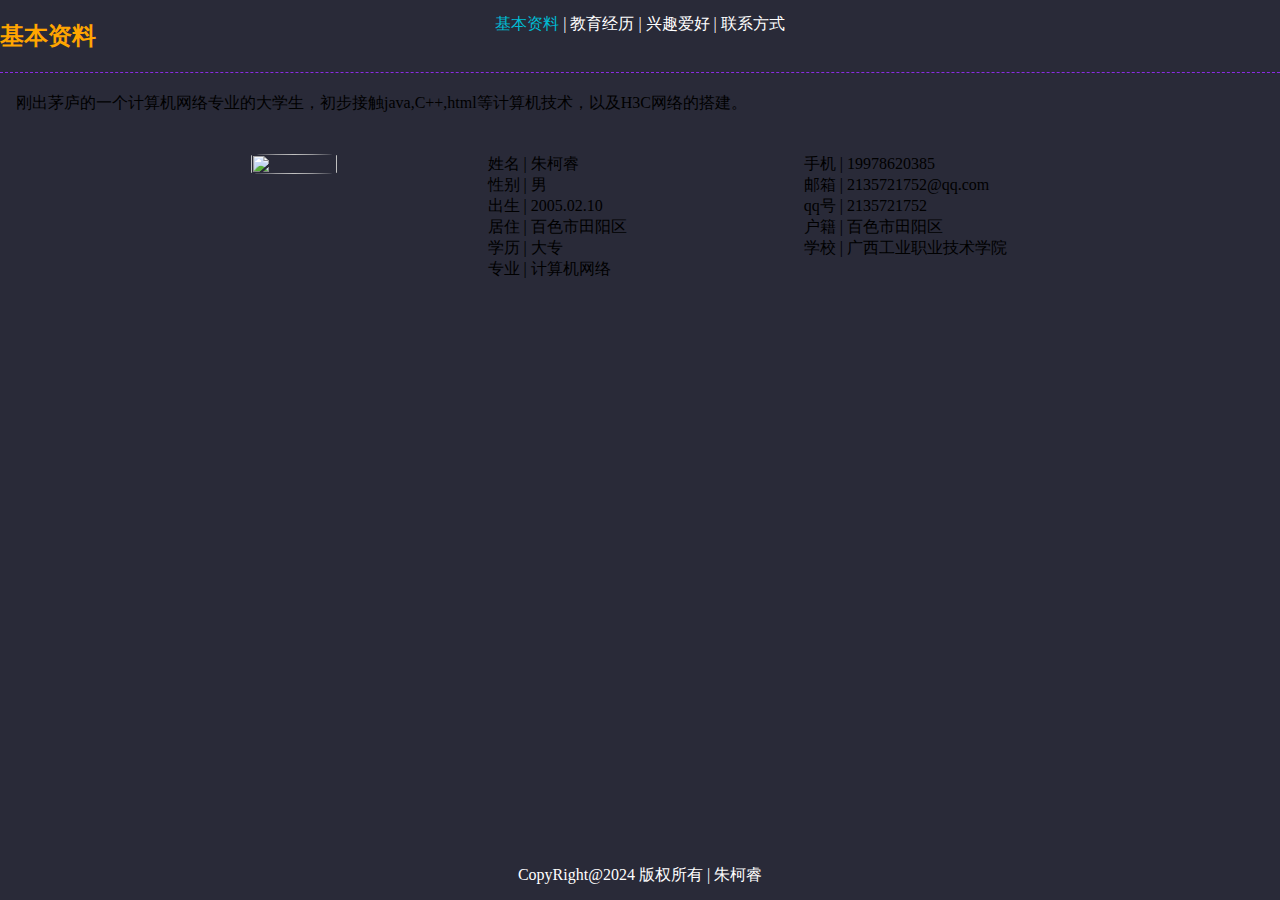
==== index.html @ fc802eac "Add files via upload" ====
<html lang="zh">
	<head>
		<meta charset="UTF-8">
		<meta name="viewport" content="width=device-width, initial-scale=1">
		<title>
			朱柯睿的个人简历
		</title>
		<link rel="stylesheet" href="css/index.css">
		<link rel="stylesheet" href="css/myself.css">
		<style>
			body{background-color:#292a38; overflow:hidden; font-family: 华文中宋;} 
		</style>
	</head>
	<body style="margin: 0px; padding: 0px;">
		<div id="app" style="position: absolute; width:100%;height: 100%;">
			<div style="position: absolute; left: 0px; top:0px; right: 0px; padding: 14px; color: white; text-align: center; z-index: 9999;">
				<span onclick="window.location.href='index.html'" class="myselfSpan" style="color: #00bcd4;">基本资料</span> |
				<span onclick="window.location.href='jyjl.html'" class="myselfSpan">教育经历</span> |
				<span onclick="window.location.href='xqah.html'" class="myselfSpan">兴趣爱好</span> |
				<span onclick="window.location.href='lxfs.html'" class="myselfSpan">联系方式</span> 
			</div>
			<!-- 基本资料 -->
			<div id="data1" style="position: absolute; width:100%;height: 100%; z-index: 999; ">
				<div class="box">
					<div class="content">
						<h2 style="color:orange;">基本资料</h2>
						<div style="border-top:1px dashed blueviolet;margin-bottom: 20px;"></div>
						<div>
							&nbsp;&nbsp;&nbsp;&nbsp;刚出茅庐的一个计算机网络专业的大学生，初步接触java,C++,html等计算机技术，以及H3C网络的搭建。
						</div>
						<div style="display:flex;width: calc(100% - 260px); padding: 40px 100px; justify-content: center; align-items: flex-start; align-content: center;">
							<div style="width:38%; text-align: center;">
								<img src="img/imgg.png" style="width:47%;height: 47%; border-radius: 50%;" />
							</div>
							<div style="width:31%;  text-align: left;">
								<div class="myselfDiv">
									姓名 | 朱柯睿
								</div>
								<div class="myselfDiv">
									性别 | 男
								</div>
								<div class="myselfDiv">
									出生 | 2005.02.10
								</div>
								<div class="myselfDiv">
									居住 | 百色市田阳区
								</div>
								<div class="myselfDiv">
									学历 | 大专
								</div>
								<div class="myselfDiv">
									专业 | 计算机网络
								</div>
							</div>
							<div style="width:31%; text-align: left;">
								<div class="myselfDiv">
									手机 | 19978620385
								</div>
								<div class="myselfDiv">
									邮箱 | 2135721752@qq.com
								</div>
								<div class="myselfDiv">
									qq号 | 2135721752
								</div>
								<div class="myselfDiv">
									户籍 | 百色市田阳区
								</div>
								<div class="myselfDiv">
									学校 | 广西工业职业技术学院
								</div>
							</div>
						</div>

							
					</div>
				</div>
			</div>
			
		</div>
		
		<div style="position: absolute; left: 0px; color: white; bottom:0px; right: 0px; padding: 14px; text-align: center;">
			 CopyRight@2024 版权所有 | 朱柯睿
		</div>
	</body>

</html>
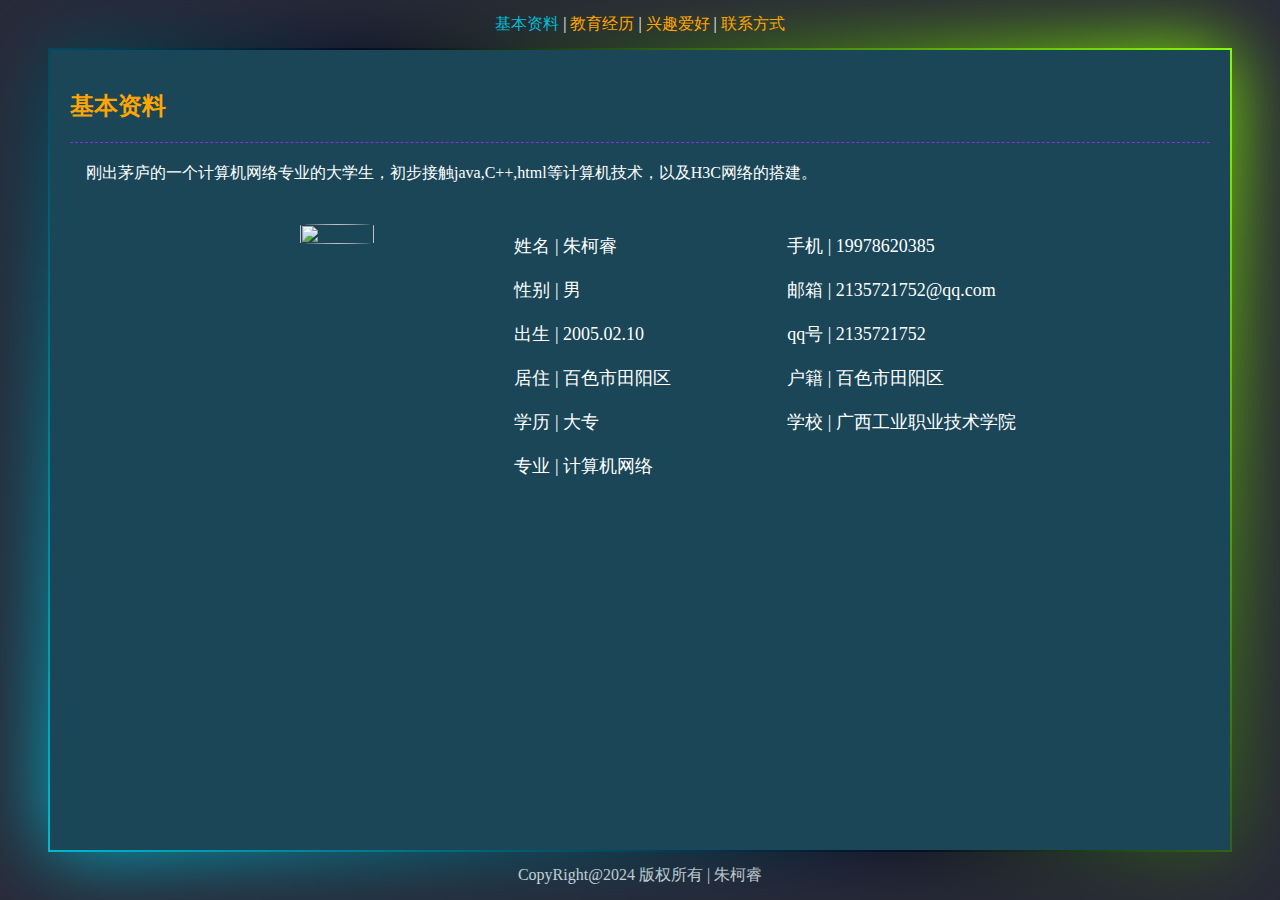
==== commit 43968daf: "Update index.html" ====
--- a/index.html
+++ b/index.html
@@ -5,8 +5,8 @@
 		<title>
 			朱柯睿的个人简历
 		</title>
-		<link rel="stylesheet" href="css/index.css">
-		<link rel="stylesheet" href="css/myself.css">
+		<link rel="stylesheet" href="index.css">
+		<link rel="stylesheet" href="myself.css">
 		<style>
 			body{background-color:#292a38; overflow:hidden; font-family: 华文中宋;} 
 		</style>
@@ -83,4 +83,4 @@
 		</div>
 	</body>
 
-</html>+</html>
--- a/index.css
+++ b/index.css
@@ -0,0 +1,12410 @@
+@charset "UTF-8";.el-pagination--small .arrow.disabled,.el-table .hidden-columns,.el-table td.is-hidden>*,.el-table th.is-hidden>*,.el-table--hidden {
+    visibility: hidden
+}
+
+@font-face {
+    font-family: element-icons;
+    src: url(fonts/element-icons.woff) format("woff"),url(fonts/element-icons.ttf) format("truetype");
+    font-weight: 400;
+    font-style: normal
+}
+
+[class*=" el-icon-"],[class^=el-icon-] {
+    font-family: element-icons!important;
+    speak: none;
+    font-style: normal;
+    font-weight: 400;
+    font-variant: normal;
+    text-transform: none;
+    line-height: 1;
+    vertical-align: baseline;
+    display: inline-block;
+    -webkit-font-smoothing: antialiased;
+    -moz-osx-font-smoothing: grayscale
+}
+
+.el-icon-info:before {
+    content: "\e61a"
+}
+
+.el-icon-error:before {
+    content: "\e62c"
+}
+
+.el-icon-success:before {
+    content: "\e62d"
+}
+
+.el-icon-warning:before {
+    content: "\e62e"
+}
+
+.el-icon-question:before {
+    content: "\e634"
+}
+
+.el-icon-back:before {
+    content: "\e606"
+}
+
+.el-icon-arrow-left:before {
+    content: "\e600"
+}
+
+.el-icon-arrow-down:before {
+    content: "\e603"
+}
+
+.el-icon-arrow-right:before {
+    content: "\e604"
+}
+
+.el-icon-arrow-up:before {
+    content: "\e605"
+}
+
+.el-icon-caret-left:before {
+    content: "\e60a"
+}
+
+.el-icon-caret-bottom:before {
+    content: "\e60b"
+}
+
+.el-icon-caret-top:before {
+    content: "\e60c"
+}
+
+.el-icon-caret-right:before {
+    content: "\e60e"
+}
+
+.el-icon-d-arrow-left:before {
+    content: "\e610"
+}
+
+.el-icon-d-arrow-right:before {
+    content: "\e613"
+}
+
+.el-icon-minus:before {
+    content: "\e621"
+}
+
+.el-icon-plus:before {
+    content: "\e62b"
+}
+
+.el-icon-remove:before {
+    content: "\e635"
+}
+
+.el-icon-circle-plus:before {
+    content: "\e601"
+}
+
+.el-icon-remove-outline:before {
+    content: "\e63c"
+}
+
+.el-icon-circle-plus-outline:before {
+    content: "\e602"
+}
+
+.el-icon-close:before {
+    content: "\e60f"
+}
+
+.el-icon-check:before {
+    content: "\e611"
+}
+
+.el-icon-circle-close:before {
+    content: "\e607"
+}
+
+.el-icon-circle-check:before {
+    content: "\e639"
+}
+
+.el-icon-circle-close-outline:before {
+    content: "\e609"
+}
+
+.el-icon-circle-check-outline:before {
+    content: "\e63e"
+}
+
+.el-icon-zoom-out:before {
+    content: "\e645"
+}
+
+.el-icon-zoom-in:before {
+    content: "\e641"
+}
+
+.el-icon-d-caret:before {
+    content: "\e615"
+}
+
+.el-icon-sort:before {
+    content: "\e640"
+}
+
+.el-icon-sort-down:before {
+    content: "\e630"
+}
+
+.el-icon-sort-up:before {
+    content: "\e631"
+}
+
+.el-icon-tickets:before {
+    content: "\e63f"
+}
+
+.el-icon-document:before {
+    content: "\e614"
+}
+
+.el-icon-goods:before {
+    content: "\e618"
+}
+
+.el-icon-sold-out:before {
+    content: "\e63b"
+}
+
+.el-icon-news:before {
+    content: "\e625"
+}
+
+.el-icon-message:before {
+    content: "\e61b"
+}
+
+.el-icon-date:before {
+    content: "\e608"
+}
+
+.el-icon-printer:before {
+    content: "\e62f"
+}
+
+.el-icon-time:before {
+    content: "\e642"
+}
+
+.el-icon-bell:before {
+    content: "\e622"
+}
+
+.el-icon-mobile-phone:before {
+    content: "\e624"
+}
+
+.el-icon-service:before {
+    content: "\e63a"
+}
+
+.el-icon-view:before {
+    content: "\e643"
+}
+
+.el-icon-menu:before {
+    content: "\e620"
+}
+
+.el-icon-more:before {
+    content: "\e646"
+}
+
+.el-icon-more-outline:before {
+    content: "\e626"
+}
+
+.el-icon-star-on:before {
+    content: "\e637"
+}
+
+.el-icon-star-off:before {
+    content: "\e63d"
+}
+
+.el-icon-location:before {
+    content: "\e61d"
+}
+
+.el-icon-location-outline:before {
+    content: "\e61f"
+}
+
+.el-icon-phone:before {
+    content: "\e627"
+}
+
+.el-icon-phone-outline:before {
+    content: "\e628"
+}
+
+.el-icon-picture:before {
+    content: "\e629"
+}
+
+.el-icon-picture-outline:before {
+    content: "\e62a"
+}
+
+.el-icon-delete:before {
+    content: "\e612"
+}
+
+.el-icon-search:before {
+    content: "\e619"
+}
+
+.el-icon-edit:before {
+    content: "\e61c"
+}
+
+.el-icon-edit-outline:before {
+    content: "\e616"
+}
+
+.el-icon-rank:before {
+    content: "\e632"
+}
+
+.el-icon-refresh:before {
+    content: "\e633"
+}
+
+.el-icon-share:before {
+    content: "\e636"
+}
+
+.el-icon-setting:before {
+    content: "\e638"
+}
+
+.el-icon-upload:before {
+    content: "\e60d"
+}
+
+.el-icon-upload2:before {
+    content: "\e644"
+}
+
+.el-icon-download:before {
+    content: "\e617"
+}
+
+.el-icon-loading:before {
+    content: "\e61e"
+}
+
+.el-icon-loading {
+    -webkit-animation: rotating 2s linear infinite;
+    animation: rotating 2s linear infinite
+}
+
+.el-icon--right {
+    margin-left: 5px
+}
+
+.el-icon--left {
+    margin-right: 5px
+}
+
+@-webkit-keyframes rotating {
+    0% {
+        -webkit-transform: rotateZ(0);
+        transform: rotateZ(0)
+    }
+
+    100% {
+        -webkit-transform: rotateZ(360deg);
+        transform: rotateZ(360deg)
+    }
+}
+
+@keyframes rotating {
+    0% {
+        -webkit-transform: rotateZ(0);
+        transform: rotateZ(0)
+    }
+
+    100% {
+        -webkit-transform: rotateZ(360deg);
+        transform: rotateZ(360deg)
+    }
+}
+
+.el-pagination {
+    white-space: nowrap;
+    padding: 2px 5px;
+    color: #303133;
+    font-weight: 700
+}
+
+.el-pagination::after,.el-pagination::before {
+    display: table;
+    content: ""
+}
+
+.el-pagination::after {
+    clear: both
+}
+
+.el-pagination button,.el-pagination span:not([class*=suffix]) {
+    display: inline-block;
+    font-size: 13px;
+    min-width: 35.5px;
+    height: 28px;
+    line-height: 28px;
+    vertical-align: top;
+    -webkit-box-sizing: border-box;
+    box-sizing: border-box
+}
+
+.el-pager li,.el-pagination__editor {
+    -webkit-box-sizing: border-box;
+    text-align: center
+}
+
+.el-pagination .el-input__inner {
+    text-align: center;
+    -moz-appearance: textfield
+}
+
+.el-pagination .el-input__suffix {
+    right: 0;
+    -webkit-transform: scale(.8);
+    transform: scale(.8)
+}
+
+.el-pagination .el-select .el-input {
+    width: 100px;
+    margin: 0 5px
+}
+
+.el-pagination .el-select .el-input .el-input__inner {
+    padding-right: 25px;
+    border-radius: 3px;
+    height: 28px
+}
+
+.el-pagination button {
+    border: none;
+    padding: 0 6px;
+    background: 0 0
+}
+
+.el-pagination button:focus {
+    outline: 0
+}
+
+.el-pagination button:hover {
+    color: #409EFF
+}
+
+.el-pagination button.disabled {
+    color: #c0c4cc;
+    background-color: #fff;
+    cursor: not-allowed
+}
+
+.el-pager li,.el-pager li.btn-quicknext:hover,.el-pager li.btn-quickprev:hover {
+    cursor: pointer
+}
+
+.el-pagination .btn-next,.el-pagination .btn-prev {
+    background: center center no-repeat #fff;
+    background-size: 16px;
+    cursor: pointer;
+    margin: 0;
+    color: #303133
+}
+
+.el-pagination .btn-next .el-icon,.el-pagination .btn-prev .el-icon {
+    display: block;
+    font-size: 12px;
+    font-weight: 700
+}
+
+.el-pagination .btn-prev {
+    padding-right: 12px
+}
+
+.el-pagination .btn-next {
+    padding-left: 12px
+}
+
+.el-pagination--small .btn-next,.el-pagination--small .btn-prev,.el-pagination--small .el-pager li,.el-pagination--small .el-pager li:last-child {
+    border-color: transparent;
+    font-size: 12px;
+    line-height: 22px;
+    height: 22px;
+    min-width: 22px
+}
+
+.el-pagination__sizes {
+    margin: 0 10px 0 0;
+    font-weight: 400;
+    color: #606266
+}
+
+.el-pagination__sizes .el-input .el-input__inner {
+    font-size: 13px;
+    padding-left: 8px
+}
+
+.el-pagination__sizes .el-input .el-input__inner:hover {
+    border-color: #409EFF
+}
+
+.el-pagination__total {
+    margin-right: 10px;
+    font-weight: 400;
+    color: #606266
+}
+
+.el-pagination__jump {
+    margin-left: 24px;
+    font-weight: 400;
+    color: #606266
+}
+
+.el-pagination__jump .el-input__inner {
+    padding: 0 3px
+}
+
+.el-pagination__rightwrapper {
+    float: right
+}
+
+.el-pagination__editor {
+    line-height: 18px;
+    padding: 0 2px;
+    height: 28px;
+    margin: 0 2px;
+    box-sizing: border-box;
+    border-radius: 3px
+}
+
+.el-pager,.el-pagination.is-background .btn-next,.el-pagination.is-background .btn-prev {
+    padding: 0
+}
+
+.el-pagination__editor.el-input {
+    width: 50px
+}
+
+.el-pagination__editor.el-input .el-input__inner {
+    height: 28px
+}
+
+.el-pagination__editor .el-input__inner::-webkit-inner-spin-button,.el-pagination__editor .el-input__inner::-webkit-outer-spin-button {
+    -webkit-appearance: none;
+    margin: 0
+}
+
+.el-pagination.is-background .btn-next,.el-pagination.is-background .btn-prev,.el-pagination.is-background .el-pager li {
+    margin: 0 5px;
+    background-color: #f4f4f5;
+    color: #606266;
+    min-width: 30px;
+    border-radius: 2px
+}
+
+.el-pagination.is-background .btn-next.disabled,.el-pagination.is-background .btn-prev.disabled {
+    color: #c0c4cc
+}
+
+.el-pagination.is-background .el-pager li:hover {
+    color: #409EFF
+}
+
+.el-pagination.is-background .el-pager li.active {
+    background-color: #409EFF;
+    color: #fff
+}
+
+.el-pagination.is-background.el-pagination--small .btn-next,.el-pagination.is-background.el-pagination--small .btn-prev,.el-pagination.is-background.el-pagination--small .el-pager li {
+    margin: 0 3px;
+    min-width: 22px
+}
+
+.el-pager,.el-pager li {
+    vertical-align: top;
+    margin: 0;
+    display: inline-block
+}
+
+.el-pager {
+    -webkit-user-select: none;
+    -moz-user-select: none;
+    -ms-user-select: none;
+    user-select: none;
+    list-style: none;
+    font-size: 0
+}
+
+.el-radio,.el-table th {
+    -webkit-user-select: none;
+    -moz-user-select: none;
+    -ms-user-select: none
+}
+
+.el-pager .more::before {
+    line-height: 30px
+}
+
+.el-pager li {
+    padding: 0 4px;
+    background: #fff;
+    font-size: 13px;
+    min-width: 35.5px;
+    height: 28px;
+    line-height: 28px;
+    box-sizing: border-box
+}
+
+.el-menu--collapse .el-menu .el-submenu,.el-menu--popup {
+    min-width: 200px
+}
+
+.el-dialog,.el-dialog__footer {
+    -webkit-box-sizing: border-box
+}
+
+.el-pager li.btn-quicknext,.el-pager li.btn-quickprev {
+    line-height: 28px;
+    color: #303133
+}
+
+.el-pager li.active+li {
+    border-left: 0
+}
+
+.el-pager li:hover {
+    color: #409EFF
+}
+
+.el-pager li.active {
+    color: #409EFF;
+    cursor: default
+}
+
+@-webkit-keyframes v-modal-in {
+    0% {
+        opacity: 0
+    }
+}
+
+@-webkit-keyframes v-modal-out {
+    100% {
+        opacity: 0
+    }
+}
+
+.el-dialog {
+    position: relative;
+    margin: 0 auto 50px;
+    background: #fff;
+    border-radius: 2px;
+    -webkit-box-shadow: 0 1px 3px rgba(0,0,0,.3);
+    box-shadow: 0 1px 3px rgba(0,0,0,.3);
+    box-sizing: border-box;
+    width: 50%
+}
+
+.el-dialog.is-fullscreen {
+    width: 100%;
+    margin-top: 0;
+    margin-bottom: 0;
+    height: 100%;
+    overflow: auto
+}
+
+.el-dialog__wrapper {
+    position: fixed;
+    top: 0;
+    right: 0;
+    bottom: 0;
+    left: 0;
+    overflow: auto;
+    margin: 0
+}
+
+.el-dialog__header {
+    padding: 20px 20px 10px
+}
+
+.el-dialog__headerbtn {
+    position: absolute;
+    top: 20px;
+    right: 20px;
+    padding: 0;
+    background: 0 0;
+    border: none;
+    outline: 0;
+    cursor: pointer;
+    font-size: 16px
+}
+
+.el-dialog__headerbtn .el-dialog__close {
+    color: #909399
+}
+
+.el-dialog__headerbtn:focus .el-dialog__close,.el-dialog__headerbtn:hover .el-dialog__close {
+    color: #409EFF
+}
+
+.el-dialog__title {
+    line-height: 24px;
+    font-size: 18px;
+    color: #303133
+}
+
+.el-dialog__body {
+    padding: 30px 20px;
+    color: #606266;
+    line-height: 24px;
+    font-size: 14px
+}
+
+.el-dialog__footer {
+    padding: 10px 20px 20px;
+    text-align: right;
+    box-sizing: border-box
+}
+
+.el-dialog--center {
+    text-align: center
+}
+
+.el-dialog--center .el-dialog__body {
+    text-align: initial;
+    padding: 25px 25px 30px
+}
+
+.el-dialog--center .el-dialog__footer {
+    text-align: inherit
+}
+
+.dialog-fade-enter-active {
+    -webkit-animation: dialog-fade-in .3s;
+    animation: dialog-fade-in .3s
+}
+
+.dialog-fade-leave-active {
+    -webkit-animation: dialog-fade-out .3s;
+    animation: dialog-fade-out .3s
+}
+
+@-webkit-keyframes dialog-fade-in {
+    0% {
+        -webkit-transform: translate3d(0,-20px,0);
+        transform: translate3d(0,-20px,0);
+        opacity: 0
+    }
+
+    100% {
+        -webkit-transform: translate3d(0,0,0);
+        transform: translate3d(0,0,0);
+        opacity: 1
+    }
+}
+
+@keyframes dialog-fade-in {
+    0% {
+        -webkit-transform: translate3d(0,-20px,0);
+        transform: translate3d(0,-20px,0);
+        opacity: 0
+    }
+
+    100% {
+        -webkit-transform: translate3d(0,0,0);
+        transform: translate3d(0,0,0);
+        opacity: 1
+    }
+}
+
+@-webkit-keyframes dialog-fade-out {
+    0% {
+        -webkit-transform: translate3d(0,0,0);
+        transform: translate3d(0,0,0);
+        opacity: 1
+    }
+
+    100% {
+        -webkit-transform: translate3d(0,-20px,0);
+        transform: translate3d(0,-20px,0);
+        opacity: 0
+    }
+}
+
+@keyframes dialog-fade-out {
+    0% {
+        -webkit-transform: translate3d(0,0,0);
+        transform: translate3d(0,0,0);
+        opacity: 1
+    }
+
+    100% {
+        -webkit-transform: translate3d(0,-20px,0);
+        transform: translate3d(0,-20px,0);
+        opacity: 0
+    }
+}
+
+.el-autocomplete {
+    position: relative;
+    display: inline-block
+}
+
+.el-autocomplete-suggestion {
+    margin: 5px 0;
+    -webkit-box-shadow: 0 2px 12px 0 rgba(0,0,0,.1);
+    box-shadow: 0 2px 12px 0 rgba(0,0,0,.1);
+    border-radius: 4px
+}
+
+.el-dropdown-menu,.el-menu--collapse .el-submenu .el-menu {
+    z-index: 10;
+    -webkit-box-shadow: 0 2px 12px 0 rgba(0,0,0,.1)
+}
+
+.el-autocomplete-suggestion__wrap {
+    max-height: 280px;
+    padding: 10px 0;
+    -webkit-box-sizing: border-box;
+    box-sizing: border-box;
+    overflow: auto;
+    background-color: #fff;
+    border: 1px solid #e4e7ed;
+    border-radius: 4px
+}
+
+.el-autocomplete-suggestion__list {
+    margin: 0;
+    padding: 0
+}
+
+.el-autocomplete-suggestion li {
+    padding: 0 20px;
+    margin: 0;
+    line-height: 34px;
+    cursor: pointer;
+    color: #606266;
+    font-size: 14px;
+    list-style: none;
+    white-space: nowrap;
+    overflow: hidden;
+    text-overflow: ellipsis
+}
+
+.el-autocomplete-suggestion li.highlighted,.el-autocomplete-suggestion li:hover {
+    background-color: #f5f7fa
+}
+
+.el-autocomplete-suggestion li.divider {
+    margin-top: 6px;
+    border-top: 1px solid #000
+}
+
+.el-autocomplete-suggestion li.divider:last-child {
+    margin-bottom: -6px
+}
+
+.el-autocomplete-suggestion.is-loading li {
+    text-align: center;
+    height: 100px;
+    line-height: 100px;
+    font-size: 20px;
+    color: #999
+}
+
+.el-autocomplete-suggestion.is-loading li::after {
+    display: inline-block;
+    content: "";
+    height: 100%;
+    vertical-align: middle
+}
+
+.el-autocomplete-suggestion.is-loading li:hover {
+    background-color: #fff
+}
+
+.el-autocomplete-suggestion.is-loading .el-icon-loading {
+    vertical-align: middle
+}
+
+.el-dropdown {
+    display: inline-block;
+    position: relative;
+    color: #606266;
+    font-size: 14px
+}
+
+.el-dropdown .el-button-group {
+    display: block
+}
+
+.el-dropdown .el-button-group .el-button {
+    float: none
+}
+
+.el-dropdown .el-dropdown__caret-button {
+    padding-left: 5px;
+    padding-right: 5px;
+    position: relative;
+    border-left: none
+}
+
+.el-dropdown .el-dropdown__caret-button::before {
+    content: '';
+    position: absolute;
+    display: block;
+    width: 1px;
+    top: 5px;
+    bottom: 5px;
+    left: 0;
+    background: rgba(255,255,255,.5)
+}
+
+.el-dropdown .el-dropdown__caret-button:hover::before {
+    top: 0;
+    bottom: 0
+}
+
+.el-dropdown .el-dropdown__caret-button .el-dropdown__icon {
+    padding-left: 0
+}
+
+.el-dropdown__icon {
+    font-size: 12px;
+    margin: 0 3px
+}
+
+.el-dropdown .el-dropdown-selfdefine:focus:active,.el-dropdown .el-dropdown-selfdefine:focus:not(.focusing) {
+    outline-width: 0
+}
+
+.el-dropdown-menu {
+    position: absolute;
+    top: 0;
+    left: 0;
+    padding: 10px 0;
+    margin: 5px 0;
+    background-color: #fff;
+    border: 1px solid #ebeef5;
+    border-radius: 4px;
+    box-shadow: 0 2px 12px 0 rgba(0,0,0,.1)
+}
+
+.el-dropdown-menu__item {
+    list-style: none;
+    line-height: 36px;
+    padding: 0 20px;
+    margin: 0;
+    font-size: 14px;
+    color: #606266;
+    cursor: pointer;
+    outline: 0
+}
+
+.el-dropdown-menu__item:focus,.el-dropdown-menu__item:not(.is-disabled):hover {
+    background-color: #ecf5ff;
+    color: #66b1ff
+}
+
+.el-dropdown-menu__item--divided:before,.el-menu,.el-menu--horizontal>.el-menu-item:not(.is-disabled):focus,.el-menu--horizontal>.el-menu-item:not(.is-disabled):hover,.el-menu--horizontal>.el-submenu .el-submenu__title:hover {
+    background-color: #fff
+}
+
+.el-dropdown-menu__item--divided {
+    position: relative;
+    margin-top: 6px;
+    border-top: 1px solid #ebeef5
+}
+
+.el-dropdown-menu__item--divided:before {
+    content: '';
+    height: 6px;
+    display: block;
+    margin: 0 -20px
+}
+
+.el-dropdown-menu__item.is-disabled {
+    cursor: default;
+    color: #bbb;
+    pointer-events: none
+}
+
+.el-dropdown-menu--medium {
+    padding: 6px 0
+}
+
+.el-dropdown-menu--medium .el-dropdown-menu__item {
+    line-height: 30px;
+    padding: 0 17px;
+    font-size: 14px
+}
+
+.el-dropdown-menu--medium .el-dropdown-menu__item.el-dropdown-menu__item--divided {
+    margin-top: 6px
+}
+
+.el-dropdown-menu--medium .el-dropdown-menu__item.el-dropdown-menu__item--divided:before {
+    height: 6px;
+    margin: 0 -17px
+}
+
+.el-dropdown-menu--small {
+    padding: 6px 0
+}
+
+.el-dropdown-menu--small .el-dropdown-menu__item {
+    line-height: 27px;
+    padding: 0 15px;
+    font-size: 13px
+}
+
+.el-dropdown-menu--small .el-dropdown-menu__item.el-dropdown-menu__item--divided {
+    margin-top: 4px
+}
+
+.el-dropdown-menu--small .el-dropdown-menu__item.el-dropdown-menu__item--divided:before {
+    height: 4px;
+    margin: 0 -15px
+}
+
+.el-dropdown-menu--mini {
+    padding: 3px 0
+}
+
+.el-dropdown-menu--mini .el-dropdown-menu__item {
+    line-height: 24px;
+    padding: 0 10px;
+    font-size: 12px
+}
+
+.el-dropdown-menu--mini .el-dropdown-menu__item.el-dropdown-menu__item--divided {
+    margin-top: 3px
+}
+
+.el-dropdown-menu--mini .el-dropdown-menu__item.el-dropdown-menu__item--divided:before {
+    height: 3px;
+    margin: 0 -10px
+}
+
+.el-menu {
+    border-right: solid 1px #e6e6e6;
+    list-style: none;
+    position: relative;
+    margin: 0;
+    padding-left: 0
+}
+
+.el-menu::after,.el-menu::before {
+    display: table;
+    content: ""
+}
+
+.el-menu::after {
+    clear: both
+}
+
+.el-menu--horizontal {
+    border-right: none;
+    border-bottom: solid 1px #e6e6e6
+}
+
+.el-menu--horizontal>.el-menu-item {
+    float: left;
+    height: 60px;
+    line-height: 60px;
+    margin: 0;
+    border-bottom: 2px solid transparent;
+    color: #909399
+}
+
+.el-menu--horizontal>.el-menu-item a,.el-menu--horizontal>.el-menu-item a:hover {
+    color: inherit
+}
+
+.el-menu--horizontal>.el-submenu {
+    float: left
+}
+
+.el-menu--horizontal>.el-submenu:focus,.el-menu--horizontal>.el-submenu:hover {
+    outline: 0
+}
+
+.el-menu--horizontal>.el-submenu:focus .el-submenu__title,.el-menu--horizontal>.el-submenu:hover .el-submenu__title {
+    color: #303133
+}
+
+.el-menu--horizontal>.el-submenu.is-active .el-submenu__title {
+    border-bottom: 2px solid #409EFF;
+    color: #303133
+}
+
+.el-menu--horizontal>.el-submenu .el-submenu__title {
+    height: 60px;
+    line-height: 60px;
+    border-bottom: 2px solid transparent;
+    color: #909399
+}
+
+.el-menu--horizontal>.el-submenu .el-submenu__icon-arrow {
+    position: static;
+    vertical-align: middle;
+    margin-left: 8px;
+    margin-top: -3px
+}
+
+.el-menu--horizontal .el-menu .el-menu-item,.el-menu--horizontal .el-menu .el-submenu__title {
+    background-color: #fff;
+    float: none;
+    height: 36px;
+    line-height: 36px;
+    padding: 0 10px;
+    color: #909399
+}
+
+.el-menu--horizontal .el-menu .el-menu-item.is-active,.el-menu--horizontal .el-menu .el-submenu__title.is-active {
+    color: #303133
+}
+
+.el-menu--horizontal .el-menu-item:not(.is-disabled):focus,.el-menu--horizontal .el-menu-item:not(.is-disabled):hover {
+    outline: 0;
+    color: #303133
+}
+
+.el-menu--horizontal>.el-menu-item.is-active {
+    border-bottom: 2px solid #409EFF;
+    color: #303133
+}
+
+.el-menu--collapse {
+    width: 64px
+}
+
+.el-menu--collapse>.el-menu-item [class^=el-icon-],.el-menu--collapse>.el-submenu>.el-submenu__title [class^=el-icon-] {
+    margin: 0;
+    vertical-align: middle;
+    width: 24px;
+    text-align: center
+}
+
+.el-menu--collapse>.el-menu-item .el-submenu__icon-arrow,.el-menu--collapse>.el-submenu>.el-submenu__title .el-submenu__icon-arrow {
+    display: none
+}
+
+.el-menu--collapse>.el-menu-item span,.el-menu--collapse>.el-submenu>.el-submenu__title span {
+    height: 0;
+    width: 0;
+    overflow: hidden;
+    visibility: hidden;
+    display: inline-block
+}
+
+.el-menu--collapse>.el-menu-item.is-active i {
+    color: inherit
+}
+
+.el-menu--collapse .el-submenu {
+    position: relative
+}
+
+.el-menu--collapse .el-submenu .el-menu {
+    position: absolute;
+    margin-left: 5px;
+    top: 0;
+    left: 100%;
+    border: 1px solid #e4e7ed;
+    border-radius: 2px;
+    box-shadow: 0 2px 12px 0 rgba(0,0,0,.1)
+}
+
+.el-menu-item,.el-submenu__title {
+    height: 56px;
+    line-height: 56px;
+    position: relative;
+    -webkit-box-sizing: border-box;
+    white-space: nowrap;
+    list-style: none
+}
+
+.el-menu--collapse .el-submenu.is-opened>.el-submenu__title .el-submenu__icon-arrow {
+    -webkit-transform: none;
+    transform: none
+}
+
+.el-menu--popup {
+    z-index: 100;
+    border: none;
+    padding: 5px 0;
+    border-radius: 2px;
+    -webkit-box-shadow: 0 2px 12px 0 rgba(0,0,0,.1);
+    box-shadow: 0 2px 12px 0 rgba(0,0,0,.1)
+}
+
+.el-menu--popup-bottom-start {
+    margin-top: 5px
+}
+
+.el-menu--popup-right-start {
+    margin-left: 5px
+}
+
+.el-menu-item {
+    font-size: 14px;
+    color: #303133;
+    padding: 0 20px;
+    cursor: pointer;
+    -webkit-transition: border-color .3s,background-color .3s,color .3s;
+    transition: border-color .3s,background-color .3s,color .3s;
+    box-sizing: border-box
+}
+
+.el-menu-item * {
+    vertical-align: middle
+}
+
+.el-menu-item i {
+    color: #909399
+}
+
+.el-menu-item:focus,.el-menu-item:hover {
+    outline: 0;
+    background-color: #ecf5ff
+}
+
+.el-menu-item.is-disabled {
+    opacity: .25;
+    cursor: not-allowed;
+    background: 0 0!important
+}
+
+.el-menu-item [class^=el-icon-] {
+    margin-right: 5px;
+    width: 24px;
+    text-align: center;
+    font-size: 18px;
+    vertical-align: middle
+}
+
+.el-menu-item.is-active {
+    color: #409EFF
+}
+
+.el-menu-item.is-active i {
+    color: inherit
+}
+
+.el-submenu {
+    list-style: none;
+    margin: 0;
+    padding-left: 0
+}
+
+.el-submenu__title {
+    font-size: 14px;
+    color: #303133;
+    padding: 0 20px;
+    cursor: pointer;
+    -webkit-transition: border-color .3s,background-color .3s,color .3s;
+    transition: border-color .3s,background-color .3s,color .3s;
+    box-sizing: border-box
+}
+
+.el-submenu__title * {
+    vertical-align: middle
+}
+
+.el-submenu__title i {
+    color: #909399
+}
+
+.el-submenu__title:focus,.el-submenu__title:hover {
+    outline: 0;
+    background-color: #ecf5ff
+}
+
+.el-submenu__title.is-disabled {
+    opacity: .25;
+    cursor: not-allowed;
+    background: 0 0!important
+}
+
+.el-submenu__title:hover {
+    background-color: #ecf5ff
+}
+
+.el-submenu .el-menu {
+    border: none
+}
+
+.el-submenu .el-menu-item {
+    height: 50px;
+    line-height: 50px;
+    padding: 0 45px;
+    min-width: 200px
+}
+
+.el-submenu__icon-arrow {
+    position: absolute;
+    top: 50%;
+    right: 20px;
+    margin-top: -7px;
+    -webkit-transition: -webkit-transform .3s;
+    transition: -webkit-transform .3s;
+    transition: transform .3s;
+    transition: transform .3s,-webkit-transform .3s;
+    font-size: 12px
+}
+
+.el-radio,.el-radio__inner,.el-radio__input {
+    position: relative;
+    display: inline-block
+}
+
+.el-submenu.is-active .el-submenu__title {
+    border-bottom-color: #409EFF
+}
+
+.el-submenu.is-opened>.el-submenu__title .el-submenu__icon-arrow {
+    -webkit-transform: rotateZ(180deg);
+    transform: rotateZ(180deg)
+}
+
+.el-submenu.is-disabled .el-menu-item,.el-submenu.is-disabled .el-submenu__title {
+    opacity: .25;
+    cursor: not-allowed;
+    background: 0 0!important
+}
+
+.el-submenu [class^=el-icon-] {
+    vertical-align: middle;
+    margin-right: 5px;
+    width: 24px;
+    text-align: center;
+    font-size: 18px
+}
+
+.el-menu-item-group>ul {
+    padding: 0
+}
+
+.el-menu-item-group__title {
+    padding: 7px 0 7px 20px;
+    line-height: normal;
+    font-size: 12px;
+    color: #909399
+}
+
+.el-radio,.el-radio--medium.is-bordered .el-radio__label {
+    font-size: 14px
+}
+
+.horizontal-collapse-transition .el-submenu__title .el-submenu__icon-arrow {
+    -webkit-transition: .2s;
+    transition: .2s;
+    opacity: 0
+}
+
+.el-radio {
+    color: #606266;
+    font-weight: 500;
+    line-height: 1;
+    cursor: pointer;
+    white-space: nowrap;
+    outline: 0
+}
+
+.el-radio.is-bordered {
+    padding: 12px 20px 0 10px;
+    border-radius: 4px;
+    border: 1px solid #dcdfe6;
+    -webkit-box-sizing: border-box;
+    box-sizing: border-box;
+    height: 40px
+}
+
+.el-radio.is-bordered.is-checked {
+    border-color: #409EFF
+}
+
+.el-radio.is-bordered.is-disabled {
+    cursor: not-allowed;
+    border-color: #ebeef5
+}
+
+.el-radio__input.is-disabled .el-radio__inner,.el-radio__input.is-disabled.is-checked .el-radio__inner {
+    background-color: #f5f7fa;
+    border-color: #e4e7ed
+}
+
+.el-radio.is-bordered+.el-radio.is-bordered {
+    margin-left: 10px
+}
+
+.el-radio--medium.is-bordered {
+    padding: 10px 20px 0 10px;
+    border-radius: 4px;
+    height: 36px
+}
+
+.el-radio--mini.is-bordered .el-radio__label,.el-radio--small.is-bordered .el-radio__label {
+    font-size: 12px
+}
+
+.el-radio--medium.is-bordered .el-radio__inner {
+    height: 14px;
+    width: 14px
+}
+
+.el-radio--small.is-bordered {
+    padding: 8px 15px 0 10px;
+    border-radius: 3px;
+    height: 32px
+}
+
+.el-radio--small.is-bordered .el-radio__inner {
+    height: 12px;
+    width: 12px
+}
+
+.el-radio--mini.is-bordered {
+    padding: 6px 15px 0 10px;
+    border-radius: 3px;
+    height: 28px
+}
+
+.el-radio--mini.is-bordered .el-radio__inner {
+    height: 12px;
+    width: 12px
+}
+
+.el-radio+.el-radio {
+    margin-left: 30px
+}
+
+.el-radio__input {
+    white-space: nowrap;
+    cursor: pointer;
+    outline: 0;
+    line-height: 1;
+    vertical-align: middle
+}
+
+.el-radio__input.is-disabled .el-radio__inner {
+    cursor: not-allowed
+}
+
+.el-radio__input.is-disabled .el-radio__inner::after {
+    cursor: not-allowed;
+    background-color: #f5f7fa
+}
+
+.el-radio__input.is-disabled .el-radio__inner+.el-radio__label {
+    cursor: not-allowed
+}
+
+.el-radio__input.is-disabled.is-checked .el-radio__inner::after {
+    background-color: #c0c4cc
+}
+
+.el-radio__input.is-disabled+span.el-radio__label {
+    color: #c0c4cc;
+    cursor: not-allowed
+}
+
+.el-radio__input.is-checked .el-radio__inner {
+    border-color: #409EFF;
+    background: #409EFF
+}
+
+.el-radio__input.is-checked .el-radio__inner::after {
+    -webkit-transform: translate(-50%,-50%) scale(1);
+    transform: translate(-50%,-50%) scale(1)
+}
+
+.el-radio__input.is-checked+.el-radio__label {
+    color: #409EFF
+}
+
+.el-radio__input.is-focus .el-radio__inner {
+    border-color: #409EFF
+}
+
+.el-radio__inner {
+    border: 1px solid #dcdfe6;
+    border-radius: 100%;
+    width: 14px;
+    height: 14px;
+    background-color: #fff;
+    cursor: pointer;
+    -webkit-box-sizing: border-box;
+    box-sizing: border-box
+}
+
+.el-radio-button__inner,.el-switch__core {
+    -webkit-box-sizing: border-box;
+    vertical-align: middle
+}
+
+.el-radio__inner:hover {
+    border-color: #409EFF
+}
+
+.el-radio__inner::after {
+    width: 4px;
+    height: 4px;
+    border-radius: 100%;
+    background-color: #fff;
+    content: "";
+    position: absolute;
+    left: 50%;
+    top: 50%;
+    -webkit-transform: translate(-50%,-50%) scale(0);
+    transform: translate(-50%,-50%) scale(0);
+    -webkit-transition: -webkit-transform .15s cubic-bezier(.71,-.46,.88,.6);
+    transition: -webkit-transform .15s cubic-bezier(.71,-.46,.88,.6);
+    transition: transform .15s cubic-bezier(.71,-.46,.88,.6);
+    transition: transform .15s cubic-bezier(.71,-.46,.88,.6),-webkit-transform .15s cubic-bezier(.71,-.46,.88,.6)
+}
+
+.el-radio__original {
+    opacity: 0;
+    outline: 0;
+    position: absolute;
+    z-index: -1;
+    top: 0;
+    left: 0;
+    right: 0;
+    bottom: 0;
+    margin: 0
+}
+
+.el-radio-button,.el-radio-button__inner {
+    display: inline-block;
+    position: relative;
+    outline: 0
+}
+
+.el-radio:focus:not(.is-focus):not(:active) .el-radio__inner {
+    -webkit-box-shadow: 0 0 2px 2px #409EFF;
+    box-shadow: 0 0 2px 2px #409EFF
+}
+
+.el-radio__label {
+    font-size: 14px;
+    padding-left: 10px
+}
+
+.el-radio-group {
+    display: inline-block;
+    line-height: 1;
+    vertical-align: middle;
+    font-size: 0
+}
+
+.el-radio-button__inner {
+    line-height: 1;
+    white-space: nowrap;
+    background: #fff;
+    border: 1px solid #dcdfe6;
+    font-weight: 500;
+    border-left: 0;
+    color: #606266;
+    -webkit-appearance: none;
+    text-align: center;
+    box-sizing: border-box;
+    margin: 0;
+    cursor: pointer;
+    -webkit-transition: all .3s cubic-bezier(.645,.045,.355,1);
+    transition: all .3s cubic-bezier(.645,.045,.355,1);
+    padding: 12px 20px;
+    font-size: 14px;
+    border-radius: 0
+}
+
+.el-radio-button__inner.is-round {
+    padding: 12px 20px
+}
+
+.el-radio-button__inner:hover {
+    color: #409EFF
+}
+
+.el-radio-button__inner [class*=el-icon-] {
+    line-height: .9
+}
+
+.el-radio-button__inner [class*=el-icon-]+span {
+    margin-left: 5px
+}
+
+.el-radio-button__orig-radio {
+    opacity: 0;
+    outline: 0;
+    position: absolute;
+    z-index: -1;
+    left: -999px
+}
+
+.el-radio-button__orig-radio:checked+.el-radio-button__inner {
+    color: #fff;
+    background-color: #409EFF;
+    border-color: #409EFF;
+    -webkit-box-shadow: -1px 0 0 0 #409EFF;
+    box-shadow: -1px 0 0 0 #409EFF
+}
+
+.el-radio-button__orig-radio:disabled+.el-radio-button__inner {
+    color: #c0c4cc;
+    cursor: not-allowed;
+    background-image: none;
+    background-color: #fff;
+    border-color: #ebeef5;
+    -webkit-box-shadow: none;
+    box-shadow: none
+}
+
+.el-radio-button__orig-radio:disabled:checked+.el-radio-button__inner {
+    background-color: #f2f6fc
+}
+
+.el-radio-button:first-child .el-radio-button__inner {
+    border-left: 1px solid #dcdfe6;
+    border-radius: 4px 0 0 4px;
+    -webkit-box-shadow: none!important;
+    box-shadow: none!important
+}
+
+.el-radio-button:last-child .el-radio-button__inner {
+    border-radius: 0 4px 4px 0
+}
+
+.el-popover,.el-radio-button:first-child:last-child .el-radio-button__inner {
+    border-radius: 4px
+}
+
+.el-radio-button--medium .el-radio-button__inner {
+    padding: 10px 20px;
+    font-size: 14px;
+    border-radius: 0
+}
+
+.el-radio-button--medium .el-radio-button__inner.is-round {
+    padding: 10px 20px
+}
+
+.el-radio-button--small .el-radio-button__inner {
+    padding: 9px 15px;
+    font-size: 12px;
+    border-radius: 0
+}
+
+.el-radio-button--small .el-radio-button__inner.is-round {
+    padding: 9px 15px
+}
+
+.el-radio-button--mini .el-radio-button__inner {
+    padding: 7px 15px;
+    font-size: 12px;
+    border-radius: 0
+}
+
+.el-radio-button--mini .el-radio-button__inner.is-round {
+    padding: 7px 15px
+}
+
+.el-radio-button:focus:not(.is-focus):not(:active) {
+    -webkit-box-shadow: 0 0 2px 2px #409EFF;
+    box-shadow: 0 0 2px 2px #409EFF
+}
+
+.el-switch {
+    display: -webkit-inline-box;
+    display: -ms-inline-flexbox;
+    display: inline-flex;
+    -webkit-box-align: center;
+    -ms-flex-align: center;
+    align-items: center;
+    position: relative;
+    font-size: 14px;
+    line-height: 20px;
+    height: 20px;
+    vertical-align: middle
+}
+
+.el-switch__core,.el-switch__label {
+    display: inline-block;
+    cursor: pointer
+}
+
+.el-switch.is-disabled .el-switch__core,.el-switch.is-disabled .el-switch__label {
+    cursor: not-allowed
+}
+
+.el-switch__label {
+    -webkit-transition: .2s;
+    transition: .2s;
+    height: 20px;
+    font-size: 14px;
+    font-weight: 500;
+    vertical-align: middle;
+    color: #303133
+}
+
+.el-switch__label.is-active {
+    color: #409EFF
+}
+
+.el-switch__label--left {
+    margin-right: 10px
+}
+
+.el-switch__label--right {
+    margin-left: 10px
+}
+
+.el-switch__label * {
+    line-height: 1;
+    font-size: 14px;
+    display: inline-block
+}
+
+.el-switch__input {
+    position: absolute;
+    width: 0;
+    height: 0;
+    opacity: 0;
+    margin: 0
+}
+
+.el-switch__input:focus~.el-switch__core {
+    outline: #409EFF solid 1px
+}
+
+.el-message__closeBtn:focus,.el-message__content:focus,.el-popover:focus,.el-popover:focus:active,.el-popover__reference:focus:hover,.el-popover__reference:focus:not(.focusing),.el-rate:active,.el-rate:focus,.el-tooltip:focus:hover,.el-tooltip:focus:not(.focusing),.el-upload-list__item.is-success:active,.el-upload-list__item.is-success:not(.focusing):focus {
+    outline-width: 0
+}
+
+.el-switch__core {
+    margin: 0;
+    position: relative;
+    width: 40px;
+    height: 20px;
+    border: 1px solid #dcdfe6;
+    outline: 0;
+    border-radius: 10px;
+    box-sizing: border-box;
+    background: #dcdfe6;
+    -webkit-transition: border-color .3s,background-color .3s;
+    transition: border-color .3s,background-color .3s
+}
+
+.el-switch__core .el-switch__button {
+    position: absolute;
+    top: 1px;
+    left: 1px;
+    border-radius: 100%;
+    -webkit-transition: -webkit-transform .3s;
+    transition: -webkit-transform .3s;
+    transition: transform .3s;
+    transition: transform .3s,-webkit-transform .3s;
+    width: 16px;
+    height: 16px;
+    background-color: #fff
+}
+
+.el-switch.is-checked .el-switch__core {
+    border-color: #409EFF;
+    background-color: #409EFF
+}
+
+.el-switch.is-disabled {
+    opacity: .6
+}
+
+.el-switch--wide .el-switch__label.el-switch__label--left span {
+    left: 10px
+}
+
+.el-switch--wide .el-switch__label.el-switch__label--right span {
+    right: 10px
+}
+
+.el-switch .label-fade-enter,.el-switch .label-fade-leave-active {
+    opacity: 0
+}
+
+.el-select-dropdown {
+    position: absolute;
+    z-index: 1001;
+    border: 1px solid #e4e7ed;
+    border-radius: 4px;
+    background-color: #fff;
+    -webkit-box-shadow: 0 2px 12px 0 rgba(0,0,0,.1);
+    box-shadow: 0 2px 12px 0 rgba(0,0,0,.1);
+    -webkit-box-sizing: border-box;
+    box-sizing: border-box;
+    margin: 5px 0
+}
+
+.el-select-dropdown.is-multiple .el-select-dropdown__item.selected {
+    color: #409EFF;
+    background-color: #fff
+}
+
+.el-select-dropdown.is-multiple .el-select-dropdown__item.selected.hover {
+    background-color: #f5f7fa
+}
+
+.el-select-dropdown.is-multiple .el-select-dropdown__item.selected::after {
+    position: absolute;
+    right: 20px;
+    font-family: element-icons;
+    content: "\E611";
+    font-size: 12px;
+    font-weight: 700;
+    -webkit-font-smoothing: antialiased;
+    -moz-osx-font-smoothing: grayscale
+}
+
+.el-select-dropdown .el-scrollbar.is-empty .el-select-dropdown__list {
+    padding: 0
+}
+
+.el-select-dropdown__empty {
+    padding: 10px 0;
+    margin: 0;
+    text-align: center;
+    color: #999;
+    font-size: 14px
+}
+
+.el-select-dropdown__wrap {
+    max-height: 274px
+}
+
+.el-select-dropdown__list {
+    list-style: none;
+    padding: 6px 0;
+    margin: 0;
+    -webkit-box-sizing: border-box;
+    box-sizing: border-box
+}
+
+.el-select-dropdown__item {
+    font-size: 14px;
+    padding: 0 20px;
+    position: relative;
+    white-space: nowrap;
+    overflow: hidden;
+    text-overflow: ellipsis;
+    color: #606266;
+    height: 34px;
+    line-height: 34px;
+    -webkit-box-sizing: border-box;
+    box-sizing: border-box;
+    cursor: pointer
+}
+
+.el-select-dropdown__item.is-disabled {
+    color: #c0c4cc;
+    cursor: not-allowed
+}
+
+.el-select-dropdown__item.is-disabled:hover {
+    background-color: #fff
+}
+
+.el-select-dropdown__item.hover,.el-select-dropdown__item:hover {
+    background-color: #f5f7fa
+}
+
+.el-select-dropdown__item.selected {
+    color: #409EFF;
+    font-weight: 700
+}
+
+.el-select-dropdown__item span {
+    line-height: 34px!important
+}
+
+.el-select-group {
+    margin: 0;
+    padding: 0
+}
+
+.el-select-group__wrap {
+    position: relative;
+    list-style: none;
+    margin: 0;
+    padding: 0
+}
+
+.el-select-group__wrap:not(:last-of-type) {
+    padding-bottom: 24px
+}
+
+.el-select-group__wrap:not(:last-of-type)::after {
+    content: '';
+    position: absolute;
+    display: block;
+    left: 20px;
+    right: 20px;
+    bottom: 12px;
+    height: 1px;
+    background: #e4e7ed
+}
+
+.el-select-group__title {
+    padding-left: 20px;
+    font-size: 12px;
+    color: #909399;
+    line-height: 30px
+}
+
+.el-select-group .el-select-dropdown__item {
+    padding-left: 20px
+}
+
+.el-select {
+    display: inline-block;
+    position: relative
+}
+
+.el-select:hover .el-input__inner {
+    border-color: #c0c4cc
+}
+
+.el-select .el-input__inner {
+    cursor: pointer;
+    padding-right: 35px
+}
+
+.el-select .el-input__inner:focus {
+    border-color: #409EFF
+}
+
+.el-select .el-input .el-select__caret {
+    color: #c0c4cc;
+    font-size: 14px;
+    -webkit-transition: -webkit-transform .3s;
+    transition: -webkit-transform .3s;
+    transition: transform .3s;
+    transition: transform .3s,-webkit-transform .3s;
+    -webkit-transform: rotateZ(180deg);
+    transform: rotateZ(180deg);
+    line-height: 16px;
+    cursor: pointer
+}
+
+.el-select .el-input .el-select__caret.is-reverse {
+    -webkit-transform: rotateZ(0);
+    transform: rotateZ(0)
+}
+
+.el-select .el-input .el-select__caret.is-show-close {
+    font-size: 14px;
+    text-align: center;
+    -webkit-transform: rotateZ(180deg);
+    transform: rotateZ(180deg);
+    border-radius: 100%;
+    color: #c0c4cc;
+    -webkit-transition: color .2s cubic-bezier(.645,.045,.355,1);
+    transition: color .2s cubic-bezier(.645,.045,.355,1)
+}
+
+.el-select .el-input .el-select__caret.is-show-close:hover {
+    color: #909399
+}
+
+.el-select .el-input.is-disabled .el-input__inner {
+    cursor: not-allowed
+}
+
+.el-select .el-input.is-disabled .el-input__inner:hover {
+    border-color: #e4e7ed
+}
+
+.el-select .el-input.is-focus .el-input__inner {
+    border-color: #409EFF
+}
+
+.el-select>.el-input {
+    display: block
+}
+
+.el-select__input {
+    border: none;
+    outline: 0;
+    padding: 0;
+    margin-left: 15px;
+    color: #666;
+    font-size: 14px;
+    -webkit-appearance: none;
+    -moz-appearance: none;
+    appearance: none;
+    height: 28px;
+    background-color: transparent
+}
+
+.el-select__input.is-mini {
+    height: 14px
+}
+
+.el-select__close {
+    cursor: pointer;
+    position: absolute;
+    top: 8px;
+    z-index: 1000;
+    right: 25px;
+    color: #c0c4cc;
+    line-height: 18px;
+    font-size: 14px
+}
+
+.el-select__close:hover {
+    color: #909399
+}
+
+.el-select__tags {
+    position: absolute;
+    line-height: normal;
+    white-space: normal;
+    z-index: 1;
+    top: 50%;
+    -webkit-transform: translateY(-50%);
+    transform: translateY(-50%);
+    display: -webkit-box;
+    display: -ms-flexbox;
+    display: flex;
+    -webkit-box-align: center;
+    -ms-flex-align: center;
+    align-items: center;
+    -ms-flex-wrap: wrap;
+    flex-wrap: wrap
+}
+
+.el-select .el-tag__close {
+    margin-top: -2px
+}
+
+.el-select .el-tag {
+    -webkit-box-sizing: border-box;
+    box-sizing: border-box;
+    border-color: transparent;
+    margin: 2px 0 2px 6px;
+    background-color: #f0f2f5
+}
+
+.el-select .el-tag__close.el-icon-close {
+    background-color: #c0c4cc;
+    right: -7px;
+    top: 0;
+    color: #fff
+}
+
+.el-select .el-tag__close.el-icon-close:hover {
+    background-color: #909399
+}
+
+.el-table,.el-table__expanded-cell {
+    background-color: #fff
+}
+
+.el-select .el-tag__close.el-icon-close::before {
+    display: block;
+    -webkit-transform: translate(0,.5px);
+    transform: translate(0,.5px)
+}
+
+.el-select .el-select-dropdown__wrap {
+    margin-bottom: 0!important
+}
+
+.el-table {
+    position: relative;
+    overflow: hidden;
+    -webkit-box-sizing: border-box;
+    box-sizing: border-box;
+    -webkit-box-flex: 1;
+    -ms-flex: 1;
+    flex: 1;
+    width: 100%;
+    max-width: 100%;
+    font-size: 14px;
+    color: #606266
+}
+
+.el-table--mini,.el-table--small,.el-table__expand-icon {
+    font-size: 12px
+}
+
+.el-table__empty-block {
+    position: relative;
+    min-height: 60px;
+    text-align: center;
+    width: 100%;
+    height: 100%
+}
+
+.el-table__empty-text {
+    position: absolute;
+    left: 50%;
+    top: 50%;
+    -webkit-transform: translate(-50%,-50%);
+    transform: translate(-50%,-50%);
+    color: #909399
+}
+
+.el-table__expand-column .cell {
+    padding: 0;
+    text-align: center
+}
+
+.el-table__expand-icon {
+    position: relative;
+    cursor: pointer;
+    color: #666;
+    -webkit-transition: -webkit-transform .2s ease-in-out;
+    transition: -webkit-transform .2s ease-in-out;
+    transition: transform .2s ease-in-out;
+    transition: transform .2s ease-in-out,-webkit-transform .2s ease-in-out;
+    height: 20px
+}
+
+.el-table__expand-icon--expanded {
+    -webkit-transform: rotate(90deg);
+    transform: rotate(90deg)
+}
+
+.el-table__expand-icon>.el-icon {
+    position: absolute;
+    left: 50%;
+    top: 50%;
+    margin-left: -5px;
+    margin-top: -5px
+}
+
+.el-table__expanded-cell[class*=cell] {
+    padding: 20px 50px
+}
+
+.el-table__expanded-cell:hover {
+    background-color: transparent!important
+}
+
+.el-table--fit {
+    border-right: 0;
+    border-bottom: 0
+}
+
+.el-table--fit td.gutter,.el-table--fit th.gutter {
+    border-right-width: 1px
+}
+
+.el-table--scrollable-x .el-table__body-wrapper {
+    overflow-x: auto
+}
+
+.el-table--scrollable-y .el-table__body-wrapper {
+    overflow-y: auto
+}
+
+.el-table thead {
+    color: #909399;
+    font-weight: 500
+}
+
+.el-table thead.is-group th {
+    background: #f5f7fa
+}
+
+.el-table th,.el-table tr {
+    background-color: #fff
+}
+
+.el-table td,.el-table th {
+    padding: 12px 0;
+    min-width: 0;
+    -webkit-box-sizing: border-box;
+    box-sizing: border-box;
+    text-overflow: ellipsis;
+    vertical-align: middle;
+    position: relative
+}
+
+.el-table th div,.el-table th>.cell {
+    -webkit-box-sizing: border-box;
+    display: inline-block
+}
+
+.el-table td.is-center,.el-table th.is-center {
+    text-align: center
+}
+
+.el-table td.is-left,.el-table th.is-left {
+    text-align: left
+}
+
+.el-table td.is-right,.el-table th.is-right {
+    text-align: right
+}
+
+.el-table td.gutter,.el-table th.gutter {
+    width: 15px;
+    border-right-width: 0;
+    border-bottom-width: 0;
+    padding: 0
+}
+
+.el-table--medium td,.el-table--medium th {
+    padding: 10px 0
+}
+
+.el-table--small td,.el-table--small th {
+    padding: 8px 0
+}
+
+.el-table--mini td,.el-table--mini th {
+    padding: 6px 0
+}
+
+.el-table .cell,.el-table th div {
+    padding-right: 10px;
+    overflow: hidden;
+    text-overflow: ellipsis
+}
+
+.el-table .cell,.el-table th div,.el-table--border td:first-child .cell,.el-table--border th:first-child .cell {
+    padding-left: 10px
+}
+
+.el-table tr input[type=checkbox] {
+    margin: 0
+}
+
+.el-table td,.el-table th.is-leaf {
+    border-bottom: 1px solid #ebeef5
+}
+
+.el-table th.is-sortable {
+    cursor: pointer
+}
+
+.el-table th {
+    white-space: nowrap;
+    overflow: hidden;
+    user-select: none;
+    text-align: left
+}
+
+.el-slider__button-wrapper,.el-time-panel {
+    -ms-user-select: none;
+    -moz-user-select: none
+}
+
+.el-table th div {
+    line-height: 40px;
+    box-sizing: border-box;
+    white-space: nowrap
+}
+
+.el-table th>.cell {
+    position: relative;
+    word-wrap: normal;
+    text-overflow: ellipsis;
+    vertical-align: middle;
+    width: 100%;
+    box-sizing: border-box
+}
+
+.el-table th>.cell.highlight {
+    color: #409EFF
+}
+
+.el-table th.required>div::before {
+    display: inline-block;
+    content: "";
+    width: 8px;
+    height: 8px;
+    border-radius: 50%;
+    background: #ff4d51;
+    margin-right: 5px;
+    vertical-align: middle
+}
+
+.el-table td div {
+    -webkit-box-sizing: border-box;
+    box-sizing: border-box
+}
+
+.el-table td.gutter {
+    width: 0
+}
+
+.el-table .cell {
+    -webkit-box-sizing: border-box;
+    box-sizing: border-box;
+    white-space: normal;
+    word-break: break-all;
+    line-height: 23px
+}
+
+.el-badge__content,.el-progress-bar__inner,.el-steps--horizontal,.el-table .cell.el-tooltip,.el-tabs__nav,.el-tag,.el-time-spinner,.el-tree-node,.el-upload-cover__title {
+    white-space: nowrap
+}
+
+.el-table .cell.el-tooltip {
+    min-width: 50px
+}
+
+.el-table--border,.el-table--group {
+    border: 1px solid #ebeef5
+}
+
+.el-table--border::after,.el-table--group::after,.el-table::before {
+    content: '';
+    position: absolute;
+    background-color: #ebeef5;
+    z-index: 1
+}
+
+.el-table--border::after,.el-table--group::after {
+    top: 0;
+    right: 0;
+    width: 1px;
+    height: 100%
+}
+
+.el-table::before {
+    left: 0;
+    bottom: 0;
+    width: 100%;
+    height: 1px
+}
+
+.el-table--border {
+    border-right: none;
+    border-bottom: none
+}
+
+.el-table--border.el-loading-parent--relative {
+    border: none
+}
+
+.el-table--border td,.el-table--border th,.el-table__body-wrapper .el-table--border.is-scrolling-left~.el-table__fixed {
+    border-right: 1px solid #ebeef5
+}
+
+.el-table--border th.gutter:last-of-type {
+    border-bottom: 1px solid #ebeef5;
+    border-bottom-width: 1px
+}
+
+.el-table--border th,.el-table__fixed-right-patch {
+    border-bottom: 1px solid #ebeef5
+}
+
+.el-table__fixed,.el-table__fixed-right {
+    position: absolute;
+    top: 0;
+    left: 0;
+    overflow-x: hidden;
+    overflow-y: hidden;
+    -webkit-box-shadow: 0 0 10px rgba(0,0,0,.12);
+    box-shadow: 0 0 10px rgba(0,0,0,.12)
+}
+
+.el-table__fixed-right::before,.el-table__fixed::before {
+    content: '';
+    position: absolute;
+    left: 0;
+    bottom: 0;
+    width: 100%;
+    height: 1px;
+    background-color: #ebeef5;
+    z-index: 4
+}
+
+.el-table__fixed-right-patch {
+    position: absolute;
+    top: -1px;
+    right: 0;
+    background-color: #fff
+}
+
+.el-table__fixed-right {
+    top: 0;
+    left: auto;
+    right: 0
+}
+
+.el-table__fixed-right .el-table__fixed-body-wrapper,.el-table__fixed-right .el-table__fixed-footer-wrapper,.el-table__fixed-right .el-table__fixed-header-wrapper {
+    left: auto;
+    right: 0
+}
+
+.el-table__fixed-header-wrapper {
+    position: absolute;
+    left: 0;
+    top: 0;
+    z-index: 3
+}
+
+.el-table__fixed-footer-wrapper {
+    position: absolute;
+    left: 0;
+    bottom: 0;
+    z-index: 3
+}
+
+.el-table__fixed-footer-wrapper tbody td {
+    border-top: 1px solid #ebeef5;
+    background-color: #f5f7fa;
+    color: #606266
+}
+
+.el-table__fixed-body-wrapper {
+    position: absolute;
+    left: 0;
+    top: 37px;
+    overflow: hidden;
+    z-index: 3
+}
+
+.el-table__body-wrapper,.el-table__footer-wrapper,.el-table__header-wrapper {
+    width: 100%
+}
+
+.el-table__footer-wrapper {
+    margin-top: -1px
+}
+
+.el-table__footer-wrapper td {
+    border-top: 1px solid #ebeef5
+}
+
+.el-table__body,.el-table__footer,.el-table__header {
+    table-layout: fixed;
+    border-collapse: separate
+}
+
+.el-table__footer-wrapper,.el-table__header-wrapper {
+    overflow: hidden
+}
+
+.el-table__footer-wrapper tbody td,.el-table__header-wrapper tbody td {
+    background-color: #f5f7fa;
+    color: #606266
+}
+
+.el-table__body-wrapper {
+    overflow: hidden;
+    position: relative
+}
+
+.el-table__body-wrapper.is-scrolling-left~.el-table__fixed,.el-table__body-wrapper.is-scrolling-none~.el-table__fixed,.el-table__body-wrapper.is-scrolling-none~.el-table__fixed-right,.el-table__body-wrapper.is-scrolling-right~.el-table__fixed-right {
+    -webkit-box-shadow: none;
+    box-shadow: none
+}
+
+.el-picker-panel,.el-table-filter {
+    -webkit-box-shadow: 0 2px 12px 0 rgba(0,0,0,.1)
+}
+
+.el-table__body-wrapper .el-table--border.is-scrolling-right~.el-table__fixed-right {
+    border-left: 1px solid #ebeef5
+}
+
+.el-table .caret-wrapper {
+    display: -webkit-inline-box;
+    display: -ms-inline-flexbox;
+    display: inline-flex;
+    -webkit-box-orient: vertical;
+    -webkit-box-direction: normal;
+    -ms-flex-direction: column;
+    flex-direction: column;
+    -webkit-box-align: center;
+    -ms-flex-align: center;
+    align-items: center;
+    height: 34px;
+    width: 24px;
+    vertical-align: middle;
+    cursor: pointer;
+    overflow: initial;
+    position: relative
+}
+
+.el-table .sort-caret {
+    width: 0;
+    height: 0;
+    border: 5px solid transparent;
+    position: absolute;
+    left: 7px
+}
+
+.el-table .sort-caret.ascending {
+    border-bottom-color: #c0c4cc;
+    top: 5px
+}
+
+.el-table .sort-caret.descending {
+    border-top-color: #c0c4cc;
+    bottom: 7px
+}
+
+.el-table .ascending .sort-caret.ascending {
+    border-bottom-color: #409EFF
+}
+
+.el-table .descending .sort-caret.descending {
+    border-top-color: #409EFF
+}
+
+.el-table .hidden-columns {
+    position: absolute;
+    z-index: -1
+}
+
+.el-table--striped .el-table__body tr.el-table__row--striped td {
+    background: #FAFAFA
+}
+
+.el-table--striped .el-table__body tr.el-table__row--striped.current-row td,.el-table__body tr.current-row>td,.el-table__body tr.hover-row.current-row>td,.el-table__body tr.hover-row.el-table__row--striped.current-row>td,.el-table__body tr.hover-row.el-table__row--striped>td,.el-table__body tr.hover-row>td {
+    background-color: #ecf5ff
+}
+
+.el-table__column-resize-proxy {
+    position: absolute;
+    left: 200px;
+    top: 0;
+    bottom: 0;
+    width: 0;
+    border-left: 1px solid #ebeef5;
+    z-index: 10
+}
+
+.el-table__column-filter-trigger {
+    display: inline-block;
+    line-height: 34px;
+    cursor: pointer
+}
+
+.el-table__column-filter-trigger i {
+    color: #909399;
+    font-size: 12px;
+    -webkit-transform: scale(.75);
+    transform: scale(.75)
+}
+
+.el-table--enable-row-transition .el-table__body td {
+    -webkit-transition: background-color .25s ease;
+    transition: background-color .25s ease
+}
+
+.el-table--enable-row-hover .el-table__body tr:hover>td {
+    background-color: #f5f7fa
+}
+
+.el-table--fluid-height .el-table__fixed,.el-table--fluid-height .el-table__fixed-right {
+    bottom: 0;
+    overflow: hidden
+}
+
+.el-table-column--selection .cell {
+    padding-left: 14px;
+    padding-right: 14px
+}
+
+.el-table-filter {
+    border: 1px solid #ebeef5;
+    border-radius: 2px;
+    background-color: #fff;
+    box-shadow: 0 2px 12px 0 rgba(0,0,0,.1);
+    -webkit-box-sizing: border-box;
+    box-sizing: border-box;
+    margin: 2px 0
+}
+
+.el-table-filter__list {
+    padding: 5px 0;
+    margin: 0;
+    list-style: none;
+    min-width: 100px
+}
+
+.el-table-filter__list-item {
+    line-height: 36px;
+    padding: 0 10px;
+    cursor: pointer;
+    font-size: 14px
+}
+
+.el-table-filter__list-item:hover {
+    background-color: #ecf5ff;
+    color: #66b1ff
+}
+
+.el-table-filter__list-item.is-active {
+    background-color: #409EFF;
+    color: #fff
+}
+
+.el-table-filter__content {
+    min-width: 100px
+}
+
+.el-table-filter__bottom {
+    border-top: 1px solid #ebeef5;
+    padding: 8px
+}
+
+.el-table-filter__bottom button {
+    background: 0 0;
+    border: none;
+    color: #606266;
+    cursor: pointer;
+    font-size: 13px;
+    padding: 0 3px
+}
+
+.el-date-table td.in-range div,.el-date-table td.in-range div:hover,.el-date-table.is-week-mode .el-date-table__row.current div,.el-date-table.is-week-mode .el-date-table__row:hover div {
+    background-color: #f2f6fc
+}
+
+.el-table-filter__bottom button:hover {
+    color: #409EFF
+}
+
+.el-table-filter__bottom button:focus {
+    outline: 0
+}
+
+.el-table-filter__bottom button.is-disabled {
+    color: #c0c4cc;
+    cursor: not-allowed
+}
+
+.el-table-filter__checkbox-group {
+    padding: 10px
+}
+
+.el-table-filter__checkbox-group label.el-checkbox {
+    display: block;
+    margin-bottom: 8px;
+    margin-left: 5px
+}
+
+.el-table-filter__checkbox-group .el-checkbox:last-child {
+    margin-bottom: 0
+}
+
+.el-date-table {
+    font-size: 12px;
+    -webkit-user-select: none;
+    -moz-user-select: none;
+    -ms-user-select: none;
+    user-select: none
+}
+
+.el-date-table.is-week-mode .el-date-table__row:hover td.available:hover {
+    color: #606266
+}
+
+.el-date-table.is-week-mode .el-date-table__row:hover td:first-child div {
+    margin-left: 5px;
+    border-top-left-radius: 15px;
+    border-bottom-left-radius: 15px
+}
+
+.el-date-table.is-week-mode .el-date-table__row:hover td:last-child div {
+    margin-right: 5px;
+    border-top-right-radius: 15px;
+    border-bottom-right-radius: 15px
+}
+
+.el-date-table td {
+    width: 32px;
+    height: 30px;
+    padding: 4px 0;
+    -webkit-box-sizing: border-box;
+    box-sizing: border-box;
+    text-align: center;
+    cursor: pointer;
+    position: relative
+}
+
+.el-date-table td div {
+    height: 30px;
+    padding: 3px 0;
+    -webkit-box-sizing: border-box;
+    box-sizing: border-box
+}
+
+.el-date-table td span {
+    width: 24px;
+    height: 24px;
+    display: block;
+    margin: 0 auto;
+    line-height: 24px;
+    position: absolute;
+    left: 50%;
+    -webkit-transform: translateX(-50%);
+    transform: translateX(-50%);
+    border-radius: 50%
+}
+
+.el-month-table td .cell,.el-year-table td .cell {
+    width: 48px;
+    height: 32px;
+    display: block;
+    line-height: 32px
+}
+
+.el-date-table td.next-month,.el-date-table td.prev-month {
+    color: #c0c4cc
+}
+
+.el-date-table td.today {
+    position: relative
+}
+
+.el-date-table td.today span {
+    color: #409EFF;
+    font-weight: 700
+}
+
+.el-date-table td.today.end-date span,.el-date-table td.today.start-date span {
+    color: #fff
+}
+
+.el-date-table td.available:hover {
+    color: #409EFF
+}
+
+.el-date-table td.current:not(.disabled) span {
+    color: #fff;
+    background-color: #409EFF
+}
+
+.el-date-table td.end-date div,.el-date-table td.start-date div {
+    color: #fff
+}
+
+.el-date-table td.end-date span,.el-date-table td.start-date span {
+    background-color: #409EFF
+}
+
+.el-date-table td.start-date div {
+    margin-left: 5px;
+    border-top-left-radius: 15px;
+    border-bottom-left-radius: 15px
+}
+
+.el-date-table td.end-date div {
+    margin-right: 5px;
+    border-top-right-radius: 15px;
+    border-bottom-right-radius: 15px
+}
+
+.el-date-table td.disabled div {
+    background-color: #f5f7fa;
+    opacity: 1;
+    cursor: not-allowed;
+    color: #c0c4cc
+}
+
+.el-fade-in-enter,.el-fade-in-leave-active,.el-fade-in-linear-enter,.el-fade-in-linear-leave,.el-fade-in-linear-leave-active,.fade-in-linear-enter,.fade-in-linear-leave,.fade-in-linear-leave-active {
+    opacity: 0
+}
+
+.el-date-table td.week {
+    font-size: 80%;
+    color: #606266
+}
+
+.el-month-table,.el-year-table {
+    font-size: 12px;
+    border-collapse: collapse
+}
+
+.el-date-table th {
+    padding: 5px;
+    color: #606266;
+    font-weight: 400;
+    border-bottom: solid 1px #ebeef5
+}
+
+.el-month-table {
+    margin: -1px
+}
+
+.el-month-table td {
+    text-align: center;
+    padding: 20px 3px;
+    cursor: pointer
+}
+
+.el-month-table td.disabled .cell {
+    background-color: #f5f7fa;
+    cursor: not-allowed;
+    color: #c0c4cc
+}
+
+.el-month-table td.disabled .cell:hover {
+    color: #c0c4cc
+}
+
+.el-month-table td .cell {
+    color: #606266;
+    margin: 0 auto
+}
+
+.el-month-table td .cell:hover,.el-month-table td.current:not(.disabled) .cell {
+    color: #409EFF
+}
+
+.el-year-table {
+    margin: -1px
+}
+
+.el-year-table .el-icon {
+    color: #303133
+}
+
+.el-year-table td {
+    text-align: center;
+    padding: 20px 3px;
+    cursor: pointer
+}
+
+.el-year-table td.disabled .cell {
+    background-color: #f5f7fa;
+    cursor: not-allowed;
+    color: #c0c4cc
+}
+
+.el-year-table td.disabled .cell:hover {
+    color: #c0c4cc
+}
+
+.el-year-table td .cell {
+    color: #606266;
+    margin: 0 auto
+}
+
+.el-year-table td .cell:hover,.el-year-table td.current:not(.disabled) .cell {
+    color: #409EFF
+}
+
+.el-date-range-picker {
+    width: 646px
+}
+
+.el-date-range-picker.has-sidebar {
+    width: 756px
+}
+
+.el-date-range-picker table {
+    table-layout: fixed;
+    width: 100%
+}
+
+.el-date-range-picker .el-picker-panel__body {
+    min-width: 513px
+}
+
+.el-date-range-picker .el-picker-panel__content {
+    margin: 0
+}
+
+.el-date-range-picker__header {
+    position: relative;
+    text-align: center;
+    height: 28px
+}
+
+.el-date-range-picker__header [class*=arrow-left] {
+    float: left
+}
+
+.el-date-range-picker__header [class*=arrow-right] {
+    float: right
+}
+
+.el-date-range-picker__header div {
+    font-size: 16px;
+    font-weight: 500;
+    margin-right: 50px
+}
+
+.el-date-range-picker__content {
+    float: left;
+    width: 50%;
+    -webkit-box-sizing: border-box;
+    box-sizing: border-box;
+    margin: 0;
+    padding: 16px
+}
+
+.el-date-range-picker__content.is-left {
+    border-right: 1px solid #e4e4e4
+}
+
+.el-date-range-picker__content.is-right .el-date-range-picker__header div {
+    margin-left: 50px;
+    margin-right: 50px
+}
+
+.el-date-range-picker__editors-wrap {
+    -webkit-box-sizing: border-box;
+    box-sizing: border-box;
+    display: table-cell
+}
+
+.el-date-range-picker__editors-wrap.is-right {
+    text-align: right
+}
+
+.el-date-range-picker__time-header {
+    position: relative;
+    border-bottom: 1px solid #e4e4e4;
+    font-size: 12px;
+    padding: 8px 5px 5px;
+    display: table;
+    width: 100%;
+    -webkit-box-sizing: border-box;
+    box-sizing: border-box
+}
+
+.el-date-range-picker__time-header>.el-icon-arrow-right {
+    font-size: 20px;
+    vertical-align: middle;
+    display: table-cell;
+    color: #303133
+}
+
+.el-date-range-picker__time-picker-wrap {
+    position: relative;
+    display: table-cell;
+    padding: 0 5px
+}
+
+.el-date-range-picker__time-picker-wrap .el-picker-panel {
+    position: absolute;
+    top: 13px;
+    right: 0;
+    z-index: 1;
+    background: #fff
+}
+
+.el-time-range-picker {
+    width: 354px;
+    overflow: visible
+}
+
+.el-time-range-picker__content {
+    position: relative;
+    text-align: center;
+    padding: 10px
+}
+
+.el-time-range-picker__cell {
+    -webkit-box-sizing: border-box;
+    box-sizing: border-box;
+    margin: 0;
+    padding: 4px 7px 7px;
+    width: 50%;
+    display: inline-block
+}
+
+.el-time-range-picker__header {
+    margin-bottom: 5px;
+    text-align: center;
+    font-size: 14px
+}
+
+.el-time-range-picker__body {
+    border-radius: 2px;
+    border: 1px solid #e4e7ed
+}
+
+.el-picker-panel {
+    color: #606266;
+    border: 1px solid #e4e7ed;
+    box-shadow: 0 2px 12px 0 rgba(0,0,0,.1);
+    background: #fff;
+    border-radius: 4px;
+    line-height: 30px;
+    margin: 5px 0
+}
+
+.el-popover,.el-time-panel {
+    -webkit-box-shadow: 0 2px 12px 0 rgba(0,0,0,.1)
+}
+
+.el-picker-panel__body-wrapper::after,.el-picker-panel__body::after {
+    content: "";
+    display: table;
+    clear: both
+}
+
+.el-picker-panel__content {
+    position: relative;
+    margin: 15px
+}
+
+.el-picker-panel__footer {
+    border-top: 1px solid #e4e4e4;
+    padding: 4px;
+    text-align: right;
+    background-color: #fff;
+    position: relative;
+    font-size: 0
+}
+
+.el-picker-panel__shortcut {
+    display: block;
+    width: 100%;
+    border: 0;
+    background-color: transparent;
+    line-height: 28px;
+    font-size: 14px;
+    color: #606266;
+    padding-left: 12px;
+    text-align: left;
+    outline: 0;
+    cursor: pointer
+}
+
+.el-picker-panel__shortcut:hover {
+    color: #409EFF
+}
+
+.el-picker-panel__shortcut.active {
+    background-color: #e6f1fe;
+    color: #409EFF
+}
+
+.el-picker-panel__btn {
+    border: 1px solid #dcdcdc;
+    color: #333;
+    line-height: 24px;
+    border-radius: 2px;
+    padding: 0 20px;
+    cursor: pointer;
+    background-color: transparent;
+    outline: 0;
+    font-size: 12px
+}
+
+.el-picker-panel__btn[disabled] {
+    color: #ccc;
+    cursor: not-allowed
+}
+
+.el-picker-panel__icon-btn {
+    font-size: 12px;
+    color: #303133;
+    border: 0;
+    background: 0 0;
+    cursor: pointer;
+    outline: 0;
+    margin-top: 8px
+}
+
+.el-picker-panel__icon-btn:hover {
+    color: #409EFF
+}
+
+.el-picker-panel__icon-btn.is-disabled {
+    color: #bbb
+}
+
+.el-picker-panel__icon-btn.is-disabled:hover {
+    cursor: not-allowed
+}
+
+.el-picker-panel__link-btn {
+    vertical-align: middle
+}
+
+.el-picker-panel [slot=sidebar],.el-picker-panel__sidebar {
+    position: absolute;
+    top: 0;
+    bottom: 0;
+    width: 110px;
+    border-right: 1px solid #e4e4e4;
+    -webkit-box-sizing: border-box;
+    box-sizing: border-box;
+    padding-top: 6px;
+    background-color: #fff;
+    overflow: auto
+}
+
+.el-picker-panel [slot=sidebar]+.el-picker-panel__body,.el-picker-panel__sidebar+.el-picker-panel__body {
+    margin-left: 110px
+}
+
+.el-date-picker {
+    width: 322px
+}
+
+.el-date-picker.has-sidebar.has-time {
+    width: 434px
+}
+
+.el-date-picker.has-sidebar {
+    width: 438px
+}
+
+.el-date-picker.has-time .el-picker-panel__body-wrapper {
+    position: relative
+}
+
+.el-date-picker .el-picker-panel__content {
+    width: 292px
+}
+
+.el-date-picker table {
+    table-layout: fixed;
+    width: 100%
+}
+
+.el-date-picker__editor-wrap {
+    position: relative;
+    display: table-cell;
+    padding: 0 5px
+}
+
+.el-date-picker__time-header {
+    position: relative;
+    border-bottom: 1px solid #e4e4e4;
+    font-size: 12px;
+    padding: 8px 5px 5px;
+    display: table;
+    width: 100%;
+    -webkit-box-sizing: border-box;
+    box-sizing: border-box
+}
+
+.el-date-picker__header {
+    margin: 12px;
+    text-align: center
+}
+
+.el-date-picker__header--bordered {
+    margin-bottom: 0;
+    padding-bottom: 12px;
+    border-bottom: solid 1px #ebeef5
+}
+
+.el-date-picker__header--bordered+.el-picker-panel__content {
+    margin-top: 0
+}
+
+.el-date-picker__header-label {
+    font-size: 16px;
+    font-weight: 500;
+    padding: 0 5px;
+    line-height: 22px;
+    text-align: center;
+    cursor: pointer;
+    color: #606266
+}
+
+.el-date-picker__header-label.active,.el-date-picker__header-label:hover {
+    color: #409EFF
+}
+
+.el-date-picker__prev-btn {
+    float: left
+}
+
+.el-date-picker__next-btn {
+    float: right
+}
+
+.el-date-picker__time-wrap {
+    padding: 10px;
+    text-align: center
+}
+
+.el-date-picker__time-label {
+    float: left;
+    cursor: pointer;
+    line-height: 30px;
+    margin-left: 10px
+}
+
+.time-select {
+    margin: 5px 0;
+    min-width: 0
+}
+
+.time-select .el-picker-panel__content {
+    max-height: 200px;
+    margin: 0
+}
+
+.time-select-item {
+    padding: 8px 10px;
+    font-size: 14px;
+    line-height: 20px
+}
+
+.time-select-item.selected:not(.disabled) {
+    color: #409EFF;
+    font-weight: 700
+}
+
+.time-select-item.disabled {
+    color: #e4e7ed;
+    cursor: not-allowed
+}
+
+.time-select-item:hover {
+    background-color: #f5f7fa;
+    font-weight: 700;
+    cursor: pointer
+}
+
+.fade-in-linear-enter-active,.fade-in-linear-leave-active {
+    -webkit-transition: opacity .2s linear;
+    transition: opacity .2s linear
+}
+
+.el-fade-in-linear-enter-active,.el-fade-in-linear-leave-active {
+    -webkit-transition: opacity .2s linear;
+    transition: opacity .2s linear
+}
+
+.el-fade-in-enter-active,.el-fade-in-leave-active {
+    -webkit-transition: all .3s cubic-bezier(.55,0,.1,1);
+    transition: all .3s cubic-bezier(.55,0,.1,1)
+}
+
+.el-zoom-in-center-enter-active,.el-zoom-in-center-leave-active {
+    -webkit-transition: all .3s cubic-bezier(.55,0,.1,1);
+    transition: all .3s cubic-bezier(.55,0,.1,1)
+}
+
+.el-zoom-in-center-enter,.el-zoom-in-center-leave-active {
+    opacity: 0;
+    -webkit-transform: scaleX(0);
+    transform: scaleX(0)
+}
+
+.el-zoom-in-top-enter-active,.el-zoom-in-top-leave-active {
+    opacity: 1;
+    -webkit-transform: scaleY(1);
+    transform: scaleY(1);
+    -webkit-transition: opacity .3s cubic-bezier(.23,1,.32,1),-webkit-transform .3s cubic-bezier(.23,1,.32,1);
+    transition: opacity .3s cubic-bezier(.23,1,.32,1),-webkit-transform .3s cubic-bezier(.23,1,.32,1);
+    transition: transform .3s cubic-bezier(.23,1,.32,1),opacity .3s cubic-bezier(.23,1,.32,1);
+    transition: transform .3s cubic-bezier(.23,1,.32,1),opacity .3s cubic-bezier(.23,1,.32,1),-webkit-transform .3s cubic-bezier(.23,1,.32,1);
+    -webkit-transform-origin: center top;
+    transform-origin: center top
+}
+
+.el-zoom-in-top-enter,.el-zoom-in-top-leave-active {
+    opacity: 0;
+    -webkit-transform: scaleY(0);
+    transform: scaleY(0)
+}
+
+.el-zoom-in-bottom-enter-active,.el-zoom-in-bottom-leave-active {
+    opacity: 1;
+    -webkit-transform: scaleY(1);
+    transform: scaleY(1);
+    -webkit-transition: opacity .3s cubic-bezier(.23,1,.32,1),-webkit-transform .3s cubic-bezier(.23,1,.32,1);
+    transition: opacity .3s cubic-bezier(.23,1,.32,1),-webkit-transform .3s cubic-bezier(.23,1,.32,1);
+    transition: transform .3s cubic-bezier(.23,1,.32,1),opacity .3s cubic-bezier(.23,1,.32,1);
+    transition: transform .3s cubic-bezier(.23,1,.32,1),opacity .3s cubic-bezier(.23,1,.32,1),-webkit-transform .3s cubic-bezier(.23,1,.32,1);
+    -webkit-transform-origin: center bottom;
+    transform-origin: center bottom
+}
+
+.el-zoom-in-bottom-enter,.el-zoom-in-bottom-leave-active {
+    opacity: 0;
+    -webkit-transform: scaleY(0);
+    transform: scaleY(0)
+}
+
+.el-zoom-in-left-enter-active,.el-zoom-in-left-leave-active {
+    opacity: 1;
+    -webkit-transform: scale(1,1);
+    transform: scale(1,1);
+    -webkit-transition: opacity .3s cubic-bezier(.23,1,.32,1),-webkit-transform .3s cubic-bezier(.23,1,.32,1);
+    transition: opacity .3s cubic-bezier(.23,1,.32,1),-webkit-transform .3s cubic-bezier(.23,1,.32,1);
+    transition: transform .3s cubic-bezier(.23,1,.32,1),opacity .3s cubic-bezier(.23,1,.32,1);
+    transition: transform .3s cubic-bezier(.23,1,.32,1),opacity .3s cubic-bezier(.23,1,.32,1),-webkit-transform .3s cubic-bezier(.23,1,.32,1);
+    -webkit-transform-origin: top left;
+    transform-origin: top left
+}
+
+.el-zoom-in-left-enter,.el-zoom-in-left-leave-active {
+    opacity: 0;
+    -webkit-transform: scale(.45,.45);
+    transform: scale(.45,.45)
+}
+
+.collapse-transition {
+    -webkit-transition: .3s height ease-in-out,.3s padding-top ease-in-out,.3s padding-bottom ease-in-out;
+    transition: .3s height ease-in-out,.3s padding-top ease-in-out,.3s padding-bottom ease-in-out
+}
+
+.horizontal-collapse-transition {
+    -webkit-transition: .3s width ease-in-out,.3s padding-left ease-in-out,.3s padding-right ease-in-out;
+    transition: .3s width ease-in-out,.3s padding-left ease-in-out,.3s padding-right ease-in-out
+}
+
+.el-list-enter-active,.el-list-leave-active {
+    -webkit-transition: all 1s;
+    transition: all 1s
+}
+
+.el-list-enter,.el-list-leave-active {
+    opacity: 0;
+    -webkit-transform: translateY(-30px);
+    transform: translateY(-30px)
+}
+
+.el-opacity-transition {
+    -webkit-transition: opacity .3s cubic-bezier(.55,0,.1,1);
+    transition: opacity .3s cubic-bezier(.55,0,.1,1)
+}
+
+.el-date-editor {
+    position: relative;
+    display: inline-block;
+    text-align: left
+}
+
+.el-date-editor.el-input,.el-date-editor.el-input__inner {
+    width: 220px
+}
+
+.el-date-editor--daterange.el-input,.el-date-editor--daterange.el-input__inner,.el-date-editor--timerange.el-input,.el-date-editor--timerange.el-input__inner {
+    width: 350px
+}
+
+.el-date-editor--datetimerange.el-input,.el-date-editor--datetimerange.el-input__inner {
+    width: 400px
+}
+
+.el-date-editor .el-icon-circle-close {
+    cursor: pointer
+}
+
+.el-date-editor .el-range__icon {
+    font-size: 14px;
+    margin-left: -5px;
+    color: #c0c4cc;
+    float: left;
+    line-height: 32px
+}
+
+.el-date-editor .el-range-input,.el-date-editor .el-range-separator {
+    height: 100%;
+    margin: 0;
+    text-align: center;
+    font-size: 14px;
+    display: inline-block
+}
+
+.el-date-editor .el-range-input {
+    -webkit-appearance: none;
+    -moz-appearance: none;
+    appearance: none;
+    border: none;
+    outline: 0;
+    padding: 0;
+    width: 39%;
+    color: #606266
+}
+
+.el-date-editor .el-range-input::-webkit-input-placeholder {
+    color: #c0c4cc
+}
+
+.el-date-editor .el-range-input:-ms-input-placeholder {
+    color: #c0c4cc
+}
+
+.el-date-editor .el-range-input::placeholder {
+    color: #c0c4cc
+}
+
+.el-date-editor .el-range-separator {
+    padding: 0 5px;
+    line-height: 32px;
+    width: 5%;
+    color: #303133
+}
+
+.el-date-editor .el-range__close-icon {
+    font-size: 14px;
+    color: #c0c4cc;
+    width: 25px;
+    display: inline-block;
+    float: right;
+    line-height: 32px
+}
+
+.el-range-editor.el-input__inner {
+    padding: 3px 10px
+}
+
+.el-range-editor.is-active,.el-range-editor.is-active:hover {
+    border-color: #409EFF
+}
+
+.el-range-editor--medium.el-input__inner {
+    height: 36px
+}
+
+.el-range-editor--medium .el-range-separator {
+    line-height: 28px;
+    font-size: 14px
+}
+
+.el-range-editor--medium .el-range-input {
+    font-size: 14px
+}
+
+.el-range-editor--medium .el-range__close-icon,.el-range-editor--medium .el-range__icon {
+    line-height: 28px
+}
+
+.el-range-editor--small.el-input__inner {
+    height: 32px
+}
+
+.el-range-editor--small .el-range-separator {
+    line-height: 24px;
+    font-size: 13px
+}
+
+.el-range-editor--small .el-range-input {
+    font-size: 13px
+}
+
+.el-range-editor--small .el-range__close-icon,.el-range-editor--small .el-range__icon {
+    line-height: 24px
+}
+
+.el-range-editor--mini.el-input__inner {
+    height: 28px
+}
+
+.el-range-editor--mini .el-range-separator {
+    line-height: 20px;
+    font-size: 12px
+}
+
+.el-range-editor--mini .el-range-input {
+    font-size: 12px
+}
+
+.el-range-editor--mini .el-range__close-icon,.el-range-editor--mini .el-range__icon {
+    line-height: 20px
+}
+
+.el-range-editor.is-disabled {
+    background-color: #f5f7fa;
+    border-color: #e4e7ed;
+    color: #c0c4cc;
+    cursor: not-allowed
+}
+
+.el-range-editor.is-disabled:focus,.el-range-editor.is-disabled:hover {
+    border-color: #e4e7ed
+}
+
+.el-range-editor.is-disabled input {
+    background-color: #f5f7fa;
+    color: #c0c4cc;
+    cursor: not-allowed
+}
+
+.el-range-editor.is-disabled input::-webkit-input-placeholder {
+    color: #c0c4cc
+}
+
+.el-range-editor.is-disabled input:-ms-input-placeholder {
+    color: #c0c4cc
+}
+
+.el-range-editor.is-disabled input::placeholder {
+    color: #c0c4cc
+}
+
+.el-range-editor.is-disabled .el-range-separator {
+    color: #c0c4cc
+}
+
+.el-time-spinner.has-seconds .el-time-spinner__wrapper {
+    width: 33.3%
+}
+
+.el-time-spinner.has-seconds .el-time-spinner__wrapper:nth-child(2) {
+    margin-left: 1%
+}
+
+.el-time-spinner__wrapper {
+    max-height: 190px;
+    overflow: auto;
+    display: inline-block;
+    width: 50%;
+    vertical-align: top;
+    position: relative
+}
+
+.el-time-spinner__wrapper .el-scrollbar__wrap:not(.el-scrollbar__wrap--hidden-default) {
+    padding-bottom: 15px
+}
+
+.el-time-spinner__input.el-input .el-input__inner,.el-time-spinner__list {
+    padding: 0;
+    text-align: center
+}
+
+.el-time-spinner__wrapper.is-arrow {
+    -webkit-box-sizing: border-box;
+    box-sizing: border-box;
+    text-align: center;
+    overflow: hidden
+}
+
+.el-time-spinner__wrapper.is-arrow .el-time-spinner__list {
+    -webkit-transform: translateY(-32px);
+    transform: translateY(-32px)
+}
+
+.el-time-spinner__wrapper.is-arrow .el-time-spinner__item:hover:not(.disabled):not(.active) {
+    background: #fff;
+    cursor: default
+}
+
+.el-time-spinner__arrow {
+    font-size: 12px;
+    color: #909399;
+    position: absolute;
+    left: 0;
+    width: 100%;
+    z-index: 1;
+    text-align: center;
+    height: 30px;
+    line-height: 30px;
+    cursor: pointer
+}
+
+.el-time-spinner__arrow:hover {
+    color: #409EFF
+}
+
+.el-time-spinner__arrow.el-icon-arrow-up {
+    top: 10px
+}
+
+.el-time-spinner__arrow.el-icon-arrow-down {
+    bottom: 10px
+}
+
+.el-time-spinner__input.el-input {
+    width: 70%
+}
+
+.el-time-spinner__list {
+    margin: 0;
+    list-style: none
+}
+
+.el-time-spinner__list::after,.el-time-spinner__list::before {
+    content: '';
+    display: block;
+    width: 100%;
+    height: 80px
+}
+
+.el-time-spinner__item {
+    height: 32px;
+    line-height: 32px;
+    font-size: 12px;
+    color: #606266
+}
+
+.el-time-spinner__item:hover:not(.disabled):not(.active) {
+    background: #f5f7fa;
+    cursor: pointer
+}
+
+.el-time-spinner__item.active:not(.disabled) {
+    color: #303133;
+    font-weight: 700
+}
+
+.el-time-spinner__item.disabled {
+    color: #c0c4cc;
+    cursor: not-allowed
+}
+
+.el-time-panel {
+    margin: 5px 0;
+    border: 1px solid #e4e7ed;
+    background-color: #fff;
+    box-shadow: 0 2px 12px 0 rgba(0,0,0,.1);
+    border-radius: 2px;
+    position: absolute;
+    width: 180px;
+    left: 0;
+    z-index: 1000;
+    -webkit-user-select: none;
+    user-select: none
+}
+
+.el-time-panel__content {
+    font-size: 0;
+    position: relative;
+    overflow: hidden
+}
+
+.el-time-panel__content::after,.el-time-panel__content::before {
+    content: "";
+    top: 50%;
+    position: absolute;
+    margin-top: -15px;
+    height: 32px;
+    z-index: -1;
+    left: 0;
+    right: 0;
+    -webkit-box-sizing: border-box;
+    box-sizing: border-box;
+    padding-top: 6px;
+    text-align: left;
+    border-top: 1px solid #e4e7ed;
+    border-bottom: 1px solid #e4e7ed
+}
+
+.el-time-panel__content::after {
+    left: 50%;
+    margin-left: 12%;
+    margin-right: 12%
+}
+
+.el-time-panel__content::before {
+    padding-left: 50%;
+    margin-right: 12%;
+    margin-left: 12%
+}
+
+.el-time-panel__content.has-seconds::after {
+    left: calc(100% / 3 * 2)
+}
+
+.el-time-panel__content.has-seconds::before {
+    padding-left: calc(100% / 3)
+}
+
+.el-time-panel__footer {
+    border-top: 1px solid #e4e4e4;
+    padding: 4px;
+    height: 36px;
+    line-height: 25px;
+    text-align: right;
+    -webkit-box-sizing: border-box;
+    box-sizing: border-box
+}
+
+.el-time-panel__btn {
+    border: none;
+    line-height: 28px;
+    padding: 0 5px;
+    margin: 0 5px;
+    cursor: pointer;
+    background-color: transparent;
+    outline: 0;
+    font-size: 12px;
+    color: #303133
+}
+
+.el-time-panel__btn.confirm {
+    font-weight: 800;
+    color: #409EFF
+}
+
+.el-popover {
+    position: absolute;
+    background: #fff;
+    min-width: 150px;
+    border: 1px solid #ebeef5;
+    padding: 12px;
+    z-index: 2000;
+    color: #606266;
+    line-height: 1.4;
+    text-align: justify;
+    font-size: 14px;
+    box-shadow: 0 2px 12px 0 rgba(0,0,0,.1)
+}
+
+.el-popover--plain {
+    padding: 18px 20px
+}
+
+.el-popover__title {
+    color: #303133;
+    font-size: 16px;
+    line-height: 1;
+    margin-bottom: 12px
+}
+
+.v-modal-enter {
+    -webkit-animation: v-modal-in .2s ease;
+    animation: v-modal-in .2s ease
+}
+
+.v-modal-leave {
+    -webkit-animation: v-modal-out .2s ease forwards;
+    animation: v-modal-out .2s ease forwards
+}
+
+@keyframes v-modal-in {
+    0% {
+        opacity: 0
+    }
+}
+
+@keyframes v-modal-out {
+    100% {
+        opacity: 0
+    }
+}
+
+.v-modal {
+    position: fixed;
+    left: 0;
+    top: 0;
+    width: 100%;
+    height: 100%;
+    opacity: .5;
+    background: #000
+}
+
+.el-message-box {
+    display: inline-block;
+    width: 420px;
+    padding-bottom: 10px;
+    vertical-align: middle;
+    background-color: #fff;
+    border-radius: 4px;
+    border: 1px solid #ebeef5;
+    font-size: 18px;
+    -webkit-box-shadow: 0 2px 12px 0 rgba(0,0,0,.1);
+    box-shadow: 0 2px 12px 0 rgba(0,0,0,.1);
+    text-align: left;
+    overflow: hidden;
+    -webkit-backface-visibility: hidden;
+    backface-visibility: hidden
+}
+
+.el-message-box__wrapper {
+    position: fixed;
+    top: 0;
+    bottom: 0;
+    left: 0;
+    right: 0;
+    text-align: center
+}
+
+.el-message-box__wrapper::after {
+    content: "";
+    display: inline-block;
+    height: 100%;
+    width: 0;
+    vertical-align: middle
+}
+
+.el-message-box__header {
+    position: relative;
+    padding: 15px 15px 10px
+}
+
+.el-message-box__title {
+    padding-left: 0;
+    margin-bottom: 0;
+    font-size: 18px;
+    line-height: 1;
+    color: #303133
+}
+
+.el-message-box__headerbtn {
+    position: absolute;
+    top: 15px;
+    right: 15px;
+    padding: 0;
+    border: none;
+    outline: 0;
+    background: 0 0;
+    font-size: 16px;
+    cursor: pointer
+}
+
+.el-form-item.is-error .el-input__inner,.el-form-item.is-error .el-input__inner:focus,.el-form-item.is-error .el-textarea__inner,.el-form-item.is-error .el-textarea__inner:focus,.el-message-box__input input.invalid,.el-message-box__input input.invalid:focus {
+    border-color: #f56c6c
+}
+
+.el-message-box__headerbtn .el-message-box__close {
+    color: #909399
+}
+
+.el-message-box__headerbtn:focus .el-message-box__close,.el-message-box__headerbtn:hover .el-message-box__close {
+    color: #409EFF
+}
+
+.el-message-box__content {
+    position: relative;
+    padding: 10px 15px;
+    color: #606266;
+    font-size: 14px
+}
+
+.el-message-box__input {
+    padding-top: 15px
+}
+
+.el-message-box__status {
+    position: absolute;
+    top: 50%;
+    -webkit-transform: translateY(-50%);
+    transform: translateY(-50%);
+    font-size: 24px!important
+}
+
+.el-message-box__status::before {
+    padding-left: 1px
+}
+
+.el-message-box__status+.el-message-box__message {
+    padding-left: 36px;
+    padding-right: 12px
+}
+
+.el-message-box__status.el-icon-success {
+    color: #67c23a
+}
+
+.el-message-box__status.el-icon-info {
+    color: #909399
+}
+
+.el-message-box__status.el-icon-warning {
+    color: #e6a23c
+}
+
+.el-message-box__status.el-icon-error {
+    color: #f56c6c
+}
+
+.el-message-box__message {
+    margin: 0
+}
+
+.el-message-box__message p {
+    margin: 0;
+    line-height: 24px
+}
+
+.el-message-box__errormsg {
+    color: #f56c6c;
+    font-size: 12px;
+    min-height: 18px;
+    margin-top: 2px
+}
+
+.el-message-box__btns {
+    padding: 5px 15px 0;
+    text-align: right
+}
+
+.el-message-box__btns button:nth-child(2) {
+    margin-left: 10px
+}
+
+.el-message-box__btns-reverse {
+    -webkit-box-orient: horizontal;
+    -webkit-box-direction: reverse;
+    -ms-flex-direction: row-reverse;
+    flex-direction: row-reverse
+}
+
+.el-message-box--center {
+    padding-bottom: 30px
+}
+
+.el-message-box--center .el-message-box__header {
+    padding-top: 30px
+}
+
+.el-message-box--center .el-message-box__title {
+    position: relative;
+    display: -webkit-box;
+    display: -ms-flexbox;
+    display: flex;
+    -webkit-box-align: center;
+    -ms-flex-align: center;
+    align-items: center;
+    -webkit-box-pack: center;
+    -ms-flex-pack: center;
+    justify-content: center
+}
+
+.el-message-box--center .el-message-box__status {
+    position: relative;
+    top: auto;
+    padding-right: 5px;
+    text-align: center;
+    -webkit-transform: translateY(-1px);
+    transform: translateY(-1px)
+}
+
+.el-message-box--center .el-message-box__message {
+    margin-left: 0
+}
+
+.el-message-box--center .el-message-box__btns,.el-message-box--center .el-message-box__content {
+    text-align: center
+}
+
+.el-message-box--center .el-message-box__content {
+    padding-left: 27px;
+    padding-right: 27px
+}
+
+.msgbox-fade-enter-active {
+    -webkit-animation: msgbox-fade-in .3s;
+    animation: msgbox-fade-in .3s
+}
+
+.msgbox-fade-leave-active {
+    -webkit-animation: msgbox-fade-out .3s;
+    animation: msgbox-fade-out .3s
+}
+
+@-webkit-keyframes msgbox-fade-in {
+    0% {
+        -webkit-transform: translate3d(0,-20px,0);
+        transform: translate3d(0,-20px,0);
+        opacity: 0
+    }
+
+    100% {
+        -webkit-transform: translate3d(0,0,0);
+        transform: translate3d(0,0,0);
+        opacity: 1
+    }
+}
+
+@keyframes msgbox-fade-in {
+    0% {
+        -webkit-transform: translate3d(0,-20px,0);
+        transform: translate3d(0,-20px,0);
+        opacity: 0
+    }
+
+    100% {
+        -webkit-transform: translate3d(0,0,0);
+        transform: translate3d(0,0,0);
+        opacity: 1
+    }
+}
+
+@-webkit-keyframes msgbox-fade-out {
+    0% {
+        -webkit-transform: translate3d(0,0,0);
+        transform: translate3d(0,0,0);
+        opacity: 1
+    }
+
+    100% {
+        -webkit-transform: translate3d(0,-20px,0);
+        transform: translate3d(0,-20px,0);
+        opacity: 0
+    }
+}
+
+@keyframes msgbox-fade-out {
+    0% {
+        -webkit-transform: translate3d(0,0,0);
+        transform: translate3d(0,0,0);
+        opacity: 1
+    }
+
+    100% {
+        -webkit-transform: translate3d(0,-20px,0);
+        transform: translate3d(0,-20px,0);
+        opacity: 0
+    }
+}
+
+.el-breadcrumb {
+    font-size: 14px;
+    line-height: 1
+}
+
+.el-breadcrumb::after,.el-breadcrumb::before {
+    display: table;
+    content: ""
+}
+
+.el-breadcrumb::after {
+    clear: both
+}
+
+.el-breadcrumb__separator {
+    margin: 0 9px;
+    font-weight: 700;
+    color: #c0c4cc
+}
+
+.el-breadcrumb__separator[class*=icon] {
+    margin: 0 6px;
+    font-weight: 400
+}
+
+.el-breadcrumb__item {
+    float: left
+}
+
+.el-breadcrumb__inner,.el-breadcrumb__inner a {
+    font-weight: 700;
+    -webkit-transition: color .2s cubic-bezier(.645,.045,.355,1);
+    transition: color .2s cubic-bezier(.645,.045,.355,1);
+    color: #303133
+}
+
+.el-breadcrumb__inner a:hover,.el-breadcrumb__inner:hover {
+    color: #409EFF;
+    cursor: pointer
+}
+
+.el-breadcrumb__item:last-child .el-breadcrumb__inner,.el-breadcrumb__item:last-child .el-breadcrumb__inner a,.el-breadcrumb__item:last-child .el-breadcrumb__inner a:hover,.el-breadcrumb__item:last-child .el-breadcrumb__inner:hover {
+    font-weight: 400;
+    color: #606266;
+    cursor: text
+}
+
+.el-breadcrumb__item:last-child .el-breadcrumb__separator {
+    display: none
+}
+
+.el-form--label-left .el-form-item__label {
+    text-align: left
+}
+
+.el-form--label-top .el-form-item__label {
+    float: none;
+    display: inline-block;
+    text-align: left;
+    padding: 0 0 10px
+}
+
+.el-form--inline .el-form-item {
+    display: inline-block;
+    margin-right: 10px;
+    vertical-align: top
+}
+
+.el-form--inline .el-form-item__label {
+    float: none;
+    display: inline-block
+}
+
+.el-form--inline .el-form-item__content {
+    display: inline-block;
+    vertical-align: top
+}
+
+.el-form--inline.el-form--label-top .el-form-item__content {
+    display: block
+}
+
+.el-form-item {
+    margin-bottom: 22px
+}
+
+.el-form-item::after,.el-form-item::before {
+    display: table;
+    content: ""
+}
+
+.el-form-item::after {
+    clear: both
+}
+
+.el-form-item .el-form-item {
+    margin-bottom: 0
+}
+
+.el-form-item--mini.el-form-item,.el-form-item--small.el-form-item {
+    margin-bottom: 18px
+}
+
+.el-form-item .el-input__validateIcon {
+    display: none
+}
+
+.el-form-item--medium .el-form-item__content,.el-form-item--medium .el-form-item__label {
+    line-height: 36px
+}
+
+.el-form-item--small .el-form-item__content,.el-form-item--small .el-form-item__label {
+    line-height: 32px
+}
+
+.el-form-item--small .el-form-item__error {
+    padding-top: 2px
+}
+
+.el-form-item--mini .el-form-item__content,.el-form-item--mini .el-form-item__label {
+    line-height: 28px
+}
+
+.el-form-item--mini .el-form-item__error {
+    padding-top: 1px
+}
+
+.el-form-item__label {
+    text-align: right;
+    vertical-align: middle;
+    float: left;
+    font-size: 14px;
+    color: #606266;
+    line-height: 40px;
+    padding: 0 12px 0 0;
+    -webkit-box-sizing: border-box;
+    box-sizing: border-box
+}
+
+.el-form-item__content {
+    line-height: 40px;
+    position: relative;
+    font-size: 14px
+}
+
+.el-form-item__content::after,.el-form-item__content::before {
+    display: table;
+    content: ""
+}
+
+.el-form-item__content::after {
+    clear: both
+}
+
+.el-form-item__error {
+    color: #f56c6c;
+    font-size: 12px;
+    line-height: 1;
+    padding-top: 4px;
+    position: absolute;
+    top: 100%;
+    left: 0
+}
+
+.el-form-item__error--inline {
+    position: relative;
+    top: auto;
+    left: auto;
+    display: inline-block;
+    margin-left: 10px
+}
+
+.el-form-item.is-required .el-form-item__label:before {
+    content: '*';
+    color: #f56c6c;
+    margin-right: 4px
+}
+
+.el-form-item.is-error .el-input-group__append .el-input__inner,.el-form-item.is-error .el-input-group__prepend .el-input__inner {
+    border-color: transparent
+}
+
+.el-form-item.is-error .el-input__validateIcon {
+    color: #f56c6c
+}
+
+.el-form-item.is-success .el-input__inner,.el-form-item.is-success .el-input__inner:focus,.el-form-item.is-success .el-textarea__inner,.el-form-item.is-success .el-textarea__inner:focus {
+    border-color: #67c23a
+}
+
+.el-form-item.is-success .el-input-group__append .el-input__inner,.el-form-item.is-success .el-input-group__prepend .el-input__inner {
+    border-color: transparent
+}
+
+.el-form-item.is-success .el-input__validateIcon {
+    color: #67c23a
+}
+
+.el-form-item--feedback .el-input__validateIcon {
+    display: inline-block
+}
+
+.el-tabs__header {
+    padding: 0;
+    position: relative;
+    margin: 0 0 15px
+}
+
+.el-tabs__active-bar {
+    position: absolute;
+    bottom: 0;
+    left: 0;
+    height: 2px;
+    background-color: #409EFF;
+    z-index: 1;
+    -webkit-transition: -webkit-transform .3s cubic-bezier(.645,.045,.355,1);
+    transition: -webkit-transform .3s cubic-bezier(.645,.045,.355,1);
+    transition: transform .3s cubic-bezier(.645,.045,.355,1);
+    transition: transform .3s cubic-bezier(.645,.045,.355,1),-webkit-transform .3s cubic-bezier(.645,.045,.355,1);
+    list-style: none
+}
+
+.el-tabs__new-tab {
+    float: right;
+    border: 1px solid #d3dce6;
+    height: 18px;
+    width: 18px;
+    line-height: 18px;
+    margin: 12px 0 9px 10px;
+    border-radius: 3px;
+    text-align: center;
+    font-size: 12px;
+    color: #d3dce6;
+    cursor: pointer;
+    -webkit-transition: all .15s;
+    transition: all .15s
+}
+
+.el-tabs__new-tab .el-icon-plus {
+    -webkit-transform: scale(.8,.8);
+    transform: scale(.8,.8)
+}
+
+.el-tabs__new-tab:hover {
+    color: #409EFF
+}
+
+.el-tabs__nav-wrap {
+    overflow: hidden;
+    margin-bottom: -1px;
+    position: relative
+}
+
+.el-tabs__nav-wrap::after {
+    content: "";
+    position: absolute;
+    left: 0;
+    bottom: 0;
+    width: 100%;
+    height: 2px;
+    background-color: #e4e7ed;
+    z-index: 1
+}
+
+.el-tabs--border-card>.el-tabs__header .el-tabs__nav-wrap::after,.el-tabs--card>.el-tabs__header .el-tabs__nav-wrap::after {
+    content: none
+}
+
+.el-tabs__nav-wrap.is-scrollable {
+    padding: 0 20px;
+    -webkit-box-sizing: border-box;
+    box-sizing: border-box
+}
+
+.el-tabs__nav-scroll {
+    overflow: hidden
+}
+
+.el-tabs__nav-next,.el-tabs__nav-prev {
+    position: absolute;
+    cursor: pointer;
+    line-height: 44px;
+    font-size: 12px;
+    color: #909399
+}
+
+.el-tabs__nav-next {
+    right: 0
+}
+
+.el-tabs__nav-prev {
+    left: 0
+}
+
+.el-tabs__nav {
+    position: relative;
+    -webkit-transition: -webkit-transform .3s;
+    transition: -webkit-transform .3s;
+    transition: transform .3s;
+    transition: transform .3s,-webkit-transform .3s;
+    float: left;
+    z-index: 2
+}
+
+.el-tabs__item {
+    padding: 0 20px;
+    height: 40px;
+    -webkit-box-sizing: border-box;
+    box-sizing: border-box;
+    line-height: 40px;
+    display: inline-block;
+    list-style: none;
+    font-size: 14px;
+    font-weight: 500;
+    color: #303133;
+    position: relative
+}
+
+.el-alert,.el-tag {
+    -webkit-box-sizing: border-box
+}
+
+.el-tabs__item:focus,.el-tabs__item:focus:active {
+    outline: 0
+}
+
+.el-tabs__item:focus.is-active.is-focus:not(:active) {
+    -webkit-box-shadow: 0 0 2px 2px #409eff inset;
+    box-shadow: 0 0 2px 2px #409eff inset;
+    border-radius: 3px
+}
+
+.el-tabs__item .el-icon-close {
+    border-radius: 50%;
+    text-align: center;
+    -webkit-transition: all .3s cubic-bezier(.645,.045,.355,1);
+    transition: all .3s cubic-bezier(.645,.045,.355,1);
+    margin-left: 5px
+}
+
+.el-tabs__item .el-icon-close:before {
+    -webkit-transform: scale(.9);
+    transform: scale(.9);
+    display: inline-block
+}
+
+.el-tabs__item .el-icon-close:hover {
+    background-color: #c0c4cc;
+    color: #fff
+}
+
+.el-tabs__item.is-active {
+    color: #409EFF
+}
+
+.el-tabs__item:hover {
+    color: #409EFF;
+    cursor: pointer
+}
+
+.el-tabs__item.is-disabled {
+    color: #c0c4cc;
+    cursor: default
+}
+
+.el-tabs__content {
+    overflow: hidden;
+    position: relative
+}
+
+.el-tabs--card>.el-tabs__header {
+    border-bottom: 1px solid #e4e7ed
+}
+
+.el-tabs--card>.el-tabs__header .el-tabs__nav {
+    border: 1px solid #e4e7ed;
+    border-bottom: none;
+    border-radius: 4px 4px 0 0
+}
+
+.el-tabs--card>.el-tabs__header .el-tabs__active-bar {
+    display: none
+}
+
+.el-tabs--card>.el-tabs__header .el-tabs__item .el-icon-close {
+    position: relative;
+    font-size: 12px;
+    width: 0;
+    height: 14px;
+    vertical-align: middle;
+    line-height: 15px;
+    overflow: hidden;
+    top: -1px;
+    right: -2px;
+    -webkit-transform-origin: 100% 50%;
+    transform-origin: 100% 50%
+}
+
+.el-tabs--card>.el-tabs__header .el-tabs__item.is-active.is-closable .el-icon-close,.el-tabs--card>.el-tabs__header .el-tabs__item.is-closable:hover .el-icon-close {
+    width: 14px
+}
+
+.el-tabs--card>.el-tabs__header .el-tabs__item {
+    border-bottom: 1px solid transparent;
+    border-left: 1px solid #e4e7ed;
+    -webkit-transition: color .3s cubic-bezier(.645,.045,.355,1),padding .3s cubic-bezier(.645,.045,.355,1);
+    transition: color .3s cubic-bezier(.645,.045,.355,1),padding .3s cubic-bezier(.645,.045,.355,1)
+}
+
+.el-tabs--card>.el-tabs__header .el-tabs__item:first-child {
+    border-left: none
+}
+
+.el-tabs--card>.el-tabs__header .el-tabs__item.is-closable:hover {
+    padding-left: 13px;
+    padding-right: 13px
+}
+
+.el-tabs--card>.el-tabs__header .el-tabs__item.is-active {
+    border-bottom-color: #fff
+}
+
+.el-tabs--card>.el-tabs__header .el-tabs__item.is-active.is-closable {
+    padding-left: 20px;
+    padding-right: 20px
+}
+
+.el-tabs--border-card {
+    background: #fff;
+    border: 1px solid #dcdfe6;
+    -webkit-box-shadow: 0 2px 4px 0 rgba(0,0,0,.12),0 0 6px 0 rgba(0,0,0,.04);
+    box-shadow: 0 2px 4px 0 rgba(0,0,0,.12),0 0 6px 0 rgba(0,0,0,.04)
+}
+
+.el-card,.el-notification {
+    -webkit-box-shadow: 0 2px 12px 0 rgba(0,0,0,.1)
+}
+
+.el-tabs--border-card>.el-tabs__content {
+    padding: 15px
+}
+
+.el-tabs--border-card>.el-tabs__header {
+    background-color: #f5f7fa;
+    border-bottom: 1px solid #e4e7ed;
+    margin: 0
+}
+
+.el-tabs--border-card>.el-tabs__header .el-tabs__item {
+    -webkit-transition: all .3s cubic-bezier(.645,.045,.355,1);
+    transition: all .3s cubic-bezier(.645,.045,.355,1);
+    border: 1px solid transparent;
+    margin: -1px -1px 0;
+    color: #909399
+}
+
+.el-tabs--border-card>.el-tabs__header .el-tabs__item.is-active {
+    color: #409EFF;
+    background-color: #fff;
+    border-right-color: #dcdfe6;
+    border-left-color: #dcdfe6
+}
+
+.el-tabs--border-card>.el-tabs__header .el-tabs__item:hover {
+    color: #409EFF
+}
+
+.el-tabs--bottom .el-tabs__item.is-bottom:nth-child(2),.el-tabs--bottom .el-tabs__item.is-top:nth-child(2),.el-tabs--top .el-tabs__item.is-bottom:nth-child(2),.el-tabs--top .el-tabs__item.is-top:nth-child(2) {
+    padding-left: 0
+}
+
+.el-tabs--bottom .el-tabs__item.is-bottom:last-child,.el-tabs--bottom .el-tabs__item.is-top:last-child,.el-tabs--top .el-tabs__item.is-bottom:last-child,.el-tabs--top .el-tabs__item.is-top:last-child {
+    padding-right: 0
+}
+
+.el-tabs--bottom .el-tabs--left .el-tabs__item:nth-child(2),.el-tabs--bottom .el-tabs--right .el-tabs__item:nth-child(2),.el-tabs--bottom.el-tabs--border-card .el-tabs__item:nth-child(2),.el-tabs--bottom.el-tabs--card .el-tabs__item:nth-child(2),.el-tabs--top .el-tabs--left .el-tabs__item:nth-child(2),.el-tabs--top .el-tabs--right .el-tabs__item:nth-child(2),.el-tabs--top.el-tabs--border-card .el-tabs__item:nth-child(2),.el-tabs--top.el-tabs--card .el-tabs__item:nth-child(2) {
+    padding-left: 20px
+}
+
+.el-tabs--bottom .el-tabs--left .el-tabs__item:last-child,.el-tabs--bottom .el-tabs--right .el-tabs__item:last-child,.el-tabs--bottom.el-tabs--border-card .el-tabs__item:last-child,.el-tabs--bottom.el-tabs--card .el-tabs__item:last-child,.el-tabs--top .el-tabs--left .el-tabs__item:last-child,.el-tabs--top .el-tabs--right .el-tabs__item:last-child,.el-tabs--top.el-tabs--border-card .el-tabs__item:last-child,.el-tabs--top.el-tabs--card .el-tabs__item:last-child {
+    padding-right: 20px
+}
+
+.el-tabs--bottom .el-tabs__header.is-bottom {
+    margin-bottom: 0;
+    margin-top: 10px
+}
+
+.el-tabs--bottom.el-tabs--border-card .el-tabs__header.is-bottom {
+    border-bottom: 0;
+    border-top: 1px solid #dcdfe6
+}
+
+.el-tabs--bottom.el-tabs--border-card .el-tabs__nav-wrap.is-bottom {
+    margin-top: -1px;
+    margin-bottom: 0
+}
+
+.el-tabs--bottom.el-tabs--border-card .el-tabs__item.is-bottom:not(.is-active) {
+    border: 1px solid transparent
+}
+
+.el-tabs--bottom.el-tabs--border-card .el-tabs__item.is-bottom {
+    margin: 0 -1px -1px
+}
+
+.el-tabs--left,.el-tabs--right {
+    overflow: hidden
+}
+
+.el-tabs--left .el-tabs__header.is-left,.el-tabs--left .el-tabs__header.is-right,.el-tabs--left .el-tabs__nav-scroll,.el-tabs--left .el-tabs__nav-wrap.is-left,.el-tabs--left .el-tabs__nav-wrap.is-right,.el-tabs--right .el-tabs__header.is-left,.el-tabs--right .el-tabs__header.is-right,.el-tabs--right .el-tabs__nav-scroll,.el-tabs--right .el-tabs__nav-wrap.is-left,.el-tabs--right .el-tabs__nav-wrap.is-right {
+    height: 100%
+}
+
+.el-tabs--left .el-tabs__active-bar.is-left,.el-tabs--left .el-tabs__active-bar.is-right,.el-tabs--right .el-tabs__active-bar.is-left,.el-tabs--right .el-tabs__active-bar.is-right {
+    top: 0;
+    bottom: auto;
+    width: 2px;
+    height: auto
+}
+
+.el-tabs--left .el-tabs__nav-wrap.is-left,.el-tabs--left .el-tabs__nav-wrap.is-right,.el-tabs--right .el-tabs__nav-wrap.is-left,.el-tabs--right .el-tabs__nav-wrap.is-right {
+    margin-bottom: 0
+}
+
+.el-tabs--left .el-tabs__nav-wrap.is-left.is-scrollable,.el-tabs--left .el-tabs__nav-wrap.is-right.is-scrollable,.el-tabs--right .el-tabs__nav-wrap.is-left.is-scrollable,.el-tabs--right .el-tabs__nav-wrap.is-right.is-scrollable {
+    padding: 30px 0
+}
+
+.el-tabs--left .el-tabs__nav-wrap.is-left::after,.el-tabs--left .el-tabs__nav-wrap.is-right::after,.el-tabs--right .el-tabs__nav-wrap.is-left::after,.el-tabs--right .el-tabs__nav-wrap.is-right::after {
+    height: 100%;
+    width: 2px;
+    bottom: auto;
+    top: 0
+}
+
+.el-tabs--left .el-tabs__nav,.el-tabs--right .el-tabs__nav {
+    float: none
+}
+
+.el-tabs--left .el-tabs__item.is-left,.el-tabs--left .el-tabs__item.is-right,.el-tabs--right .el-tabs__item.is-left,.el-tabs--right .el-tabs__item.is-right {
+    display: block
+}
+
+.el-tabs--left.el-tabs--card .el-tabs__active-bar.is-left,.el-tabs--right.el-tabs--card .el-tabs__active-bar.is-right {
+    display: none
+}
+
+.el-tabs--left .el-tabs__nav-next,.el-tabs--left .el-tabs__nav-prev,.el-tabs--right .el-tabs__nav-next,.el-tabs--right .el-tabs__nav-prev {
+    height: 30px;
+    line-height: 30px;
+    width: 100%;
+    text-align: center;
+    cursor: pointer
+}
+
+.el-tabs--left .el-tabs__nav-next i,.el-tabs--left .el-tabs__nav-prev i,.el-tabs--right .el-tabs__nav-next i,.el-tabs--right .el-tabs__nav-prev i {
+    -webkit-transform: rotateZ(90deg);
+    transform: rotateZ(90deg)
+}
+
+.el-tabs--left .el-tabs__nav-prev,.el-tabs--right .el-tabs__nav-prev {
+    left: auto;
+    top: 0
+}
+
+.el-tabs--left .el-tabs__nav-next,.el-tabs--right .el-tabs__nav-next {
+    right: auto;
+    bottom: 0
+}
+
+.el-tabs--left .el-tabs__active-bar.is-left,.el-tabs--left .el-tabs__nav-wrap.is-left::after {
+    right: 0;
+    left: auto
+}
+
+.el-tabs--left .el-tabs__header.is-left {
+    float: left;
+    margin-bottom: 0;
+    margin-right: 10px
+}
+
+.el-tabs--left .el-tabs__nav-wrap.is-left {
+    margin-right: -1px
+}
+
+.el-tabs--left .el-tabs__item.is-left {
+    text-align: right
+}
+
+.el-tabs--left.el-tabs--card .el-tabs__item.is-left {
+    border-left: none;
+    border-right: 1px solid #e4e7ed;
+    border-bottom: none;
+    border-top: 1px solid #e4e7ed
+}
+
+.el-tabs--left.el-tabs--card .el-tabs__item.is-left:first-child {
+    border-right: 1px solid #e4e7ed;
+    border-top: none
+}
+
+.el-tabs--left.el-tabs--card .el-tabs__item.is-left.is-active {
+    border: 1px solid #e4e7ed;
+    border-right-color: #fff;
+    border-left: none;
+    border-bottom: none
+}
+
+.el-tabs--left.el-tabs--card .el-tabs__item.is-left.is-active:first-child {
+    border-top: none
+}
+
+.el-tabs--left.el-tabs--card .el-tabs__item.is-left.is-active:last-child {
+    border-bottom: none
+}
+
+.el-tabs--left.el-tabs--card .el-tabs__nav {
+    border-radius: 4px 0 0 4px;
+    border-bottom: 1px solid #e4e7ed;
+    border-right: none
+}
+
+.el-tabs--left.el-tabs--card .el-tabs__new-tab {
+    float: none
+}
+
+.el-tabs--left.el-tabs--border-card .el-tabs__header.is-left {
+    border-right: 1px solid #dfe4ed
+}
+
+.el-tabs--left.el-tabs--border-card .el-tabs__item.is-left {
+    border: 1px solid transparent;
+    margin: -1px 0 -1px -1px
+}
+
+.el-tabs--left.el-tabs--border-card .el-tabs__item.is-left.is-active {
+    border-color: #d1dbe5 transparent
+}
+
+.el-tabs--right .el-tabs__header.is-right {
+    float: right;
+    margin-bottom: 0;
+    margin-left: 10px
+}
+
+.el-tabs--right .el-tabs__nav-wrap.is-right {
+    margin-left: -1px
+}
+
+.el-tabs--right .el-tabs__nav-wrap.is-right::after {
+    left: 0;
+    right: auto
+}
+
+.el-tabs--right .el-tabs__active-bar.is-right {
+    left: 0
+}
+
+.el-tag,.slideInLeft-transition,.slideInRight-transition {
+    display: inline-block
+}
+
+.el-tabs--right.el-tabs--card .el-tabs__item.is-right {
+    border-bottom: none;
+    border-top: 1px solid #e4e7ed
+}
+
+.el-tabs--right.el-tabs--card .el-tabs__item.is-right:first-child {
+    border-left: 1px solid #e4e7ed;
+    border-top: none
+}
+
+.el-tabs--right.el-tabs--card .el-tabs__item.is-right.is-active {
+    border: 1px solid #e4e7ed;
+    border-left-color: #fff;
+    border-right: none;
+    border-bottom: none
+}
+
+.el-tabs--right.el-tabs--card .el-tabs__item.is-right.is-active:first-child {
+    border-top: none
+}
+
+.el-tabs--right.el-tabs--card .el-tabs__item.is-right.is-active:last-child {
+    border-bottom: none
+}
+
+.el-tabs--right.el-tabs--card .el-tabs__nav {
+    border-radius: 0 4px 4px 0;
+    border-bottom: 1px solid #e4e7ed;
+    border-left: none
+}
+
+.el-tabs--right.el-tabs--border-card .el-tabs__header.is-right {
+    border-left: 1px solid #dfe4ed
+}
+
+.el-tabs--right.el-tabs--border-card .el-tabs__item.is-right {
+    border: 1px solid transparent;
+    margin: -1px -1px -1px 0
+}
+
+.el-tabs--right.el-tabs--border-card .el-tabs__item.is-right.is-active {
+    border-color: #d1dbe5 transparent
+}
+
+.slideInRight-enter {
+    -webkit-animation: slideInRight-enter .3s;
+    animation: slideInRight-enter .3s
+}
+
+.slideInRight-leave {
+    position: absolute;
+    left: 0;
+    right: 0;
+    -webkit-animation: slideInRight-leave .3s;
+    animation: slideInRight-leave .3s
+}
+
+.slideInLeft-enter {
+    -webkit-animation: slideInLeft-enter .3s;
+    animation: slideInLeft-enter .3s
+}
+
+.slideInLeft-leave {
+    position: absolute;
+    left: 0;
+    right: 0;
+    -webkit-animation: slideInLeft-leave .3s;
+    animation: slideInLeft-leave .3s
+}
+
+@-webkit-keyframes slideInRight-enter {
+    0% {
+        opacity: 0;
+        -webkit-transform-origin: 0 0;
+        transform-origin: 0 0;
+        -webkit-transform: translateX(100%);
+        transform: translateX(100%)
+    }
+
+    to {
+        opacity: 1;
+        -webkit-transform-origin: 0 0;
+        transform-origin: 0 0;
+        -webkit-transform: translateX(0);
+        transform: translateX(0)
+    }
+}
+
+@keyframes slideInRight-enter {
+    0% {
+        opacity: 0;
+        -webkit-transform-origin: 0 0;
+        transform-origin: 0 0;
+        -webkit-transform: translateX(100%);
+        transform: translateX(100%)
+    }
+
+    to {
+        opacity: 1;
+        -webkit-transform-origin: 0 0;
+        transform-origin: 0 0;
+        -webkit-transform: translateX(0);
+        transform: translateX(0)
+    }
+}
+
+@-webkit-keyframes slideInRight-leave {
+    0% {
+        -webkit-transform-origin: 0 0;
+        transform-origin: 0 0;
+        -webkit-transform: translateX(0);
+        transform: translateX(0);
+        opacity: 1
+    }
+
+    100% {
+        -webkit-transform-origin: 0 0;
+        transform-origin: 0 0;
+        -webkit-transform: translateX(100%);
+        transform: translateX(100%);
+        opacity: 0
+    }
+}
+
+@keyframes slideInRight-leave {
+    0% {
+        -webkit-transform-origin: 0 0;
+        transform-origin: 0 0;
+        -webkit-transform: translateX(0);
+        transform: translateX(0);
+        opacity: 1
+    }
+
+    100% {
+        -webkit-transform-origin: 0 0;
+        transform-origin: 0 0;
+        -webkit-transform: translateX(100%);
+        transform: translateX(100%);
+        opacity: 0
+    }
+}
+
+@-webkit-keyframes slideInLeft-enter {
+    0% {
+        opacity: 0;
+        -webkit-transform-origin: 0 0;
+        transform-origin: 0 0;
+        -webkit-transform: translateX(-100%);
+        transform: translateX(-100%)
+    }
+
+    to {
+        opacity: 1;
+        -webkit-transform-origin: 0 0;
+        transform-origin: 0 0;
+        -webkit-transform: translateX(0);
+        transform: translateX(0)
+    }
+}
+
+@keyframes slideInLeft-enter {
+    0% {
+        opacity: 0;
+        -webkit-transform-origin: 0 0;
+        transform-origin: 0 0;
+        -webkit-transform: translateX(-100%);
+        transform: translateX(-100%)
+    }
+
+    to {
+        opacity: 1;
+        -webkit-transform-origin: 0 0;
+        transform-origin: 0 0;
+        -webkit-transform: translateX(0);
+        transform: translateX(0)
+    }
+}
+
+@-webkit-keyframes slideInLeft-leave {
+    0% {
+        -webkit-transform-origin: 0 0;
+        transform-origin: 0 0;
+        -webkit-transform: translateX(0);
+        transform: translateX(0);
+        opacity: 1
+    }
+
+    100% {
+        -webkit-transform-origin: 0 0;
+        transform-origin: 0 0;
+        -webkit-transform: translateX(-100%);
+        transform: translateX(-100%);
+        opacity: 0
+    }
+}
+
+@keyframes slideInLeft-leave {
+    0% {
+        -webkit-transform-origin: 0 0;
+        transform-origin: 0 0;
+        -webkit-transform: translateX(0);
+        transform: translateX(0);
+        opacity: 1
+    }
+
+    100% {
+        -webkit-transform-origin: 0 0;
+        transform-origin: 0 0;
+        -webkit-transform: translateX(-100%);
+        transform: translateX(-100%);
+        opacity: 0
+    }
+}
+
+.el-tag {
+    background-color: rgba(64,158,255,.1);
+    padding: 0 10px;
+    height: 32px;
+    line-height: 30px;
+    font-size: 12px;
+    color: #409EFF;
+    border-radius: 4px;
+    box-sizing: border-box;
+    border: 1px solid rgba(64,158,255,.2)
+}
+
+.el-tag .el-icon-close {
+    border-radius: 50%;
+    text-align: center;
+    position: relative;
+    cursor: pointer;
+    font-size: 12px;
+    height: 16px;
+    width: 16px;
+    line-height: 16px;
+    vertical-align: middle;
+    top: -1px;
+    right: -5px;
+    color: #409EFF
+}
+
+.el-tag .el-icon-close::before {
+    display: block
+}
+
+.el-tag .el-icon-close:hover {
+    background-color: #409EFF;
+    color: #fff
+}
+
+.el-tag--info,.el-tag--info .el-tag__close {
+    color: #909399
+}
+
+.el-tag--info {
+    background-color: rgba(144,147,153,.1);
+    border-color: rgba(144,147,153,.2)
+}
+
+.el-tag--info.is-hit {
+    border-color: #909399
+}
+
+.el-tag--info .el-tag__close:hover {
+    background-color: #909399;
+    color: #fff
+}
+
+.el-tag--success {
+    background-color: rgba(103,194,58,.1);
+    border-color: rgba(103,194,58,.2);
+    color: #67c23a
+}
+
+.el-tag--success.is-hit {
+    border-color: #67c23a
+}
+
+.el-tag--success .el-tag__close {
+    color: #67c23a
+}
+
+.el-tag--success .el-tag__close:hover {
+    background-color: #67c23a;
+    color: #fff
+}
+
+.el-tag--warning {
+    background-color: rgba(230,162,60,.1);
+    border-color: rgba(230,162,60,.2);
+    color: #e6a23c
+}
+
+.el-tag--warning.is-hit {
+    border-color: #e6a23c
+}
+
+.el-tag--warning .el-tag__close {
+    color: #e6a23c
+}
+
+.el-tag--warning .el-tag__close:hover {
+    background-color: #e6a23c;
+    color: #fff
+}
+
+.el-tag--danger {
+    background-color: rgba(245,108,108,.1);
+    border-color: rgba(245,108,108,.2);
+    color: #f56c6c
+}
+
+.el-tag--danger.is-hit {
+    border-color: #f56c6c
+}
+
+.el-tag--danger .el-tag__close {
+    color: #f56c6c
+}
+
+.el-tag--danger .el-tag__close:hover {
+    background-color: #f56c6c;
+    color: #fff
+}
+
+.el-tag--medium {
+    height: 28px;
+    line-height: 26px
+}
+
+.el-tag--medium .el-icon-close {
+    -webkit-transform: scale(.8);
+    transform: scale(.8)
+}
+
+.el-tag--small {
+    height: 24px;
+    padding: 0 8px;
+    line-height: 22px
+}
+
+.el-tag--small .el-icon-close {
+    -webkit-transform: scale(.8);
+    transform: scale(.8)
+}
+
+.el-tag--mini {
+    height: 20px;
+    padding: 0 5px;
+    line-height: 19px
+}
+
+.el-tag--mini .el-icon-close {
+    margin-left: -3px;
+    -webkit-transform: scale(.7);
+    transform: scale(.7)
+}
+
+.el-tree {
+    cursor: default;
+    background: #fff;
+    color: #606266
+}
+
+.el-tree-node:focus>.el-tree-node__content,.el-tree-node__content:hover {
+    background-color: #f5f7fa
+}
+
+.el-tree__empty-block {
+    position: relative;
+    min-height: 60px;
+    text-align: center;
+    width: 100%;
+    height: 100%
+}
+
+.el-tree__empty-text {
+    position: absolute;
+    left: 50%;
+    top: 50%;
+    -webkit-transform: translate(-50%,-50%);
+    transform: translate(-50%,-50%);
+    color: #6f7180
+}
+
+.el-tree-node {
+    outline: 0
+}
+
+.el-tree-node__content {
+    display: -webkit-box;
+    display: -ms-flexbox;
+    display: flex;
+    -webkit-box-align: center;
+    -ms-flex-align: center;
+    align-items: center;
+    height: 26px;
+    cursor: pointer
+}
+
+.el-tree-node__content>.el-tree-node__expand-icon {
+    padding: 6px
+}
+
+.el-tree-node__content>.el-checkbox {
+    margin-right: 8px
+}
+
+.el-tree-node__expand-icon {
+    cursor: pointer;
+    color: #c0c4cc;
+    font-size: 12px;
+    -webkit-transform: rotate(0);
+    transform: rotate(0);
+    -webkit-transition: -webkit-transform .3s ease-in-out;
+    transition: -webkit-transform .3s ease-in-out;
+    transition: transform .3s ease-in-out;
+    transition: transform .3s ease-in-out,-webkit-transform .3s ease-in-out
+}
+
+.el-tree-node__expand-icon.expanded {
+    -webkit-transform: rotate(90deg);
+    transform: rotate(90deg)
+}
+
+.el-tree-node__expand-icon.is-leaf {
+    color: transparent;
+    cursor: default
+}
+
+.el-tree-node__label {
+    font-size: 14px
+}
+
+.el-tree-node__loading-icon {
+    margin-right: 8px;
+    font-size: 14px;
+    color: #c0c4cc
+}
+
+.el-tree-node>.el-tree-node__children {
+    overflow: hidden;
+    background-color: transparent
+}
+
+.el-tree-node.is-expanded>.el-tree-node__children {
+    display: block
+}
+
+.el-tree--highlight-current .el-tree-node.is-current>.el-tree-node__content {
+    background-color: #f0f7ff
+}
+
+.el-alert {
+    width: 100%;
+    padding: 8px 16px;
+    margin: 0;
+    box-sizing: border-box;
+    border-radius: 4px;
+    position: relative;
+    background-color: #fff;
+    overflow: hidden;
+    opacity: 1;
+    display: -webkit-box;
+    display: -ms-flexbox;
+    display: flex;
+    -webkit-box-align: center;
+    -ms-flex-align: center;
+    align-items: center;
+    -webkit-transition: opacity .2s;
+    transition: opacity .2s
+}
+
+.el-alert.is-center {
+    -webkit-box-pack: center;
+    -ms-flex-pack: center;
+    justify-content: center
+}
+
+.el-alert--success {
+    background-color: #f0f9eb;
+    color: #67c23a
+}
+
+.el-alert--success .el-alert__description {
+    color: #67c23a
+}
+
+.el-alert--info {
+    background-color: #f4f4f5;
+    color: #909399
+}
+
+.el-alert--info .el-alert__description {
+    color: #909399
+}
+
+.el-alert--warning {
+    background-color: #fdf6ec;
+    color: #e6a23c
+}
+
+.el-alert--warning .el-alert__description {
+    color: #e6a23c
+}
+
+.el-alert--error {
+    background-color: #fef0f0;
+    color: #f56c6c
+}
+
+.el-alert--error .el-alert__description {
+    color: #f56c6c
+}
+
+.el-alert__content {
+    display: table-cell;
+    padding: 0 8px
+}
+
+.el-alert__icon {
+    font-size: 16px;
+    width: 16px
+}
+
+.el-alert__icon.is-big {
+    font-size: 28px;
+    width: 28px
+}
+
+.el-alert__title {
+    font-size: 13px;
+    line-height: 18px
+}
+
+.el-alert__title.is-bold {
+    font-weight: 700
+}
+
+.el-alert .el-alert__description {
+    font-size: 12px;
+    margin: 5px 0 0
+}
+
+.el-alert__closebtn {
+    font-size: 12px;
+    color: #c0c4cc;
+    opacity: 1;
+    position: absolute;
+    top: 12px;
+    right: 15px;
+    cursor: pointer
+}
+
+.el-alert-fade-enter,.el-alert-fade-leave-active,.el-loading-fade-enter,.el-loading-fade-leave-active,.el-notification-fade-leave-active {
+    opacity: 0
+}
+
+.el-alert__closebtn.is-customed {
+    font-style: normal;
+    font-size: 13px;
+    top: 9px
+}
+
+.el-notification {
+    display: -webkit-box;
+    display: -ms-flexbox;
+    display: flex;
+    width: 330px;
+    padding: 14px 26px 14px 13px;
+    border-radius: 8px;
+    -webkit-box-sizing: border-box;
+    box-sizing: border-box;
+    border: 1px solid #ebeef5;
+    position: fixed;
+    background-color: #fff;
+    box-shadow: 0 2px 12px 0 rgba(0,0,0,.1);
+    -webkit-transition: opacity .3s,left .3s,right .3s,top .4s,bottom .3s,-webkit-transform .3s;
+    transition: opacity .3s,left .3s,right .3s,top .4s,bottom .3s,-webkit-transform .3s;
+    transition: opacity .3s,transform .3s,left .3s,right .3s,top .4s,bottom .3s;
+    transition: opacity .3s,transform .3s,left .3s,right .3s,top .4s,bottom .3s,-webkit-transform .3s;
+    overflow: hidden
+}
+
+.el-notification.right {
+    right: 16px
+}
+
+.el-notification.left {
+    left: 16px
+}
+
+.el-notification__group {
+    margin-left: 13px
+}
+
+.el-notification__title {
+    font-weight: 700;
+    font-size: 16px;
+    color: #303133;
+    margin: 0
+}
+
+.el-notification__content {
+    font-size: 14px;
+    line-height: 21px;
+    margin: 6px 0 0;
+    color: #606266;
+    text-align: justify
+}
+
+.el-notification__content p {
+    margin: 0
+}
+
+.el-notification__icon {
+    height: 24px;
+    width: 24px;
+    font-size: 24px
+}
+
+.el-notification__closeBtn {
+    position: absolute;
+    top: 18px;
+    right: 15px;
+    cursor: pointer;
+    color: #909399;
+    font-size: 16px
+}
+
+.el-notification__closeBtn:hover {
+    color: #606266
+}
+
+.el-notification .el-icon-success {
+    color: #67c23a
+}
+
+.el-notification .el-icon-error {
+    color: #f56c6c
+}
+
+.el-notification .el-icon-info {
+    color: #909399
+}
+
+.el-notification .el-icon-warning {
+    color: #e6a23c
+}
+
+.el-notification-fade-enter.right {
+    right: 0;
+    -webkit-transform: translateX(100%);
+    transform: translateX(100%)
+}
+
+.el-notification-fade-enter.left {
+    left: 0;
+    -webkit-transform: translateX(-100%);
+    transform: translateX(-100%)
+}
+
+.el-input-number {
+    position: relative;
+    display: inline-block;
+    width: 180px;
+    line-height: 38px
+}
+
+.el-input-number .el-input {
+    display: block
+}
+
+.el-input-number .el-input__inner {
+    -webkit-appearance: none;
+    padding-left: 50px;
+    padding-right: 50px;
+    text-align: center
+}
+
+.el-input-number__decrease,.el-input-number__increase {
+    position: absolute;
+    z-index: 1;
+    top: 1px;
+    width: 40px;
+    height: auto;
+    text-align: center;
+    background: #f5f7fa;
+    color: #606266;
+    cursor: pointer;
+    font-size: 13px
+}
+
+.el-input-number__decrease:hover,.el-input-number__increase:hover {
+    color: #409EFF
+}
+
+.el-input-number__decrease:hover:not(.is-disabled)~.el-input .el-input__inner:not(.is-disabled),.el-input-number__increase:hover:not(.is-disabled)~.el-input .el-input__inner:not(.is-disabled) {
+    border-color: #409EFF
+}
+
+.el-input-number__decrease.is-disabled,.el-input-number__increase.is-disabled {
+    color: #c0c4cc;
+    cursor: not-allowed
+}
+
+.el-input-number__increase {
+    right: 1px;
+    border-radius: 0 4px 4px 0;
+    border-left: 1px solid #dcdfe6
+}
+
+.el-input-number__decrease {
+    left: 1px;
+    border-radius: 4px 0 0 4px;
+    border-right: 1px solid #dcdfe6
+}
+
+.el-input-number.is-disabled .el-input-number__decrease,.el-input-number.is-disabled .el-input-number__increase {
+    border-color: #e4e7ed;
+    color: #e4e7ed
+}
+
+.el-input-number.is-disabled .el-input-number__decrease:hover,.el-input-number.is-disabled .el-input-number__increase:hover {
+    color: #e4e7ed;
+    cursor: not-allowed
+}
+
+.el-input-number--medium {
+    width: 200px;
+    line-height: 34px
+}
+
+.el-input-number--medium .el-input-number__decrease,.el-input-number--medium .el-input-number__increase {
+    width: 36px;
+    font-size: 14px
+}
+
+.el-input-number--medium .el-input__inner {
+    padding-left: 43px;
+    padding-right: 43px
+}
+
+.el-input-number--small {
+    width: 130px;
+    line-height: 30px
+}
+
+.el-input-number--small .el-input-number__decrease,.el-input-number--small .el-input-number__increase {
+    width: 32px;
+    font-size: 13px
+}
+
+.el-input-number--small .el-input-number__decrease [class*=el-icon],.el-input-number--small .el-input-number__increase [class*=el-icon] {
+    -webkit-transform: scale(.9);
+    transform: scale(.9)
+}
+
+.el-input-number--small .el-input__inner {
+    padding-left: 39px;
+    padding-right: 39px
+}
+
+.el-input-number--mini {
+    width: 130px;
+    line-height: 26px
+}
+
+.el-input-number--mini .el-input-number__decrease,.el-input-number--mini .el-input-number__increase {
+    width: 28px;
+    font-size: 12px
+}
+
+.el-input-number--mini .el-input-number__decrease [class*=el-icon],.el-input-number--mini .el-input-number__increase [class*=el-icon] {
+    -webkit-transform: scale(.8);
+    transform: scale(.8)
+}
+
+.el-input-number--mini .el-input__inner {
+    padding-left: 35px;
+    padding-right: 35px
+}
+
+.el-input-number.is-without-controls .el-input__inner {
+    padding-left: 15px;
+    padding-right: 15px
+}
+
+.el-input-number.is-controls-right .el-input__inner {
+    padding-left: 15px;
+    padding-right: 50px
+}
+
+.el-input-number.is-controls-right .el-input-number__decrease,.el-input-number.is-controls-right .el-input-number__increase {
+    height: auto;
+    line-height: 19px
+}
+
+.el-input-number.is-controls-right .el-input-number__decrease [class*=el-icon],.el-input-number.is-controls-right .el-input-number__increase [class*=el-icon] {
+    -webkit-transform: scale(.8);
+    transform: scale(.8)
+}
+
+.el-input-number.is-controls-right .el-input-number__increase {
+    border-radius: 0 4px 0 0;
+    border-bottom: 1px solid #dcdfe6
+}
+
+.el-input-number.is-controls-right .el-input-number__decrease {
+    right: 1px;
+    bottom: 1px;
+    top: auto;
+    left: auto;
+    border-right: none;
+    border-left: 1px solid #dcdfe6;
+    border-radius: 0 0 4px
+}
+
+.el-input-number.is-controls-right[class*=medium] [class*=decrease],.el-input-number.is-controls-right[class*=medium] [class*=increase] {
+    line-height: 17px
+}
+
+.el-input-number.is-controls-right[class*=small] [class*=decrease],.el-input-number.is-controls-right[class*=small] [class*=increase] {
+    line-height: 15px
+}
+
+.el-input-number.is-controls-right[class*=mini] [class*=decrease],.el-input-number.is-controls-right[class*=mini] [class*=increase] {
+    line-height: 13px
+}
+
+.el-tooltip__popper {
+    position: absolute;
+    border-radius: 4px;
+    padding: 10px;
+    z-index: 2000;
+    font-size: 12px;
+    line-height: 1.2
+}
+
+.el-tooltip__popper .popper__arrow,.el-tooltip__popper .popper__arrow::after {
+    position: absolute;
+    display: block;
+    width: 0;
+    height: 0;
+    border-color: transparent;
+    border-style: solid
+}
+
+.el-tooltip__popper .popper__arrow {
+    border-width: 6px
+}
+
+.el-tooltip__popper .popper__arrow::after {
+    content: " ";
+    border-width: 5px
+}
+
+.el-progress-bar__inner::after,.el-row::after,.el-row::before,.el-slider::after,.el-slider::before,.el-slider__button-wrapper::after,.el-upload-cover::after {
+    content: ""
+}
+
+.el-tooltip__popper[x-placement^=top] {
+    margin-bottom: 12px
+}
+
+.el-tooltip__popper[x-placement^=top] .popper__arrow {
+    bottom: -6px;
+    border-top-color: #303133;
+    border-bottom-width: 0
+}
+
+.el-tooltip__popper[x-placement^=top] .popper__arrow::after {
+    bottom: 1px;
+    margin-left: -5px;
+    border-top-color: #303133;
+    border-bottom-width: 0
+}
+
+.el-tooltip__popper[x-placement^=bottom] {
+    margin-top: 12px
+}
+
+.el-tooltip__popper[x-placement^=bottom] .popper__arrow {
+    top: -6px;
+    border-top-width: 0;
+    border-bottom-color: #303133
+}
+
+.el-tooltip__popper[x-placement^=bottom] .popper__arrow::after {
+    top: 1px;
+    margin-left: -5px;
+    border-top-width: 0;
+    border-bottom-color: #303133
+}
+
+.el-tooltip__popper[x-placement^=right] {
+    margin-left: 12px
+}
+
+.el-tooltip__popper[x-placement^=right] .popper__arrow {
+    left: -6px;
+    border-right-color: #303133;
+    border-left-width: 0
+}
+
+.el-tooltip__popper[x-placement^=right] .popper__arrow::after {
+    bottom: -5px;
+    left: 1px;
+    border-right-color: #303133;
+    border-left-width: 0
+}
+
+.el-tooltip__popper[x-placement^=left] {
+    margin-right: 12px
+}
+
+.el-tooltip__popper[x-placement^=left] .popper__arrow {
+    right: -6px;
+    border-right-width: 0;
+    border-left-color: #303133
+}
+
+.el-tooltip__popper[x-placement^=left] .popper__arrow::after {
+    right: 1px;
+    bottom: -5px;
+    margin-left: -5px;
+    border-right-width: 0;
+    border-left-color: #303133
+}
+
+.el-tooltip__popper.is-dark {
+    background: #303133;
+    color: #fff
+}
+
+.el-tooltip__popper.is-light {
+    background: #fff;
+    border: 1px solid #303133
+}
+
+.el-tooltip__popper.is-light[x-placement^=top] .popper__arrow {
+    border-top-color: #303133
+}
+
+.el-tooltip__popper.is-light[x-placement^=top] .popper__arrow::after {
+    border-top-color: #fff
+}
+
+.el-tooltip__popper.is-light[x-placement^=bottom] .popper__arrow {
+    border-bottom-color: #303133
+}
+
+.el-tooltip__popper.is-light[x-placement^=bottom] .popper__arrow::after {
+    border-bottom-color: #fff
+}
+
+.el-tooltip__popper.is-light[x-placement^=left] .popper__arrow {
+    border-left-color: #303133
+}
+
+.el-tooltip__popper.is-light[x-placement^=left] .popper__arrow::after {
+    border-left-color: #fff
+}
+
+.el-tooltip__popper.is-light[x-placement^=right] .popper__arrow {
+    border-right-color: #303133
+}
+
+.el-tooltip__popper.is-light[x-placement^=right] .popper__arrow::after {
+    border-right-color: #fff
+}
+
+.el-slider::after,.el-slider::before {
+    display: table
+}
+
+.el-slider__button-wrapper .el-tooltip,.el-slider__button-wrapper::after {
+    vertical-align: middle;
+    display: inline-block
+}
+
+.el-slider::after {
+    clear: both
+}
+
+.el-slider__runway {
+    width: 100%;
+    height: 6px;
+    margin: 16px 0;
+    background-color: #e4e7ed;
+    border-radius: 3px;
+    position: relative;
+    cursor: pointer;
+    vertical-align: middle
+}
+
+.el-slider__runway.show-input {
+    margin-right: 160px;
+    width: auto
+}
+
+.el-slider__runway.disabled {
+    cursor: default
+}
+
+.el-slider__runway.disabled .el-slider__bar {
+    background-color: #c0c4cc
+}
+
+.el-slider__runway.disabled .el-slider__button {
+    border-color: #c0c4cc
+}
+
+.el-slider__runway.disabled .el-slider__button-wrapper.dragging,.el-slider__runway.disabled .el-slider__button-wrapper.hover,.el-slider__runway.disabled .el-slider__button-wrapper:hover {
+    cursor: not-allowed
+}
+
+.el-slider__runway.disabled .el-slider__button.dragging,.el-slider__runway.disabled .el-slider__button.hover,.el-slider__runway.disabled .el-slider__button:hover {
+    -webkit-transform: scale(1);
+    transform: scale(1);
+    cursor: not-allowed
+}
+
+.el-slider__input {
+    float: right;
+    margin-top: 3px
+}
+
+.el-slider__bar {
+    height: 6px;
+    background-color: #409EFF;
+    border-top-left-radius: 3px;
+    border-bottom-left-radius: 3px;
+    position: absolute
+}
+
+.el-slider__button-wrapper {
+    height: 36px;
+    width: 36px;
+    position: absolute;
+    z-index: 1001;
+    top: -15px;
+    -webkit-transform: translateX(-50%);
+    transform: translateX(-50%);
+    background-color: transparent;
+    text-align: center;
+    -webkit-user-select: none;
+    user-select: none;
+    line-height: normal
+}
+
+.el-slider__button,.el-step__icon-inner {
+    -moz-user-select: none;
+    -ms-user-select: none
+}
+
+.el-slider__button-wrapper::after {
+    height: 100%
+}
+
+.el-slider__button-wrapper.hover,.el-slider__button-wrapper:hover {
+    cursor: -webkit-grab;
+    cursor: grab
+}
+
+.el-slider__button-wrapper.dragging {
+    cursor: -webkit-grabbing;
+    cursor: grabbing
+}
+
+.el-slider__button {
+    width: 16px;
+    height: 16px;
+    border: 2px solid #409EFF;
+    background-color: #fff;
+    border-radius: 50%;
+    -webkit-transition: .2s;
+    transition: .2s;
+    -webkit-user-select: none;
+    user-select: none
+}
+
+.el-button,.el-checkbox,.el-step__icon-inner {
+    -webkit-user-select: none
+}
+
+.el-slider__button.dragging,.el-slider__button.hover,.el-slider__button:hover {
+    -webkit-transform: scale(1.2);
+    transform: scale(1.2)
+}
+
+.el-slider__button.hover,.el-slider__button:hover {
+    cursor: -webkit-grab;
+    cursor: grab
+}
+
+.el-slider__button.dragging {
+    cursor: -webkit-grabbing;
+    cursor: grabbing
+}
+
+.el-slider__stop {
+    position: absolute;
+    height: 6px;
+    width: 6px;
+    border-radius: 100%;
+    background-color: #fff;
+    -webkit-transform: translateX(-50%);
+    transform: translateX(-50%)
+}
+
+.el-slider.is-vertical {
+    position: relative
+}
+
+.el-slider.is-vertical .el-slider__runway {
+    width: 6px;
+    height: 100%;
+    margin: 0 16px
+}
+
+.el-slider.is-vertical .el-slider__bar {
+    width: 6px;
+    height: auto;
+    border-radius: 0 0 3px 3px
+}
+
+.el-slider.is-vertical .el-slider__button-wrapper {
+    top: auto;
+    left: -15px;
+    -webkit-transform: translateY(50%);
+    transform: translateY(50%)
+}
+
+.el-slider.is-vertical .el-slider__stop {
+    -webkit-transform: translateY(50%);
+    transform: translateY(50%)
+}
+
+.el-slider.is-vertical.el-slider--with-input {
+    padding-bottom: 58px
+}
+
+.el-slider.is-vertical.el-slider--with-input .el-slider__input {
+    overflow: visible;
+    float: none;
+    position: absolute;
+    bottom: 22px;
+    width: 36px;
+    margin-top: 15px
+}
+
+.el-slider.is-vertical.el-slider--with-input .el-slider__input .el-input__inner {
+    text-align: center;
+    padding-left: 5px;
+    padding-right: 5px
+}
+
+.el-slider.is-vertical.el-slider--with-input .el-slider__input .el-input-number__decrease,.el-slider.is-vertical.el-slider--with-input .el-slider__input .el-input-number__increase {
+    top: 32px;
+    margin-top: -1px;
+    border: 1px solid #dcdfe6;
+    line-height: 20px;
+    -webkit-box-sizing: border-box;
+    box-sizing: border-box;
+    -webkit-transition: border-color .2s cubic-bezier(.645,.045,.355,1);
+    transition: border-color .2s cubic-bezier(.645,.045,.355,1)
+}
+
+.el-slider.is-vertical.el-slider--with-input .el-slider__input .el-input-number__decrease {
+    width: 18px;
+    right: 18px;
+    border-bottom-left-radius: 4px
+}
+
+.el-slider.is-vertical.el-slider--with-input .el-slider__input .el-input-number__increase {
+    width: 19px;
+    border-bottom-right-radius: 4px
+}
+
+.el-slider.is-vertical.el-slider--with-input .el-slider__input .el-input-number__increase~.el-input .el-input__inner {
+    border-bottom-left-radius: 0;
+    border-bottom-right-radius: 0
+}
+
+.el-slider.is-vertical.el-slider--with-input .el-slider__input:hover .el-input-number__decrease,.el-slider.is-vertical.el-slider--with-input .el-slider__input:hover .el-input-number__increase {
+    border-color: #c0c4cc
+}
+
+.el-slider.is-vertical.el-slider--with-input .el-slider__input:active .el-input-number__decrease,.el-slider.is-vertical.el-slider--with-input .el-slider__input:active .el-input-number__increase {
+    border-color: #409EFF
+}
+
+.el-loading-parent--relative {
+    position: relative!important
+}
+
+.el-loading-parent--hidden {
+    overflow: hidden!important
+}
+
+.el-loading-mask {
+    position: absolute;
+    z-index: 2000;
+    background-color: rgba(255,255,255,.9);
+    margin: 0;
+    top: 0;
+    right: 0;
+    bottom: 0;
+    left: 0;
+    -webkit-transition: opacity .3s;
+    transition: opacity .3s
+}
+
+.el-loading-mask.is-fullscreen {
+    position: fixed
+}
+
+.el-loading-mask.is-fullscreen .el-loading-spinner {
+    margin-top: -25px
+}
+
+.el-loading-mask.is-fullscreen .el-loading-spinner .circular {
+    height: 50px;
+    width: 50px
+}
+
+.el-loading-spinner {
+    top: 50%;
+    margin-top: -21px;
+    width: 100%;
+    text-align: center;
+    position: absolute
+}
+
+.el-col-pull-1,.el-col-pull-10,.el-col-pull-11,.el-col-pull-12,.el-col-pull-13,.el-col-pull-14,.el-col-pull-15,.el-col-pull-16,.el-col-pull-17,.el-col-pull-18,.el-col-pull-19,.el-col-pull-2,.el-col-pull-20,.el-col-pull-21,.el-col-pull-22,.el-col-pull-23,.el-col-pull-24,.el-col-pull-3,.el-col-pull-4,.el-col-pull-5,.el-col-pull-6,.el-col-pull-7,.el-col-pull-8,.el-col-pull-9,.el-col-push-1,.el-col-push-10,.el-col-push-11,.el-col-push-13,.el-col-push-14,.el-col-push-15,.el-col-push-16,.el-col-push-17,.el-col-push-18,.el-col-push-19,.el-col-push-2,.el-col-push-20,.el-col-push-21,.el-col-push-22,.el-col-push-23,.el-col-push-24,.el-col-push-3,.el-col-push-4,.el-col-push-5,.el-col-push-6,.el-col-push-7,.el-col-push-8,.el-col-push-9,.el-row {
+    position: relative
+}
+
+.el-loading-spinner .el-loading-text {
+    color: #409EFF;
+    margin: 3px 0;
+    font-size: 14px
+}
+
+.el-loading-spinner .circular {
+    height: 42px;
+    width: 42px;
+    -webkit-animation: loading-rotate 2s linear infinite;
+    animation: loading-rotate 2s linear infinite
+}
+
+.el-loading-spinner .path {
+    -webkit-animation: loading-dash 1.5s ease-in-out infinite;
+    animation: loading-dash 1.5s ease-in-out infinite;
+    stroke-dasharray: 90,150;
+    stroke-dashoffset: 0;
+    stroke-width: 2;
+    stroke: #409EFF;
+    stroke-linecap: round
+}
+
+.el-loading-spinner i {
+    color: #409EFF
+}
+
+@-webkit-keyframes loading-rotate {
+    100% {
+        -webkit-transform: rotate(360deg);
+        transform: rotate(360deg)
+    }
+}
+
+@keyframes loading-rotate {
+    100% {
+        -webkit-transform: rotate(360deg);
+        transform: rotate(360deg)
+    }
+}
+
+@-webkit-keyframes loading-dash {
+    0% {
+        stroke-dasharray: 1,200;
+        stroke-dashoffset: 0
+    }
+
+    50% {
+        stroke-dasharray: 90,150;
+        stroke-dashoffset: -40px
+    }
+
+    100% {
+        stroke-dasharray: 90,150;
+        stroke-dashoffset: -120px
+    }
+}
+
+@keyframes loading-dash {
+    0% {
+        stroke-dasharray: 1,200;
+        stroke-dashoffset: 0
+    }
+
+    50% {
+        stroke-dasharray: 90,150;
+        stroke-dashoffset: -40px
+    }
+
+    100% {
+        stroke-dasharray: 90,150;
+        stroke-dashoffset: -120px
+    }
+}
+
+.el-row {
+    -webkit-box-sizing: border-box;
+    box-sizing: border-box
+}
+
+.el-row::after,.el-row::before {
+    display: table
+}
+
+.el-row::after {
+    clear: both
+}
+
+.el-row--flex {
+    display: -webkit-box;
+    display: -ms-flexbox;
+    display: flex
+}
+
+.el-col-0,.el-row--flex:after,.el-row--flex:before {
+    display: none
+}
+
+.el-row--flex.is-justify-center {
+    -webkit-box-pack: center;
+    -ms-flex-pack: center;
+    justify-content: center
+}
+
+.el-row--flex.is-justify-end {
+    -webkit-box-pack: end;
+    -ms-flex-pack: end;
+    justify-content: flex-end
+}
+
+.el-row--flex.is-justify-space-between {
+    -webkit-box-pack: justify;
+    -ms-flex-pack: justify;
+    justify-content: space-between
+}
+
+.el-row--flex.is-justify-space-around {
+    -ms-flex-pack: distribute;
+    justify-content: space-around
+}
+
+.el-row--flex.is-align-middle {
+    -webkit-box-align: center;
+    -ms-flex-align: center;
+    align-items: center
+}
+
+.el-row--flex.is-align-bottom {
+    -webkit-box-align: end;
+    -ms-flex-align: end;
+    align-items: flex-end
+}
+
+[class*=el-col-] {
+    float: left;
+    -webkit-box-sizing: border-box;
+    box-sizing: border-box
+}
+
+.el-upload--picture-card,.el-upload-dragger {
+    -webkit-box-sizing: border-box;
+    cursor: pointer
+}
+
+.el-col-1 {
+    width: 4.16667%
+}
+
+.el-col-offset-1 {
+    margin-left: 4.16667%
+}
+
+.el-col-pull-1 {
+    right: 4.16667%
+}
+
+.el-col-push-1 {
+    left: 4.16667%
+}
+
+.el-col-2 {
+    width: 8.33333%
+}
+
+.el-col-offset-2 {
+    margin-left: 8.33333%
+}
+
+.el-col-pull-2 {
+    right: 8.33333%
+}
+
+.el-col-push-2 {
+    left: 8.33333%
+}
+
+.el-col-3 {
+    width: 12.5%
+}
+
+.el-col-offset-3 {
+    margin-left: 12.5%
+}
+
+.el-col-pull-3 {
+    right: 12.5%
+}
+
+.el-col-push-3 {
+    left: 12.5%
+}
+
+.el-col-4 {
+    width: 16.66667%
+}
+
+.el-col-offset-4 {
+    margin-left: 16.66667%
+}
+
+.el-col-pull-4 {
+    right: 16.66667%
+}
+
+.el-col-push-4 {
+    left: 16.66667%
+}
+
+.el-col-5 {
+    width: 20.83333%
+}
+
+.el-col-offset-5 {
+    margin-left: 20.83333%
+}
+
+.el-col-pull-5 {
+    right: 20.83333%
+}
+
+.el-col-push-5 {
+    left: 20.83333%
+}
+
+.el-col-6 {
+    width: 25%
+}
+
+.el-col-offset-6 {
+    margin-left: 25%
+}
+
+.el-col-pull-6 {
+    right: 25%
+}
+
+.el-col-push-6 {
+    left: 25%
+}
+
+.el-col-7 {
+    width: 29.16667%
+}
+
+.el-col-offset-7 {
+    margin-left: 29.16667%
+}
+
+.el-col-pull-7 {
+    right: 29.16667%
+}
+
+.el-col-push-7 {
+    left: 29.16667%
+}
+
+.el-col-8 {
+    width: 33.33333%
+}
+
+.el-col-offset-8 {
+    margin-left: 33.33333%
+}
+
+.el-col-pull-8 {
+    right: 33.33333%
+}
+
+.el-col-push-8 {
+    left: 33.33333%
+}
+
+.el-col-9 {
+    width: 37.5%
+}
+
+.el-col-offset-9 {
+    margin-left: 37.5%
+}
+
+.el-col-pull-9 {
+    right: 37.5%
+}
+
+.el-col-push-9 {
+    left: 37.5%
+}
+
+.el-col-10 {
+    width: 41.66667%
+}
+
+.el-col-offset-10 {
+    margin-left: 41.66667%
+}
+
+.el-col-pull-10 {
+    right: 41.66667%
+}
+
+.el-col-push-10 {
+    left: 41.66667%
+}
+
+.el-col-11 {
+    width: 45.83333%
+}
+
+.el-col-offset-11 {
+    margin-left: 45.83333%
+}
+
+.el-col-pull-11 {
+    right: 45.83333%
+}
+
+.el-col-push-11 {
+    left: 45.83333%
+}
+
+.el-col-12 {
+    width: 50%
+}
+
+.el-col-offset-12 {
+    margin-left: 50%
+}
+
+.el-col-pull-12 {
+    right: 50%
+}
+
+.el-col-push-12 {
+    position: relative;
+    left: 50%
+}
+
+.el-col-13 {
+    width: 54.16667%
+}
+
+.el-col-offset-13 {
+    margin-left: 54.16667%
+}
+
+.el-col-pull-13 {
+    right: 54.16667%
+}
+
+.el-col-push-13 {
+    left: 54.16667%
+}
+
+.el-col-14 {
+    width: 58.33333%
+}
+
+.el-col-offset-14 {
+    margin-left: 58.33333%
+}
+
+.el-col-pull-14 {
+    right: 58.33333%
+}
+
+.el-col-push-14 {
+    left: 58.33333%
+}
+
+.el-col-15 {
+    width: 62.5%
+}
+
+.el-col-offset-15 {
+    margin-left: 62.5%
+}
+
+.el-col-pull-15 {
+    right: 62.5%
+}
+
+.el-col-push-15 {
+    left: 62.5%
+}
+
+.el-col-16 {
+    width: 66.66667%
+}
+
+.el-col-offset-16 {
+    margin-left: 66.66667%
+}
+
+.el-col-pull-16 {
+    right: 66.66667%
+}
+
+.el-col-push-16 {
+    left: 66.66667%
+}
+
+.el-col-17 {
+    width: 70.83333%
+}
+
+.el-col-offset-17 {
+    margin-left: 70.83333%
+}
+
+.el-col-pull-17 {
+    right: 70.83333%
+}
+
+.el-col-push-17 {
+    left: 70.83333%
+}
+
+.el-col-18 {
+    width: 75%
+}
+
+.el-col-offset-18 {
+    margin-left: 75%
+}
+
+.el-col-pull-18 {
+    right: 75%
+}
+
+.el-col-push-18 {
+    left: 75%
+}
+
+.el-col-19 {
+    width: 79.16667%
+}
+
+.el-col-offset-19 {
+    margin-left: 79.16667%
+}
+
+.el-col-pull-19 {
+    right: 79.16667%
+}
+
+.el-col-push-19 {
+    left: 79.16667%
+}
+
+.el-col-20 {
+    width: 83.33333%
+}
+
+.el-col-offset-20 {
+    margin-left: 83.33333%
+}
+
+.el-col-pull-20 {
+    right: 83.33333%
+}
+
+.el-col-push-20 {
+    left: 83.33333%
+}
+
+.el-col-21 {
+    width: 87.5%
+}
+
+.el-col-offset-21 {
+    margin-left: 87.5%
+}
+
+.el-col-pull-21 {
+    right: 87.5%
+}
+
+.el-col-push-21 {
+    left: 87.5%
+}
+
+.el-col-22 {
+    width: 91.66667%
+}
+
+.el-col-offset-22 {
+    margin-left: 91.66667%
+}
+
+.el-col-pull-22 {
+    right: 91.66667%
+}
+
+.el-col-push-22 {
+    left: 91.66667%
+}
+
+.el-col-23 {
+    width: 95.83333%
+}
+
+.el-col-offset-23 {
+    margin-left: 95.83333%
+}
+
+.el-col-pull-23 {
+    right: 95.83333%
+}
+
+.el-col-push-23 {
+    left: 95.83333%
+}
+
+.el-col-24 {
+    width: 100%
+}
+
+.el-col-offset-24 {
+    margin-left: 100%
+}
+
+.el-col-pull-24 {
+    right: 100%
+}
+
+.el-col-push-24 {
+    left: 100%
+}
+
+@media only screen and (max-width: 768px) {
+    .el-col-xs-0 {
+        display:none
+    }
+
+    .el-col-xs-1 {
+        width: 4.16667%
+    }
+
+    .el-col-xs-offset-1 {
+        margin-left: 4.16667%
+    }
+
+    .el-col-xs-pull-1 {
+        position: relative;
+        right: 4.16667%
+    }
+
+    .el-col-xs-push-1 {
+        position: relative;
+        left: 4.16667%
+    }
+
+    .el-col-xs-2 {
+        width: 8.33333%
+    }
+
+    .el-col-xs-offset-2 {
+        margin-left: 8.33333%
+    }
+
+    .el-col-xs-pull-2 {
+        position: relative;
+        right: 8.33333%
+    }
+
+    .el-col-xs-push-2 {
+        position: relative;
+        left: 8.33333%
+    }
+
+    .el-col-xs-3 {
+        width: 12.5%
+    }
+
+    .el-col-xs-offset-3 {
+        margin-left: 12.5%
+    }
+
+    .el-col-xs-pull-3 {
+        position: relative;
+        right: 12.5%
+    }
+
+    .el-col-xs-push-3 {
+        position: relative;
+        left: 12.5%
+    }
+
+    .el-col-xs-4 {
+        width: 16.66667%
+    }
+
+    .el-col-xs-offset-4 {
+        margin-left: 16.66667%
+    }
+
+    .el-col-xs-pull-4 {
+        position: relative;
+        right: 16.66667%
+    }
+
+    .el-col-xs-push-4 {
+        position: relative;
+        left: 16.66667%
+    }
+
+    .el-col-xs-5 {
+        width: 20.83333%
+    }
+
+    .el-col-xs-offset-5 {
+        margin-left: 20.83333%
+    }
+
+    .el-col-xs-pull-5 {
+        position: relative;
+        right: 20.83333%
+    }
+
+    .el-col-xs-push-5 {
+        position: relative;
+        left: 20.83333%
+    }
+
+    .el-col-xs-6 {
+        width: 25%
+    }
+
+    .el-col-xs-offset-6 {
+        margin-left: 25%
+    }
+
+    .el-col-xs-pull-6 {
+        position: relative;
+        right: 25%
+    }
+
+    .el-col-xs-push-6 {
+        position: relative;
+        left: 25%
+    }
+
+    .el-col-xs-7 {
+        width: 29.16667%
+    }
+
+    .el-col-xs-offset-7 {
+        margin-left: 29.16667%
+    }
+
+    .el-col-xs-pull-7 {
+        position: relative;
+        right: 29.16667%
+    }
+
+    .el-col-xs-push-7 {
+        position: relative;
+        left: 29.16667%
+    }
+
+    .el-col-xs-8 {
+        width: 33.33333%
+    }
+
+    .el-col-xs-offset-8 {
+        margin-left: 33.33333%
+    }
+
+    .el-col-xs-pull-8 {
+        position: relative;
+        right: 33.33333%
+    }
+
+    .el-col-xs-push-8 {
+        position: relative;
+        left: 33.33333%
+    }
+
+    .el-col-xs-9 {
+        width: 37.5%
+    }
+
+    .el-col-xs-offset-9 {
+        margin-left: 37.5%
+    }
+
+    .el-col-xs-pull-9 {
+        position: relative;
+        right: 37.5%
+    }
+
+    .el-col-xs-push-9 {
+        position: relative;
+        left: 37.5%
+    }
+
+    .el-col-xs-10 {
+        width: 41.66667%
+    }
+
+    .el-col-xs-offset-10 {
+        margin-left: 41.66667%
+    }
+
+    .el-col-xs-pull-10 {
+        position: relative;
+        right: 41.66667%
+    }
+
+    .el-col-xs-push-10 {
+        position: relative;
+        left: 41.66667%
+    }
+
+    .el-col-xs-11 {
+        width: 45.83333%
+    }
+
+    .el-col-xs-offset-11 {
+        margin-left: 45.83333%
+    }
+
+    .el-col-xs-pull-11 {
+        position: relative;
+        right: 45.83333%
+    }
+
+    .el-col-xs-push-11 {
+        position: relative;
+        left: 45.83333%
+    }
+
+    .el-col-xs-12 {
+        width: 50%
+    }
+
+    .el-col-xs-offset-12 {
+        margin-left: 50%
+    }
+
+    .el-col-xs-pull-12 {
+        position: relative;
+        right: 50%
+    }
+
+    .el-col-xs-push-12 {
+        position: relative;
+        left: 50%
+    }
+
+    .el-col-xs-13 {
+        width: 54.16667%
+    }
+
+    .el-col-xs-offset-13 {
+        margin-left: 54.16667%
+    }
+
+    .el-col-xs-pull-13 {
+        position: relative;
+        right: 54.16667%
+    }
+
+    .el-col-xs-push-13 {
+        position: relative;
+        left: 54.16667%
+    }
+
+    .el-col-xs-14 {
+        width: 58.33333%
+    }
+
+    .el-col-xs-offset-14 {
+        margin-left: 58.33333%
+    }
+
+    .el-col-xs-pull-14 {
+        position: relative;
+        right: 58.33333%
+    }
+
+    .el-col-xs-push-14 {
+        position: relative;
+        left: 58.33333%
+    }
+
+    .el-col-xs-15 {
+        width: 62.5%
+    }
+
+    .el-col-xs-offset-15 {
+        margin-left: 62.5%
+    }
+
+    .el-col-xs-pull-15 {
+        position: relative;
+        right: 62.5%
+    }
+
+    .el-col-xs-push-15 {
+        position: relative;
+        left: 62.5%
+    }
+
+    .el-col-xs-16 {
+        width: 66.66667%
+    }
+
+    .el-col-xs-offset-16 {
+        margin-left: 66.66667%
+    }
+
+    .el-col-xs-pull-16 {
+        position: relative;
+        right: 66.66667%
+    }
+
+    .el-col-xs-push-16 {
+        position: relative;
+        left: 66.66667%
+    }
+
+    .el-col-xs-17 {
+        width: 70.83333%
+    }
+
+    .el-col-xs-offset-17 {
+        margin-left: 70.83333%
+    }
+
+    .el-col-xs-pull-17 {
+        position: relative;
+        right: 70.83333%
+    }
+
+    .el-col-xs-push-17 {
+        position: relative;
+        left: 70.83333%
+    }
+
+    .el-col-xs-18 {
+        width: 75%
+    }
+
+    .el-col-xs-offset-18 {
+        margin-left: 75%
+    }
+
+    .el-col-xs-pull-18 {
+        position: relative;
+        right: 75%
+    }
+
+    .el-col-xs-push-18 {
+        position: relative;
+        left: 75%
+    }
+
+    .el-col-xs-19 {
+        width: 79.16667%
+    }
+
+    .el-col-xs-offset-19 {
+        margin-left: 79.16667%
+    }
+
+    .el-col-xs-pull-19 {
+        position: relative;
+        right: 79.16667%
+    }
+
+    .el-col-xs-push-19 {
+        position: relative;
+        left: 79.16667%
+    }
+
+    .el-col-xs-20 {
+        width: 83.33333%
+    }
+
+    .el-col-xs-offset-20 {
+        margin-left: 83.33333%
+    }
+
+    .el-col-xs-pull-20 {
+        position: relative;
+        right: 83.33333%
+    }
+
+    .el-col-xs-push-20 {
+        position: relative;
+        left: 83.33333%
+    }
+
+    .el-col-xs-21 {
+        width: 87.5%
+    }
+
+    .el-col-xs-offset-21 {
+        margin-left: 87.5%
+    }
+
+    .el-col-xs-pull-21 {
+        position: relative;
+        right: 87.5%
+    }
+
+    .el-col-xs-push-21 {
+        position: relative;
+        left: 87.5%
+    }
+
+    .el-col-xs-22 {
+        width: 91.66667%
+    }
+
+    .el-col-xs-offset-22 {
+        margin-left: 91.66667%
+    }
+
+    .el-col-xs-pull-22 {
+        position: relative;
+        right: 91.66667%
+    }
+
+    .el-col-xs-push-22 {
+        position: relative;
+        left: 91.66667%
+    }
+
+    .el-col-xs-23 {
+        width: 95.83333%
+    }
+
+    .el-col-xs-offset-23 {
+        margin-left: 95.83333%
+    }
+
+    .el-col-xs-pull-23 {
+        position: relative;
+        right: 95.83333%
+    }
+
+    .el-col-xs-push-23 {
+        position: relative;
+        left: 95.83333%
+    }
+
+    .el-col-xs-24 {
+        width: 100%
+    }
+
+    .el-col-xs-offset-24 {
+        margin-left: 100%
+    }
+
+    .el-col-xs-pull-24 {
+        position: relative;
+        right: 100%
+    }
+
+    .el-col-xs-push-24 {
+        position: relative;
+        left: 100%
+    }
+}
+
+@media only screen and (min-width: 768px) {
+    .el-col-sm-0 {
+        display:none
+    }
+
+    .el-col-sm-1 {
+        width: 4.16667%
+    }
+
+    .el-col-sm-offset-1 {
+        margin-left: 4.16667%
+    }
+
+    .el-col-sm-pull-1 {
+        position: relative;
+        right: 4.16667%
+    }
+
+    .el-col-sm-push-1 {
+        position: relative;
+        left: 4.16667%
+    }
+
+    .el-col-sm-2 {
+        width: 8.33333%
+    }
+
+    .el-col-sm-offset-2 {
+        margin-left: 8.33333%
+    }
+
+    .el-col-sm-pull-2 {
+        position: relative;
+        right: 8.33333%
+    }
+
+    .el-col-sm-push-2 {
+        position: relative;
+        left: 8.33333%
+    }
+
+    .el-col-sm-3 {
+        width: 12.5%
+    }
+
+    .el-col-sm-offset-3 {
+        margin-left: 12.5%
+    }
+
+    .el-col-sm-pull-3 {
+        position: relative;
+        right: 12.5%
+    }
+
+    .el-col-sm-push-3 {
+        position: relative;
+        left: 12.5%
+    }
+
+    .el-col-sm-4 {
+        width: 16.66667%
+    }
+
+    .el-col-sm-offset-4 {
+        margin-left: 16.66667%
+    }
+
+    .el-col-sm-pull-4 {
+        position: relative;
+        right: 16.66667%
+    }
+
+    .el-col-sm-push-4 {
+        position: relative;
+        left: 16.66667%
+    }
+
+    .el-col-sm-5 {
+        width: 20.83333%
+    }
+
+    .el-col-sm-offset-5 {
+        margin-left: 20.83333%
+    }
+
+    .el-col-sm-pull-5 {
+        position: relative;
+        right: 20.83333%
+    }
+
+    .el-col-sm-push-5 {
+        position: relative;
+        left: 20.83333%
+    }
+
+    .el-col-sm-6 {
+        width: 25%
+    }
+
+    .el-col-sm-offset-6 {
+        margin-left: 25%
+    }
+
+    .el-col-sm-pull-6 {
+        position: relative;
+        right: 25%
+    }
+
+    .el-col-sm-push-6 {
+        position: relative;
+        left: 25%
+    }
+
+    .el-col-sm-7 {
+        width: 29.16667%
+    }
+
+    .el-col-sm-offset-7 {
+        margin-left: 29.16667%
+    }
+
+    .el-col-sm-pull-7 {
+        position: relative;
+        right: 29.16667%
+    }
+
+    .el-col-sm-push-7 {
+        position: relative;
+        left: 29.16667%
+    }
+
+    .el-col-sm-8 {
+        width: 33.33333%
+    }
+
+    .el-col-sm-offset-8 {
+        margin-left: 33.33333%
+    }
+
+    .el-col-sm-pull-8 {
+        position: relative;
+        right: 33.33333%
+    }
+
+    .el-col-sm-push-8 {
+        position: relative;
+        left: 33.33333%
+    }
+
+    .el-col-sm-9 {
+        width: 37.5%
+    }
+
+    .el-col-sm-offset-9 {
+        margin-left: 37.5%
+    }
+
+    .el-col-sm-pull-9 {
+        position: relative;
+        right: 37.5%
+    }
+
+    .el-col-sm-push-9 {
+        position: relative;
+        left: 37.5%
+    }
+
+    .el-col-sm-10 {
+        width: 41.66667%
+    }
+
+    .el-col-sm-offset-10 {
+        margin-left: 41.66667%
+    }
+
+    .el-col-sm-pull-10 {
+        position: relative;
+        right: 41.66667%
+    }
+
+    .el-col-sm-push-10 {
+        position: relative;
+        left: 41.66667%
+    }
+
+    .el-col-sm-11 {
+        width: 45.83333%
+    }
+
+    .el-col-sm-offset-11 {
+        margin-left: 45.83333%
+    }
+
+    .el-col-sm-pull-11 {
+        position: relative;
+        right: 45.83333%
+    }
+
+    .el-col-sm-push-11 {
+        position: relative;
+        left: 45.83333%
+    }
+
+    .el-col-sm-12 {
+        width: 50%
+    }
+
+    .el-col-sm-offset-12 {
+        margin-left: 50%
+    }
+
+    .el-col-sm-pull-12 {
+        position: relative;
+        right: 50%
+    }
+
+    .el-col-sm-push-12 {
+        position: relative;
+        left: 50%
+    }
+
+    .el-col-sm-13 {
+        width: 54.16667%
+    }
+
+    .el-col-sm-offset-13 {
+        margin-left: 54.16667%
+    }
+
+    .el-col-sm-pull-13 {
+        position: relative;
+        right: 54.16667%
+    }
+
+    .el-col-sm-push-13 {
+        position: relative;
+        left: 54.16667%
+    }
+
+    .el-col-sm-14 {
+        width: 58.33333%
+    }
+
+    .el-col-sm-offset-14 {
+        margin-left: 58.33333%
+    }
+
+    .el-col-sm-pull-14 {
+        position: relative;
+        right: 58.33333%
+    }
+
+    .el-col-sm-push-14 {
+        position: relative;
+        left: 58.33333%
+    }
+
+    .el-col-sm-15 {
+        width: 62.5%
+    }
+
+    .el-col-sm-offset-15 {
+        margin-left: 62.5%
+    }
+
+    .el-col-sm-pull-15 {
+        position: relative;
+        right: 62.5%
+    }
+
+    .el-col-sm-push-15 {
+        position: relative;
+        left: 62.5%
+    }
+
+    .el-col-sm-16 {
+        width: 66.66667%
+    }
+
+    .el-col-sm-offset-16 {
+        margin-left: 66.66667%
+    }
+
+    .el-col-sm-pull-16 {
+        position: relative;
+        right: 66.66667%
+    }
+
+    .el-col-sm-push-16 {
+        position: relative;
+        left: 66.66667%
+    }
+
+    .el-col-sm-17 {
+        width: 70.83333%
+    }
+
+    .el-col-sm-offset-17 {
+        margin-left: 70.83333%
+    }
+
+    .el-col-sm-pull-17 {
+        position: relative;
+        right: 70.83333%
+    }
+
+    .el-col-sm-push-17 {
+        position: relative;
+        left: 70.83333%
+    }
+
+    .el-col-sm-18 {
+        width: 75%
+    }
+
+    .el-col-sm-offset-18 {
+        margin-left: 75%
+    }
+
+    .el-col-sm-pull-18 {
+        position: relative;
+        right: 75%
+    }
+
+    .el-col-sm-push-18 {
+        position: relative;
+        left: 75%
+    }
+
+    .el-col-sm-19 {
+        width: 79.16667%
+    }
+
+    .el-col-sm-offset-19 {
+        margin-left: 79.16667%
+    }
+
+    .el-col-sm-pull-19 {
+        position: relative;
+        right: 79.16667%
+    }
+
+    .el-col-sm-push-19 {
+        position: relative;
+        left: 79.16667%
+    }
+
+    .el-col-sm-20 {
+        width: 83.33333%
+    }
+
+    .el-col-sm-offset-20 {
+        margin-left: 83.33333%
+    }
+
+    .el-col-sm-pull-20 {
+        position: relative;
+        right: 83.33333%
+    }
+
+    .el-col-sm-push-20 {
+        position: relative;
+        left: 83.33333%
+    }
+
+    .el-col-sm-21 {
+        width: 87.5%
+    }
+
+    .el-col-sm-offset-21 {
+        margin-left: 87.5%
+    }
+
+    .el-col-sm-pull-21 {
+        position: relative;
+        right: 87.5%
+    }
+
+    .el-col-sm-push-21 {
+        position: relative;
+        left: 87.5%
+    }
+
+    .el-col-sm-22 {
+        width: 91.66667%
+    }
+
+    .el-col-sm-offset-22 {
+        margin-left: 91.66667%
+    }
+
+    .el-col-sm-pull-22 {
+        position: relative;
+        right: 91.66667%
+    }
+
+    .el-col-sm-push-22 {
+        position: relative;
+        left: 91.66667%
+    }
+
+    .el-col-sm-23 {
+        width: 95.83333%
+    }
+
+    .el-col-sm-offset-23 {
+        margin-left: 95.83333%
+    }
+
+    .el-col-sm-pull-23 {
+        position: relative;
+        right: 95.83333%
+    }
+
+    .el-col-sm-push-23 {
+        position: relative;
+        left: 95.83333%
+    }
+
+    .el-col-sm-24 {
+        width: 100%
+    }
+
+    .el-col-sm-offset-24 {
+        margin-left: 100%
+    }
+
+    .el-col-sm-pull-24 {
+        position: relative;
+        right: 100%
+    }
+
+    .el-col-sm-push-24 {
+        position: relative;
+        left: 100%
+    }
+}
+
+@media only screen and (min-width: 992px) {
+    .el-col-md-0 {
+        display:none
+    }
+
+    .el-col-md-1 {
+        width: 4.16667%
+    }
+
+    .el-col-md-offset-1 {
+        margin-left: 4.16667%
+    }
+
+    .el-col-md-pull-1 {
+        position: relative;
+        right: 4.16667%
+    }
+
+    .el-col-md-push-1 {
+        position: relative;
+        left: 4.16667%
+    }
+
+    .el-col-md-2 {
+        width: 8.33333%
+    }
+
+    .el-col-md-offset-2 {
+        margin-left: 8.33333%
+    }
+
+    .el-col-md-pull-2 {
+        position: relative;
+        right: 8.33333%
+    }
+
+    .el-col-md-push-2 {
+        position: relative;
+        left: 8.33333%
+    }
+
+    .el-col-md-3 {
+        width: 12.5%
+    }
+
+    .el-col-md-offset-3 {
+        margin-left: 12.5%
+    }
+
+    .el-col-md-pull-3 {
+        position: relative;
+        right: 12.5%
+    }
+
+    .el-col-md-push-3 {
+        position: relative;
+        left: 12.5%
+    }
+
+    .el-col-md-4 {
+        width: 16.66667%
+    }
+
+    .el-col-md-offset-4 {
+        margin-left: 16.66667%
+    }
+
+    .el-col-md-pull-4 {
+        position: relative;
+        right: 16.66667%
+    }
+
+    .el-col-md-push-4 {
+        position: relative;
+        left: 16.66667%
+    }
+
+    .el-col-md-5 {
+        width: 20.83333%
+    }
+
+    .el-col-md-offset-5 {
+        margin-left: 20.83333%
+    }
+
+    .el-col-md-pull-5 {
+        position: relative;
+        right: 20.83333%
+    }
+
+    .el-col-md-push-5 {
+        position: relative;
+        left: 20.83333%
+    }
+
+    .el-col-md-6 {
+        width: 25%
+    }
+
+    .el-col-md-offset-6 {
+        margin-left: 25%
+    }
+
+    .el-col-md-pull-6 {
+        position: relative;
+        right: 25%
+    }
+
+    .el-col-md-push-6 {
+        position: relative;
+        left: 25%
+    }
+
+    .el-col-md-7 {
+        width: 29.16667%
+    }
+
+    .el-col-md-offset-7 {
+        margin-left: 29.16667%
+    }
+
+    .el-col-md-pull-7 {
+        position: relative;
+        right: 29.16667%
+    }
+
+    .el-col-md-push-7 {
+        position: relative;
+        left: 29.16667%
+    }
+
+    .el-col-md-8 {
+        width: 33.33333%
+    }
+
+    .el-col-md-offset-8 {
+        margin-left: 33.33333%
+    }
+
+    .el-col-md-pull-8 {
+        position: relative;
+        right: 33.33333%
+    }
+
+    .el-col-md-push-8 {
+        position: relative;
+        left: 33.33333%
+    }
+
+    .el-col-md-9 {
+        width: 37.5%
+    }
+
+    .el-col-md-offset-9 {
+        margin-left: 37.5%
+    }
+
+    .el-col-md-pull-9 {
+        position: relative;
+        right: 37.5%
+    }
+
+    .el-col-md-push-9 {
+        position: relative;
+        left: 37.5%
+    }
+
+    .el-col-md-10 {
+        width: 41.66667%
+    }
+
+    .el-col-md-offset-10 {
+        margin-left: 41.66667%
+    }
+
+    .el-col-md-pull-10 {
+        position: relative;
+        right: 41.66667%
+    }
+
+    .el-col-md-push-10 {
+        position: relative;
+        left: 41.66667%
+    }
+
+    .el-col-md-11 {
+        width: 45.83333%
+    }
+
+    .el-col-md-offset-11 {
+        margin-left: 45.83333%
+    }
+
+    .el-col-md-pull-11 {
+        position: relative;
+        right: 45.83333%
+    }
+
+    .el-col-md-push-11 {
+        position: relative;
+        left: 45.83333%
+    }
+
+    .el-col-md-12 {
+        width: 50%
+    }
+
+    .el-col-md-offset-12 {
+        margin-left: 50%
+    }
+
+    .el-col-md-pull-12 {
+        position: relative;
+        right: 50%
+    }
+
+    .el-col-md-push-12 {
+        position: relative;
+        left: 50%
+    }
+
+    .el-col-md-13 {
+        width: 54.16667%
+    }
+
+    .el-col-md-offset-13 {
+        margin-left: 54.16667%
+    }
+
+    .el-col-md-pull-13 {
+        position: relative;
+        right: 54.16667%
+    }
+
+    .el-col-md-push-13 {
+        position: relative;
+        left: 54.16667%
+    }
+
+    .el-col-md-14 {
+        width: 58.33333%
+    }
+
+    .el-col-md-offset-14 {
+        margin-left: 58.33333%
+    }
+
+    .el-col-md-pull-14 {
+        position: relative;
+        right: 58.33333%
+    }
+
+    .el-col-md-push-14 {
+        position: relative;
+        left: 58.33333%
+    }
+
+    .el-col-md-15 {
+        width: 62.5%
+    }
+
+    .el-col-md-offset-15 {
+        margin-left: 62.5%
+    }
+
+    .el-col-md-pull-15 {
+        position: relative;
+        right: 62.5%
+    }
+
+    .el-col-md-push-15 {
+        position: relative;
+        left: 62.5%
+    }
+
+    .el-col-md-16 {
+        width: 66.66667%
+    }
+
+    .el-col-md-offset-16 {
+        margin-left: 66.66667%
+    }
+
+    .el-col-md-pull-16 {
+        position: relative;
+        right: 66.66667%
+    }
+
+    .el-col-md-push-16 {
+        position: relative;
+        left: 66.66667%
+    }
+
+    .el-col-md-17 {
+        width: 70.83333%
+    }
+
+    .el-col-md-offset-17 {
+        margin-left: 70.83333%
+    }
+
+    .el-col-md-pull-17 {
+        position: relative;
+        right: 70.83333%
+    }
+
+    .el-col-md-push-17 {
+        position: relative;
+        left: 70.83333%
+    }
+
+    .el-col-md-18 {
+        width: 75%
+    }
+
+    .el-col-md-offset-18 {
+        margin-left: 75%
+    }
+
+    .el-col-md-pull-18 {
+        position: relative;
+        right: 75%
+    }
+
+    .el-col-md-push-18 {
+        position: relative;
+        left: 75%
+    }
+
+    .el-col-md-19 {
+        width: 79.16667%
+    }
+
+    .el-col-md-offset-19 {
+        margin-left: 79.16667%
+    }
+
+    .el-col-md-pull-19 {
+        position: relative;
+        right: 79.16667%
+    }
+
+    .el-col-md-push-19 {
+        position: relative;
+        left: 79.16667%
+    }
+
+    .el-col-md-20 {
+        width: 83.33333%
+    }
+
+    .el-col-md-offset-20 {
+        margin-left: 83.33333%
+    }
+
+    .el-col-md-pull-20 {
+        position: relative;
+        right: 83.33333%
+    }
+
+    .el-col-md-push-20 {
+        position: relative;
+        left: 83.33333%
+    }
+
+    .el-col-md-21 {
+        width: 87.5%
+    }
+
+    .el-col-md-offset-21 {
+        margin-left: 87.5%
+    }
+
+    .el-col-md-pull-21 {
+        position: relative;
+        right: 87.5%
+    }
+
+    .el-col-md-push-21 {
+        position: relative;
+        left: 87.5%
+    }
+
+    .el-col-md-22 {
+        width: 91.66667%
+    }
+
+    .el-col-md-offset-22 {
+        margin-left: 91.66667%
+    }
+
+    .el-col-md-pull-22 {
+        position: relative;
+        right: 91.66667%
+    }
+
+    .el-col-md-push-22 {
+        position: relative;
+        left: 91.66667%
+    }
+
+    .el-col-md-23 {
+        width: 95.83333%
+    }
+
+    .el-col-md-offset-23 {
+        margin-left: 95.83333%
+    }
+
+    .el-col-md-pull-23 {
+        position: relative;
+        right: 95.83333%
+    }
+
+    .el-col-md-push-23 {
+        position: relative;
+        left: 95.83333%
+    }
+
+    .el-col-md-24 {
+        width: 100%
+    }
+
+    .el-col-md-offset-24 {
+        margin-left: 100%
+    }
+
+    .el-col-md-pull-24 {
+        position: relative;
+        right: 100%
+    }
+
+    .el-col-md-push-24 {
+        position: relative;
+        left: 100%
+    }
+}
+
+@media only screen and (min-width: 1200px) {
+    .el-col-lg-0 {
+        display:none
+    }
+
+    .el-col-lg-1 {
+        width: 4.16667%
+    }
+
+    .el-col-lg-offset-1 {
+        margin-left: 4.16667%
+    }
+
+    .el-col-lg-pull-1 {
+        position: relative;
+        right: 4.16667%
+    }
+
+    .el-col-lg-push-1 {
+        position: relative;
+        left: 4.16667%
+    }
+
+    .el-col-lg-2 {
+        width: 8.33333%
+    }
+
+    .el-col-lg-offset-2 {
+        margin-left: 8.33333%
+    }
+
+    .el-col-lg-pull-2 {
+        position: relative;
+        right: 8.33333%
+    }
+
+    .el-col-lg-push-2 {
+        position: relative;
+        left: 8.33333%
+    }
+
+    .el-col-lg-3 {
+        width: 12.5%
+    }
+
+    .el-col-lg-offset-3 {
+        margin-left: 12.5%
+    }
+
+    .el-col-lg-pull-3 {
+        position: relative;
+        right: 12.5%
+    }
+
+    .el-col-lg-push-3 {
+        position: relative;
+        left: 12.5%
+    }
+
+    .el-col-lg-4 {
+        width: 16.66667%
+    }
+
+    .el-col-lg-offset-4 {
+        margin-left: 16.66667%
+    }
+
+    .el-col-lg-pull-4 {
+        position: relative;
+        right: 16.66667%
+    }
+
+    .el-col-lg-push-4 {
+        position: relative;
+        left: 16.66667%
+    }
+
+    .el-col-lg-5 {
+        width: 20.83333%
+    }
+
+    .el-col-lg-offset-5 {
+        margin-left: 20.83333%
+    }
+
+    .el-col-lg-pull-5 {
+        position: relative;
+        right: 20.83333%
+    }
+
+    .el-col-lg-push-5 {
+        position: relative;
+        left: 20.83333%
+    }
+
+    .el-col-lg-6 {
+        width: 25%
+    }
+
+    .el-col-lg-offset-6 {
+        margin-left: 25%
+    }
+
+    .el-col-lg-pull-6 {
+        position: relative;
+        right: 25%
+    }
+
+    .el-col-lg-push-6 {
+        position: relative;
+        left: 25%
+    }
+
+    .el-col-lg-7 {
+        width: 29.16667%
+    }
+
+    .el-col-lg-offset-7 {
+        margin-left: 29.16667%
+    }
+
+    .el-col-lg-pull-7 {
+        position: relative;
+        right: 29.16667%
+    }
+
+    .el-col-lg-push-7 {
+        position: relative;
+        left: 29.16667%
+    }
+
+    .el-col-lg-8 {
+        width: 33.33333%
+    }
+
+    .el-col-lg-offset-8 {
+        margin-left: 33.33333%
+    }
+
+    .el-col-lg-pull-8 {
+        position: relative;
+        right: 33.33333%
+    }
+
+    .el-col-lg-push-8 {
+        position: relative;
+        left: 33.33333%
+    }
+
+    .el-col-lg-9 {
+        width: 37.5%
+    }
+
+    .el-col-lg-offset-9 {
+        margin-left: 37.5%
+    }
+
+    .el-col-lg-pull-9 {
+        position: relative;
+        right: 37.5%
+    }
+
+    .el-col-lg-push-9 {
+        position: relative;
+        left: 37.5%
+    }
+
+    .el-col-lg-10 {
+        width: 41.66667%
+    }
+
+    .el-col-lg-offset-10 {
+        margin-left: 41.66667%
+    }
+
+    .el-col-lg-pull-10 {
+        position: relative;
+        right: 41.66667%
+    }
+
+    .el-col-lg-push-10 {
+        position: relative;
+        left: 41.66667%
+    }
+
+    .el-col-lg-11 {
+        width: 45.83333%
+    }
+
+    .el-col-lg-offset-11 {
+        margin-left: 45.83333%
+    }
+
+    .el-col-lg-pull-11 {
+        position: relative;
+        right: 45.83333%
+    }
+
+    .el-col-lg-push-11 {
+        position: relative;
+        left: 45.83333%
+    }
+
+    .el-col-lg-12 {
+        width: 50%
+    }
+
+    .el-col-lg-offset-12 {
+        margin-left: 50%
+    }
+
+    .el-col-lg-pull-12 {
+        position: relative;
+        right: 50%
+    }
+
+    .el-col-lg-push-12 {
+        position: relative;
+        left: 50%
+    }
+
+    .el-col-lg-13 {
+        width: 54.16667%
+    }
+
+    .el-col-lg-offset-13 {
+        margin-left: 54.16667%
+    }
+
+    .el-col-lg-pull-13 {
+        position: relative;
+        right: 54.16667%
+    }
+
+    .el-col-lg-push-13 {
+        position: relative;
+        left: 54.16667%
+    }
+
+    .el-col-lg-14 {
+        width: 58.33333%
+    }
+
+    .el-col-lg-offset-14 {
+        margin-left: 58.33333%
+    }
+
+    .el-col-lg-pull-14 {
+        position: relative;
+        right: 58.33333%
+    }
+
+    .el-col-lg-push-14 {
+        position: relative;
+        left: 58.33333%
+    }
+
+    .el-col-lg-15 {
+        width: 62.5%
+    }
+
+    .el-col-lg-offset-15 {
+        margin-left: 62.5%
+    }
+
+    .el-col-lg-pull-15 {
+        position: relative;
+        right: 62.5%
+    }
+
+    .el-col-lg-push-15 {
+        position: relative;
+        left: 62.5%
+    }
+
+    .el-col-lg-16 {
+        width: 66.66667%
+    }
+
+    .el-col-lg-offset-16 {
+        margin-left: 66.66667%
+    }
+
+    .el-col-lg-pull-16 {
+        position: relative;
+        right: 66.66667%
+    }
+
+    .el-col-lg-push-16 {
+        position: relative;
+        left: 66.66667%
+    }
+
+    .el-col-lg-17 {
+        width: 70.83333%
+    }
+
+    .el-col-lg-offset-17 {
+        margin-left: 70.83333%
+    }
+
+    .el-col-lg-pull-17 {
+        position: relative;
+        right: 70.83333%
+    }
+
+    .el-col-lg-push-17 {
+        position: relative;
+        left: 70.83333%
+    }
+
+    .el-col-lg-18 {
+        width: 75%
+    }
+
+    .el-col-lg-offset-18 {
+        margin-left: 75%
+    }
+
+    .el-col-lg-pull-18 {
+        position: relative;
+        right: 75%
+    }
+
+    .el-col-lg-push-18 {
+        position: relative;
+        left: 75%
+    }
+
+    .el-col-lg-19 {
+        width: 79.16667%
+    }
+
+    .el-col-lg-offset-19 {
+        margin-left: 79.16667%
+    }
+
+    .el-col-lg-pull-19 {
+        position: relative;
+        right: 79.16667%
+    }
+
+    .el-col-lg-push-19 {
+        position: relative;
+        left: 79.16667%
+    }
+
+    .el-col-lg-20 {
+        width: 83.33333%
+    }
+
+    .el-col-lg-offset-20 {
+        margin-left: 83.33333%
+    }
+
+    .el-col-lg-pull-20 {
+        position: relative;
+        right: 83.33333%
+    }
+
+    .el-col-lg-push-20 {
+        position: relative;
+        left: 83.33333%
+    }
+
+    .el-col-lg-21 {
+        width: 87.5%
+    }
+
+    .el-col-lg-offset-21 {
+        margin-left: 87.5%
+    }
+
+    .el-col-lg-pull-21 {
+        position: relative;
+        right: 87.5%
+    }
+
+    .el-col-lg-push-21 {
+        position: relative;
+        left: 87.5%
+    }
+
+    .el-col-lg-22 {
+        width: 91.66667%
+    }
+
+    .el-col-lg-offset-22 {
+        margin-left: 91.66667%
+    }
+
+    .el-col-lg-pull-22 {
+        position: relative;
+        right: 91.66667%
+    }
+
+    .el-col-lg-push-22 {
+        position: relative;
+        left: 91.66667%
+    }
+
+    .el-col-lg-23 {
+        width: 95.83333%
+    }
+
+    .el-col-lg-offset-23 {
+        margin-left: 95.83333%
+    }
+
+    .el-col-lg-pull-23 {
+        position: relative;
+        right: 95.83333%
+    }
+
+    .el-col-lg-push-23 {
+        position: relative;
+        left: 95.83333%
+    }
+
+    .el-col-lg-24 {
+        width: 100%
+    }
+
+    .el-col-lg-offset-24 {
+        margin-left: 100%
+    }
+
+    .el-col-lg-pull-24 {
+        position: relative;
+        right: 100%
+    }
+
+    .el-col-lg-push-24 {
+        position: relative;
+        left: 100%
+    }
+}
+
+@media only screen and (min-width: 1920px) {
+    .el-col-xl-0 {
+        display:none
+    }
+
+    .el-col-xl-1 {
+        width: 4.16667%
+    }
+
+    .el-col-xl-offset-1 {
+        margin-left: 4.16667%
+    }
+
+    .el-col-xl-pull-1 {
+        position: relative;
+        right: 4.16667%
+    }
+
+    .el-col-xl-push-1 {
+        position: relative;
+        left: 4.16667%
+    }
+
+    .el-col-xl-2 {
+        width: 8.33333%
+    }
+
+    .el-col-xl-offset-2 {
+        margin-left: 8.33333%
+    }
+
+    .el-col-xl-pull-2 {
+        position: relative;
+        right: 8.33333%
+    }
+
+    .el-col-xl-push-2 {
+        position: relative;
+        left: 8.33333%
+    }
+
+    .el-col-xl-3 {
+        width: 12.5%
+    }
+
+    .el-col-xl-offset-3 {
+        margin-left: 12.5%
+    }
+
+    .el-col-xl-pull-3 {
+        position: relative;
+        right: 12.5%
+    }
+
+    .el-col-xl-push-3 {
+        position: relative;
+        left: 12.5%
+    }
+
+    .el-col-xl-4 {
+        width: 16.66667%
+    }
+
+    .el-col-xl-offset-4 {
+        margin-left: 16.66667%
+    }
+
+    .el-col-xl-pull-4 {
+        position: relative;
+        right: 16.66667%
+    }
+
+    .el-col-xl-push-4 {
+        position: relative;
+        left: 16.66667%
+    }
+
+    .el-col-xl-5 {
+        width: 20.83333%
+    }
+
+    .el-col-xl-offset-5 {
+        margin-left: 20.83333%
+    }
+
+    .el-col-xl-pull-5 {
+        position: relative;
+        right: 20.83333%
+    }
+
+    .el-col-xl-push-5 {
+        position: relative;
+        left: 20.83333%
+    }
+
+    .el-col-xl-6 {
+        width: 25%
+    }
+
+    .el-col-xl-offset-6 {
+        margin-left: 25%
+    }
+
+    .el-col-xl-pull-6 {
+        position: relative;
+        right: 25%
+    }
+
+    .el-col-xl-push-6 {
+        position: relative;
+        left: 25%
+    }
+
+    .el-col-xl-7 {
+        width: 29.16667%
+    }
+
+    .el-col-xl-offset-7 {
+        margin-left: 29.16667%
+    }
+
+    .el-col-xl-pull-7 {
+        position: relative;
+        right: 29.16667%
+    }
+
+    .el-col-xl-push-7 {
+        position: relative;
+        left: 29.16667%
+    }
+
+    .el-col-xl-8 {
+        width: 33.33333%
+    }
+
+    .el-col-xl-offset-8 {
+        margin-left: 33.33333%
+    }
+
+    .el-col-xl-pull-8 {
+        position: relative;
+        right: 33.33333%
+    }
+
+    .el-col-xl-push-8 {
+        position: relative;
+        left: 33.33333%
+    }
+
+    .el-col-xl-9 {
+        width: 37.5%
+    }
+
+    .el-col-xl-offset-9 {
+        margin-left: 37.5%
+    }
+
+    .el-col-xl-pull-9 {
+        position: relative;
+        right: 37.5%
+    }
+
+    .el-col-xl-push-9 {
+        position: relative;
+        left: 37.5%
+    }
+
+    .el-col-xl-10 {
+        width: 41.66667%
+    }
+
+    .el-col-xl-offset-10 {
+        margin-left: 41.66667%
+    }
+
+    .el-col-xl-pull-10 {
+        position: relative;
+        right: 41.66667%
+    }
+
+    .el-col-xl-push-10 {
+        position: relative;
+        left: 41.66667%
+    }
+
+    .el-col-xl-11 {
+        width: 45.83333%
+    }
+
+    .el-col-xl-offset-11 {
+        margin-left: 45.83333%
+    }
+
+    .el-col-xl-pull-11 {
+        position: relative;
+        right: 45.83333%
+    }
+
+    .el-col-xl-push-11 {
+        position: relative;
+        left: 45.83333%
+    }
+
+    .el-col-xl-12 {
+        width: 50%
+    }
+
+    .el-col-xl-offset-12 {
+        margin-left: 50%
+    }
+
+    .el-col-xl-pull-12 {
+        position: relative;
+        right: 50%
+    }
+
+    .el-col-xl-push-12 {
+        position: relative;
+        left: 50%
+    }
+
+    .el-col-xl-13 {
+        width: 54.16667%
+    }
+
+    .el-col-xl-offset-13 {
+        margin-left: 54.16667%
+    }
+
+    .el-col-xl-pull-13 {
+        position: relative;
+        right: 54.16667%
+    }
+
+    .el-col-xl-push-13 {
+        position: relative;
+        left: 54.16667%
+    }
+
+    .el-col-xl-14 {
+        width: 58.33333%
+    }
+
+    .el-col-xl-offset-14 {
+        margin-left: 58.33333%
+    }
+
+    .el-col-xl-pull-14 {
+        position: relative;
+        right: 58.33333%
+    }
+
+    .el-col-xl-push-14 {
+        position: relative;
+        left: 58.33333%
+    }
+
+    .el-col-xl-15 {
+        width: 62.5%
+    }
+
+    .el-col-xl-offset-15 {
+        margin-left: 62.5%
+    }
+
+    .el-col-xl-pull-15 {
+        position: relative;
+        right: 62.5%
+    }
+
+    .el-col-xl-push-15 {
+        position: relative;
+        left: 62.5%
+    }
+
+    .el-col-xl-16 {
+        width: 66.66667%
+    }
+
+    .el-col-xl-offset-16 {
+        margin-left: 66.66667%
+    }
+
+    .el-col-xl-pull-16 {
+        position: relative;
+        right: 66.66667%
+    }
+
+    .el-col-xl-push-16 {
+        position: relative;
+        left: 66.66667%
+    }
+
+    .el-col-xl-17 {
+        width: 70.83333%
+    }
+
+    .el-col-xl-offset-17 {
+        margin-left: 70.83333%
+    }
+
+    .el-col-xl-pull-17 {
+        position: relative;
+        right: 70.83333%
+    }
+
+    .el-col-xl-push-17 {
+        position: relative;
+        left: 70.83333%
+    }
+
+    .el-col-xl-18 {
+        width: 75%
+    }
+
+    .el-col-xl-offset-18 {
+        margin-left: 75%
+    }
+
+    .el-col-xl-pull-18 {
+        position: relative;
+        right: 75%
+    }
+
+    .el-col-xl-push-18 {
+        position: relative;
+        left: 75%
+    }
+
+    .el-col-xl-19 {
+        width: 79.16667%
+    }
+
+    .el-col-xl-offset-19 {
+        margin-left: 79.16667%
+    }
+
+    .el-col-xl-pull-19 {
+        position: relative;
+        right: 79.16667%
+    }
+
+    .el-col-xl-push-19 {
+        position: relative;
+        left: 79.16667%
+    }
+
+    .el-col-xl-20 {
+        width: 83.33333%
+    }
+
+    .el-col-xl-offset-20 {
+        margin-left: 83.33333%
+    }
+
+    .el-col-xl-pull-20 {
+        position: relative;
+        right: 83.33333%
+    }
+
+    .el-col-xl-push-20 {
+        position: relative;
+        left: 83.33333%
+    }
+
+    .el-col-xl-21 {
+        width: 87.5%
+    }
+
+    .el-col-xl-offset-21 {
+        margin-left: 87.5%
+    }
+
+    .el-col-xl-pull-21 {
+        position: relative;
+        right: 87.5%
+    }
+
+    .el-col-xl-push-21 {
+        position: relative;
+        left: 87.5%
+    }
+
+    .el-col-xl-22 {
+        width: 91.66667%
+    }
+
+    .el-col-xl-offset-22 {
+        margin-left: 91.66667%
+    }
+
+    .el-col-xl-pull-22 {
+        position: relative;
+        right: 91.66667%
+    }
+
+    .el-col-xl-push-22 {
+        position: relative;
+        left: 91.66667%
+    }
+
+    .el-col-xl-23 {
+        width: 95.83333%
+    }
+
+    .el-col-xl-offset-23 {
+        margin-left: 95.83333%
+    }
+
+    .el-col-xl-pull-23 {
+        position: relative;
+        right: 95.83333%
+    }
+
+    .el-col-xl-push-23 {
+        position: relative;
+        left: 95.83333%
+    }
+
+    .el-col-xl-24 {
+        width: 100%
+    }
+
+    .el-col-xl-offset-24 {
+        margin-left: 100%
+    }
+
+    .el-col-xl-pull-24 {
+        position: relative;
+        right: 100%
+    }
+
+    .el-col-xl-push-24 {
+        position: relative;
+        left: 100%
+    }
+}
+
+@-webkit-keyframes progress {
+    0% {
+        background-position: 0 0
+    }
+
+    100% {
+        background-position: 32px 0
+    }
+}
+
+.el-upload {
+    display: inline-block;
+    text-align: center;
+    cursor: pointer;
+    outline: 0
+}
+
+.el-upload__input {
+    display: none
+}
+
+.el-upload__tip {
+    font-size: 12px;
+    color: #606266;
+    margin-top: 7px
+}
+
+.el-upload iframe {
+    position: absolute;
+    z-index: -1;
+    top: 0;
+    left: 0;
+    opacity: 0;
+    filter: alpha(opacity=0)
+}
+
+.el-upload--picture-card {
+    background-color: #fbfdff;
+    border: 1px dashed #c0ccda;
+    border-radius: 6px;
+    box-sizing: border-box;
+    width: 148px;
+    height: 148px;
+    line-height: 146px;
+    vertical-align: top
+}
+
+.el-upload--picture-card i {
+    font-size: 28px;
+    color: #8c939d
+}
+
+.el-upload--picture-card:hover,.el-upload:focus {
+    border-color: #409EFF;
+    color: #409EFF
+}
+
+.el-upload:focus .el-upload-dragger {
+    border-color: #409EFF
+}
+
+.el-upload-dragger {
+    background-color: #fff;
+    border: 1px dashed #d9d9d9;
+    border-radius: 6px;
+    box-sizing: border-box;
+    width: 360px;
+    height: 180px;
+    text-align: center;
+    position: relative;
+    overflow: hidden
+}
+
+.el-upload-dragger .el-icon-upload {
+    font-size: 67px;
+    color: #c0c4cc;
+    margin: 40px 0 16px;
+    line-height: 50px
+}
+
+.el-upload-dragger+.el-upload__tip {
+    text-align: center
+}
+
+.el-upload-dragger~.el-upload__files {
+    border-top: 1px solid #dcdfe6;
+    margin-top: 7px;
+    padding-top: 5px
+}
+
+.el-upload-dragger .el-upload__text {
+    color: #606266;
+    font-size: 14px;
+    text-align: center
+}
+
+.el-upload-dragger .el-upload__text em {
+    color: #409EFF;
+    font-style: normal
+}
+
+.el-upload-dragger:hover {
+    border-color: #409EFF
+}
+
+.el-upload-dragger.is-dragover {
+    background-color: rgba(32,159,255,.06);
+    border: 2px dashed #409EFF
+}
+
+.el-upload-list {
+    margin: 0;
+    padding: 0;
+    list-style: none
+}
+
+.el-upload-list__item {
+    -webkit-transition: all .5s cubic-bezier(.55,0,.1,1);
+    transition: all .5s cubic-bezier(.55,0,.1,1);
+    font-size: 14px;
+    color: #606266;
+    line-height: 1.8;
+    margin-top: 5px;
+    position: relative;
+    -webkit-box-sizing: border-box;
+    box-sizing: border-box;
+    border-radius: 4px;
+    width: 100%
+}
+
+.el-upload-list__item .el-progress {
+    position: absolute;
+    top: 20px;
+    width: 100%
+}
+
+.el-upload-list__item .el-progress__text {
+    position: absolute;
+    right: 0;
+    top: -13px
+}
+
+.el-upload-list__item .el-progress-bar {
+    margin-right: 0;
+    padding-right: 0
+}
+
+.el-upload-list__item:first-child {
+    margin-top: 10px
+}
+
+.el-upload-list__item .el-icon-upload-success {
+    color: #67c23a
+}
+
+.el-upload-list__item .el-icon-close {
+    display: none;
+    position: absolute;
+    top: 5px;
+    right: 5px;
+    cursor: pointer;
+    opacity: .75;
+    color: #606266
+}
+
+.el-upload-list__item .el-icon-close:hover {
+    opacity: 1
+}
+
+.el-upload-list__item .el-icon-close-tip {
+    display: none;
+    position: absolute;
+    top: 5px;
+    right: 5px;
+    font-size: 12px;
+    cursor: pointer;
+    opacity: 1;
+    color: #409EFF
+}
+
+.el-upload-list__item:hover {
+    background-color: #f5f7fa
+}
+
+.el-upload-list__item:hover .el-icon-close {
+    display: inline-block
+}
+
+.el-upload-list__item:hover .el-progress__text {
+    display: none
+}
+
+.el-upload-list__item.is-success .el-upload-list__item-status-label {
+    display: block
+}
+
+.el-upload-list__item.is-success .el-upload-list__item-name:focus,.el-upload-list__item.is-success .el-upload-list__item-name:hover {
+    color: #409EFF;
+    cursor: pointer
+}
+
+.el-upload-list__item.is-success:focus:not(:hover) .el-icon-close-tip {
+    display: inline-block
+}
+
+.el-upload-list__item.is-success:active .el-icon-close-tip,.el-upload-list__item.is-success:focus .el-upload-list__item-status-label,.el-upload-list__item.is-success:hover .el-upload-list__item-status-label,.el-upload-list__item.is-success:not(.focusing):focus .el-icon-close-tip {
+    display: none
+}
+
+.el-upload-list.is-disabled .el-upload-list__item:hover .el-upload-list__item-status-label {
+    display: block
+}
+
+.el-upload-list__item-name {
+    color: #606266;
+    display: block;
+    margin-right: 40px;
+    overflow: hidden;
+    padding-left: 4px;
+    text-overflow: ellipsis;
+    -webkit-transition: color .3s;
+    transition: color .3s;
+    white-space: nowrap
+}
+
+.el-upload-list__item-name [class^=el-icon] {
+    height: 100%;
+    margin-right: 7px;
+    color: #909399;
+    line-height: inherit
+}
+
+.el-upload-list__item-status-label {
+    position: absolute;
+    right: 5px;
+    top: 0;
+    line-height: inherit;
+    display: none
+}
+
+.el-upload-list__item-delete {
+    position: absolute;
+    right: 10px;
+    top: 0;
+    font-size: 12px;
+    color: #606266;
+    display: none
+}
+
+.el-upload-list__item-delete:hover {
+    color: #409EFF
+}
+
+.el-upload-list--picture-card {
+    margin: 0;
+    display: inline;
+    vertical-align: top
+}
+
+.el-upload-list--picture-card .el-upload-list__item {
+    overflow: hidden;
+    background-color: #fff;
+    border: 1px solid #c0ccda;
+    border-radius: 6px;
+    -webkit-box-sizing: border-box;
+    box-sizing: border-box;
+    width: 148px;
+    height: 148px;
+    margin: 0 8px 8px 0;
+    display: inline-block
+}
+
+.el-upload-list--picture-card .el-upload-list__item .el-icon-check,.el-upload-list--picture-card .el-upload-list__item .el-icon-circle-check {
+    color: #fff
+}
+
+.el-upload-list--picture-card .el-upload-list__item .el-icon-close,.el-upload-list--picture-card .el-upload-list__item:hover .el-upload-list__item-status-label {
+    display: none
+}
+
+.el-upload-list--picture-card .el-upload-list__item:hover .el-progress__text {
+    display: block
+}
+
+.el-upload-list--picture-card .el-upload-list__item-name {
+    display: none
+}
+
+.el-upload-list--picture-card .el-upload-list__item-thumbnail {
+    width: 100%;
+    height: 100%
+}
+
+.el-upload-list--picture-card .el-upload-list__item-status-label {
+    position: absolute;
+    right: -15px;
+    top: -6px;
+    width: 40px;
+    height: 24px;
+    background: #13ce66;
+    text-align: center;
+    -webkit-transform: rotate(45deg);
+    transform: rotate(45deg);
+    -webkit-box-shadow: 0 0 1pc 1px rgba(0,0,0,.2);
+    box-shadow: 0 0 1pc 1px rgba(0,0,0,.2)
+}
+
+.el-upload-list--picture-card .el-upload-list__item-status-label i {
+    font-size: 12px;
+    margin-top: 11px;
+    -webkit-transform: rotate(-45deg);
+    transform: rotate(-45deg)
+}
+
+.el-upload-list--picture-card .el-upload-list__item-actions {
+    position: absolute;
+    width: 100%;
+    height: 100%;
+    left: 0;
+    top: 0;
+    cursor: default;
+    text-align: center;
+    color: #fff;
+    opacity: 0;
+    font-size: 20px;
+    background-color: rgba(0,0,0,.5);
+    -webkit-transition: opacity .3s;
+    transition: opacity .3s
+}
+
+.el-upload-list--picture-card .el-upload-list__item-actions::after {
+    display: inline-block;
+    content: "";
+    height: 100%;
+    vertical-align: middle
+}
+
+.el-upload-list--picture-card .el-upload-list__item-actions span {
+    display: none;
+    cursor: pointer
+}
+
+.el-upload-list--picture-card .el-upload-list__item-actions span+span {
+    margin-left: 15px
+}
+
+.el-upload-list--picture-card .el-upload-list__item-actions .el-upload-list__item-delete {
+    position: static;
+    font-size: inherit;
+    color: inherit
+}
+
+.el-upload-list--picture-card .el-upload-list__item-actions:hover {
+    opacity: 1
+}
+
+.el-upload-list--picture-card .el-upload-list__item-actions:hover span {
+    display: inline-block
+}
+
+.el-upload-list--picture-card .el-progress {
+    top: 50%;
+    left: 50%;
+    -webkit-transform: translate(-50%,-50%);
+    transform: translate(-50%,-50%);
+    bottom: auto;
+    width: 126px
+}
+
+.el-upload-list--picture-card .el-progress .el-progress__text {
+    top: 50%
+}
+
+.el-upload-list--picture .el-upload-list__item {
+    overflow: hidden;
+    z-index: 0;
+    background-color: #fff;
+    border: 1px solid #c0ccda;
+    border-radius: 6px;
+    -webkit-box-sizing: border-box;
+    box-sizing: border-box;
+    margin-top: 10px;
+    padding: 10px 10px 10px 90px;
+    height: 92px
+}
+
+.el-upload-list--picture .el-upload-list__item .el-icon-check,.el-upload-list--picture .el-upload-list__item .el-icon-circle-check {
+    color: #fff
+}
+
+.el-upload-list--picture .el-upload-list__item:hover .el-upload-list__item-status-label {
+    background: 0 0;
+    -webkit-box-shadow: none;
+    box-shadow: none;
+    top: -2px;
+    right: -12px
+}
+
+.el-upload-list--picture .el-upload-list__item:hover .el-progress__text {
+    display: block
+}
+
+.el-upload-list--picture .el-upload-list__item.is-success .el-upload-list__item-name {
+    line-height: 70px;
+    margin-top: 0
+}
+
+.el-upload-list--picture .el-upload-list__item.is-success .el-upload-list__item-name i {
+    display: none
+}
+
+.el-upload-list--picture .el-upload-list__item-thumbnail {
+    vertical-align: middle;
+    display: inline-block;
+    width: 70px;
+    height: 70px;
+    float: left;
+    position: relative;
+    z-index: 1;
+    margin-left: -80px
+}
+
+.el-upload-list--picture .el-upload-list__item-name {
+    display: block;
+    margin-top: 20px
+}
+
+.el-upload-list--picture .el-upload-list__item-name i {
+    font-size: 70px;
+    line-height: 1;
+    position: absolute;
+    left: 9px;
+    top: 10px
+}
+
+.el-upload-list--picture .el-upload-list__item-status-label {
+    position: absolute;
+    right: -17px;
+    top: -7px;
+    width: 46px;
+    height: 26px;
+    background: #13ce66;
+    text-align: center;
+    -webkit-transform: rotate(45deg);
+    transform: rotate(45deg);
+    -webkit-box-shadow: 0 1px 1px #ccc;
+    box-shadow: 0 1px 1px #ccc
+}
+
+.el-upload-list--picture .el-upload-list__item-status-label i {
+    font-size: 12px;
+    margin-top: 12px;
+    -webkit-transform: rotate(-45deg);
+    transform: rotate(-45deg)
+}
+
+.el-upload-list--picture .el-progress {
+    position: relative;
+    top: -7px
+}
+
+.el-upload-cover {
+    position: absolute;
+    left: 0;
+    top: 0;
+    width: 100%;
+    height: 100%;
+    overflow: hidden;
+    z-index: 10;
+    cursor: default
+}
+
+.el-upload-cover::after {
+    display: inline-block;
+    height: 100%;
+    vertical-align: middle
+}
+
+.el-upload-cover img {
+    display: block;
+    width: 100%;
+    height: 100%
+}
+
+.el-upload-cover__label {
+    position: absolute;
+    right: -15px;
+    top: -6px;
+    width: 40px;
+    height: 24px;
+    background: #13ce66;
+    text-align: center;
+    -webkit-transform: rotate(45deg);
+    transform: rotate(45deg);
+    -webkit-box-shadow: 0 0 1pc 1px rgba(0,0,0,.2);
+    box-shadow: 0 0 1pc 1px rgba(0,0,0,.2)
+}
+
+.el-upload-cover__label i {
+    font-size: 12px;
+    margin-top: 11px;
+    -webkit-transform: rotate(-45deg);
+    transform: rotate(-45deg);
+    color: #fff
+}
+
+.el-upload-cover__progress {
+    display: inline-block;
+    vertical-align: middle;
+    position: static;
+    width: 243px
+}
+
+.el-upload-cover__progress+.el-upload__inner {
+    opacity: 0
+}
+
+.el-upload-cover__content {
+    position: absolute;
+    top: 0;
+    left: 0;
+    width: 100%;
+    height: 100%
+}
+
+.el-upload-cover__interact {
+    position: absolute;
+    bottom: 0;
+    left: 0;
+    width: 100%;
+    height: 100%;
+    background-color: rgba(0,0,0,.72);
+    text-align: center
+}
+
+.el-upload-cover__interact .btn {
+    display: inline-block;
+    color: #fff;
+    font-size: 14px;
+    cursor: pointer;
+    vertical-align: middle;
+    -webkit-transition: opacity .3s cubic-bezier(.23,1,.32,1),-webkit-transform .3s cubic-bezier(.23,1,.32,1);
+    transition: opacity .3s cubic-bezier(.23,1,.32,1),-webkit-transform .3s cubic-bezier(.23,1,.32,1);
+    transition: transform .3s cubic-bezier(.23,1,.32,1),opacity .3s cubic-bezier(.23,1,.32,1);
+    transition: transform .3s cubic-bezier(.23,1,.32,1),opacity .3s cubic-bezier(.23,1,.32,1),-webkit-transform .3s cubic-bezier(.23,1,.32,1);
+    margin-top: 60px
+}
+
+.el-upload-cover__interact .btn span {
+    opacity: 0;
+    -webkit-transition: opacity .15s linear;
+    transition: opacity .15s linear
+}
+
+.el-upload-cover__interact .btn:not(:first-child) {
+    margin-left: 35px
+}
+
+.el-upload-cover__interact .btn:hover {
+    -webkit-transform: translateY(-13px);
+    transform: translateY(-13px)
+}
+
+.el-upload-cover__interact .btn:hover span {
+    opacity: 1
+}
+
+.el-upload-cover__interact .btn i {
+    color: #fff;
+    display: block;
+    font-size: 24px;
+    line-height: inherit;
+    margin: 0 auto 5px
+}
+
+.el-upload-cover__title {
+    position: absolute;
+    bottom: 0;
+    left: 0;
+    background-color: #fff;
+    height: 36px;
+    width: 100%;
+    overflow: hidden;
+    text-overflow: ellipsis;
+    font-weight: 400;
+    text-align: left;
+    padding: 0 10px;
+    margin: 0;
+    line-height: 36px;
+    font-size: 14px;
+    color: #303133
+}
+
+.el-upload-cover+.el-upload__inner {
+    opacity: 0;
+    position: relative;
+    z-index: 1
+}
+
+.el-progress {
+    position: relative;
+    line-height: 1
+}
+
+.el-progress__text {
+    font-size: 14px;
+    color: #606266;
+    display: inline-block;
+    vertical-align: middle;
+    margin-left: 10px;
+    line-height: 1
+}
+
+.el-progress__text i {
+    vertical-align: middle;
+    display: block
+}
+
+.el-progress--circle {
+    display: inline-block
+}
+
+.el-progress--circle .el-progress__text {
+    position: absolute;
+    top: 50%;
+    left: 0;
+    width: 100%;
+    text-align: center;
+    margin: 0;
+    -webkit-transform: translate(0,-50%);
+    transform: translate(0,-50%)
+}
+
+.el-progress--circle .el-progress__text i {
+    vertical-align: middle;
+    display: inline-block
+}
+
+.el-progress--without-text .el-progress__text {
+    display: none
+}
+
+.el-progress--without-text .el-progress-bar {
+    padding-right: 0;
+    margin-right: 0;
+    display: block
+}
+
+.el-progress-bar,.el-progress-bar__inner::after,.el-progress-bar__innerText,.el-spinner {
+    display: inline-block;
+    vertical-align: middle
+}
+
+.el-progress--text-inside .el-progress-bar {
+    padding-right: 0;
+    margin-right: 0
+}
+
+.el-progress.is-success .el-progress-bar__inner {
+    background-color: #67c23a
+}
+
+.el-progress.is-success .el-progress__text {
+    color: #67c23a
+}
+
+.el-progress.is-exception .el-progress-bar__inner {
+    background-color: #f56c6c
+}
+
+.el-progress.is-exception .el-progress__text {
+    color: #f56c6c
+}
+
+.el-progress-bar {
+    padding-right: 50px;
+    width: 100%;
+    margin-right: -55px;
+    -webkit-box-sizing: border-box;
+    box-sizing: border-box
+}
+
+.el-progress-bar__outer {
+    height: 6px;
+    border-radius: 100px;
+    background-color: #ebeef5;
+    overflow: hidden;
+    position: relative;
+    vertical-align: middle
+}
+
+.el-progress-bar__inner {
+    position: absolute;
+    left: 0;
+    top: 0;
+    height: 100%;
+    background-color: #409EFF;
+    text-align: right;
+    border-radius: 100px;
+    line-height: 1
+}
+
+.el-card,.el-message {
+    border-radius: 4px;
+    overflow: hidden
+}
+
+.el-progress-bar__inner::after {
+    height: 100%
+}
+
+.el-progress-bar__innerText {
+    color: #fff;
+    font-size: 12px;
+    margin: 0 5px
+}
+
+@keyframes progress {
+    0% {
+        background-position: 0 0
+    }
+
+    100% {
+        background-position: 32px 0
+    }
+}
+
+.el-time-spinner {
+    width: 100%
+}
+
+.el-spinner-inner {
+    -webkit-animation: rotate 2s linear infinite;
+    animation: rotate 2s linear infinite;
+    width: 50px;
+    height: 50px
+}
+
+.el-spinner-inner .path {
+    stroke: #ececec;
+    stroke-linecap: round;
+    -webkit-animation: dash 1.5s ease-in-out infinite;
+    animation: dash 1.5s ease-in-out infinite
+}
+
+@-webkit-keyframes rotate {
+    100% {
+        -webkit-transform: rotate(360deg);
+        transform: rotate(360deg)
+    }
+}
+
+@keyframes rotate {
+    100% {
+        -webkit-transform: rotate(360deg);
+        transform: rotate(360deg)
+    }
+}
+
+@-webkit-keyframes dash {
+    0% {
+        stroke-dasharray: 1,150;
+        stroke-dashoffset: 0
+    }
+
+    50% {
+        stroke-dasharray: 90,150;
+        stroke-dashoffset: -35
+    }
+
+    100% {
+        stroke-dasharray: 90,150;
+        stroke-dashoffset: -124
+    }
+}
+
+@keyframes dash {
+    0% {
+        stroke-dasharray: 1,150;
+        stroke-dashoffset: 0
+    }
+
+    50% {
+        stroke-dasharray: 90,150;
+        stroke-dashoffset: -35
+    }
+
+    100% {
+        stroke-dasharray: 90,150;
+        stroke-dashoffset: -124
+    }
+}
+
+.el-message {
+    min-width: 380px;
+    -webkit-box-sizing: border-box;
+    box-sizing: border-box;
+    border-width: 1px;
+    border-style: solid;
+    border-color: #ebeef5;
+    position: fixed;
+    left: 50%;
+    top: 20px;
+    -webkit-transform: translateX(-50%);
+    transform: translateX(-50%);
+    background-color: #edf2fc;
+    -webkit-transition: opacity .3s,-webkit-transform .4s;
+    transition: opacity .3s,-webkit-transform .4s;
+    transition: opacity .3s,transform .4s;
+    transition: opacity .3s,transform .4s,-webkit-transform .4s;
+    padding: 15px 15px 15px 20px;
+    display: -webkit-box;
+    display: -ms-flexbox;
+    display: flex;
+    -webkit-box-align: center;
+    -ms-flex-align: center;
+    align-items: center
+}
+
+.el-message.is-center {
+    -webkit-box-pack: center;
+    -ms-flex-pack: center;
+    justify-content: center
+}
+
+.el-message.is-closable .el-message__content {
+    padding-right: 16px
+}
+
+.el-message p {
+    margin: 0
+}
+
+.el-message--info .el-message__content {
+    color: #909399
+}
+
+.el-message--success {
+    background-color: #f0f9eb;
+    border-color: #e1f3d8
+}
+
+.el-message--success .el-message__content {
+    color: #67c23a
+}
+
+.el-message--warning {
+    background-color: #fdf6ec;
+    border-color: #faecd8
+}
+
+.el-message--warning .el-message__content {
+    color: #e6a23c
+}
+
+.el-message--error {
+    background-color: #fef0f0;
+    border-color: #fde2e2
+}
+
+.el-message--error .el-message__content {
+    color: #f56c6c
+}
+
+.el-message__icon {
+    margin-right: 10px
+}
+
+.el-message__content {
+    padding: 0;
+    font-size: 14px;
+    line-height: 1
+}
+
+.el-message__closeBtn {
+    position: absolute;
+    top: 50%;
+    right: 15px;
+    -webkit-transform: translateY(-50%);
+    transform: translateY(-50%);
+    cursor: pointer;
+    color: #c0c4cc;
+    font-size: 16px
+}
+
+.el-message__closeBtn:hover {
+    color: #909399
+}
+
+.el-message .el-icon-success {
+    color: #67c23a
+}
+
+.el-message .el-icon-error {
+    color: #f56c6c
+}
+
+.el-message .el-icon-info {
+    color: #909399
+}
+
+.el-message .el-icon-warning {
+    color: #e6a23c
+}
+
+.el-message-fade-enter,.el-message-fade-leave-active {
+    opacity: 0;
+    -webkit-transform: translate(-50%,-100%);
+    transform: translate(-50%,-100%)
+}
+
+.el-badge {
+    position: relative;
+    vertical-align: middle;
+    display: inline-block
+}
+
+.el-badge__content {
+    background-color: #f56c6c;
+    border-radius: 10px;
+    color: #fff;
+    display: inline-block;
+    font-size: 12px;
+    height: 18px;
+    line-height: 18px;
+    padding: 0 6px;
+    text-align: center;
+    border: 1px solid #fff
+}
+
+.el-badge__content.is-fixed {
+    position: absolute;
+    top: 0;
+    right: 10px;
+    -webkit-transform: translateY(-50%) translateX(100%);
+    transform: translateY(-50%) translateX(100%)
+}
+
+.el-rate__icon,.el-rate__item {
+    position: relative;
+    display: inline-block
+}
+
+.el-badge__content.is-fixed.is-dot {
+    right: 5px
+}
+
+.el-badge__content.is-dot {
+    height: 8px;
+    width: 8px;
+    padding: 0;
+    right: 0;
+    border-radius: 50%
+}
+
+.el-card {
+    border: 1px solid #ebeef5;
+    background-color: #fff;
+    box-shadow: 0 2px 12px 0 rgba(0,0,0,.1);
+    color: #303133
+}
+
+.el-card__header {
+    padding: 18px 20px;
+    border-bottom: 1px solid #ebeef5;
+    -webkit-box-sizing: border-box;
+    box-sizing: border-box
+}
+
+.el-card__body {
+    padding: 20px
+}
+
+.el-rate {
+    height: 20px;
+    line-height: 1
+}
+
+.el-rate__item {
+    font-size: 0;
+    vertical-align: middle
+}
+
+.el-rate__icon {
+    font-size: 18px;
+    margin-right: 6px;
+    color: #c0c4cc;
+    -webkit-transition: .3s;
+    transition: .3s
+}
+
+.el-rate__decimal,.el-rate__icon .path2 {
+    position: absolute;
+    top: 0;
+    left: 0
+}
+
+.el-rate__icon.hover {
+    -webkit-transform: scale(1.15);
+    transform: scale(1.15)
+}
+
+.el-rate__decimal {
+    display: inline-block;
+    overflow: hidden
+}
+
+.el-step.is-vertical,.el-steps {
+    display: -webkit-box;
+    display: -ms-flexbox
+}
+
+.el-rate__text {
+    font-size: 14px;
+    vertical-align: middle
+}
+
+.el-steps {
+    display: flex
+}
+
+.el-steps--simple {
+    padding: 13px 8%;
+    border-radius: 4px;
+    background: #f5f7fa
+}
+
+.el-steps--vertical {
+    height: 100%;
+    -webkit-box-orient: vertical;
+    -webkit-box-direction: normal;
+    -ms-flex-flow: column;
+    flex-flow: column
+}
+
+.el-step {
+    position: relative;
+    -ms-flex-negative: 1;
+    flex-shrink: 1
+}
+
+.el-step:last-of-type .el-step__line {
+    display: none
+}
+
+.el-step:last-of-type.is-flex {
+    -ms-flex-preferred-size: auto!important;
+    flex-basis: auto!important;
+    -ms-flex-negative: 0;
+    flex-shrink: 0;
+    -webkit-box-flex: 0;
+    -ms-flex-positive: 0;
+    flex-grow: 0
+}
+
+.el-step:last-of-type .el-step__description,.el-step:last-of-type .el-step__main {
+    padding-right: 0
+}
+
+.el-step__head {
+    position: relative;
+    width: 100%
+}
+
+.el-step__head.is-process {
+    color: #303133;
+    border-color: #303133
+}
+
+.el-step__head.is-wait {
+    color: #c0c4cc;
+    border-color: #c0c4cc
+}
+
+.el-step__head.is-success {
+    color: #67c23a;
+    border-color: #67c23a
+}
+
+.el-step__head.is-error {
+    color: #f56c6c;
+    border-color: #f56c6c
+}
+
+.el-step__head.is-finish {
+    color: #409EFF;
+    border-color: #409EFF
+}
+
+.el-step__icon {
+    position: relative;
+    z-index: 1;
+    display: -webkit-inline-box;
+    display: -ms-inline-flexbox;
+    display: inline-flex;
+    -webkit-box-pack: center;
+    -ms-flex-pack: center;
+    justify-content: center;
+    -webkit-box-align: center;
+    -ms-flex-align: center;
+    align-items: center;
+    width: 24px;
+    height: 24px;
+    font-size: 14px;
+    -webkit-box-sizing: border-box;
+    box-sizing: border-box;
+    background: #fff;
+    -webkit-transition: .15s ease-out;
+    transition: .15s ease-out
+}
+
+.el-step__icon.is-text {
+    border-radius: 50%;
+    border: 2px solid;
+    border-color: inherit
+}
+
+.el-step__icon.is-icon {
+    width: 40px
+}
+
+.el-step__icon-inner {
+    display: inline-block;
+    user-select: none;
+    text-align: center;
+    font-weight: 700;
+    line-height: 1;
+    color: inherit
+}
+
+.el-button,.el-checkbox {
+    -moz-user-select: none;
+    -ms-user-select: none
+}
+
+.el-step__icon-inner[class*=el-icon]:not(.is-status) {
+    font-size: 25px;
+    font-weight: 400
+}
+
+.el-step__icon-inner.is-status {
+    -webkit-transform: translateY(1px);
+    transform: translateY(1px)
+}
+
+.el-step__line {
+    position: absolute;
+    border-color: inherit;
+    background-color: #c0c4cc
+}
+
+.el-step__line-inner {
+    display: block;
+    border-width: 1px;
+    border-style: solid;
+    border-color: inherit;
+    -webkit-transition: .15s ease-out;
+    transition: .15s ease-out;
+    -webkit-box-sizing: border-box;
+    box-sizing: border-box;
+    width: 0;
+    height: 0
+}
+
+.el-step__main {
+    white-space: normal;
+    text-align: left
+}
+
+.el-step__title {
+    font-size: 16px;
+    line-height: 38px
+}
+
+.el-step__title.is-process {
+    font-weight: 700;
+    color: #303133
+}
+
+.el-step__title.is-wait {
+    color: #c0c4cc
+}
+
+.el-step__title.is-success {
+    color: #67c23a
+}
+
+.el-step__title.is-error {
+    color: #f56c6c
+}
+
+.el-step__title.is-finish {
+    color: #409EFF
+}
+
+.el-step__description {
+    padding-right: 10%;
+    margin-top: -5px;
+    font-size: 12px;
+    line-height: 20px;
+    font-weight: 400
+}
+
+.el-step__description.is-process {
+    color: #303133
+}
+
+.el-step__description.is-wait {
+    color: #c0c4cc
+}
+
+.el-step__description.is-success {
+    color: #67c23a
+}
+
+.el-step__description.is-error {
+    color: #f56c6c
+}
+
+.el-step__description.is-finish {
+    color: #409EFF
+}
+
+.el-step.is-horizontal {
+    display: inline-block
+}
+
+.el-step.is-horizontal .el-step__line {
+    height: 2px;
+    top: 11px;
+    left: 0;
+    right: 0
+}
+
+.el-step.is-vertical {
+    display: flex
+}
+
+.el-step.is-vertical .el-step__head {
+    -webkit-box-flex: 0;
+    -ms-flex-positive: 0;
+    flex-grow: 0;
+    width: 24px
+}
+
+.el-step.is-vertical .el-step__main {
+    padding-left: 10px;
+    -webkit-box-flex: 1;
+    -ms-flex-positive: 1;
+    flex-grow: 1
+}
+
+.el-step.is-vertical .el-step__title {
+    line-height: 24px;
+    padding-bottom: 8px
+}
+
+.el-step.is-vertical .el-step__line {
+    width: 2px;
+    top: 0;
+    bottom: 0;
+    left: 11px
+}
+
+.el-step.is-vertical .el-step__icon.is-icon {
+    width: 24px
+}
+
+.el-step.is-center .el-step__head,.el-step.is-center .el-step__main {
+    text-align: center
+}
+
+.el-step.is-center .el-step__description {
+    padding-left: 20%;
+    padding-right: 20%
+}
+
+.el-step.is-center .el-step__line {
+    left: 50%;
+    right: -50%
+}
+
+.el-step.is-simple {
+    display: -webkit-box;
+    display: -ms-flexbox;
+    display: flex;
+    -webkit-box-align: center;
+    -ms-flex-align: center;
+    align-items: center
+}
+
+.el-step.is-simple .el-step__head {
+    width: auto;
+    font-size: 0;
+    padding-right: 10px
+}
+
+.el-step.is-simple .el-step__icon {
+    background: 0 0;
+    width: 16px;
+    height: 16px;
+    font-size: 12px
+}
+
+.el-step.is-simple .el-step__icon-inner[class*=el-icon]:not(.is-status) {
+    font-size: 18px
+}
+
+.el-step.is-simple .el-step__icon-inner.is-status {
+    -webkit-transform: scale(.8) translateY(1px);
+    transform: scale(.8) translateY(1px)
+}
+
+.el-step.is-simple .el-step__main {
+    position: relative;
+    display: -webkit-box;
+    display: -ms-flexbox;
+    display: flex;
+    -webkit-box-align: stretch;
+    -ms-flex-align: stretch;
+    align-items: stretch;
+    -webkit-box-flex: 1;
+    -ms-flex-positive: 1;
+    flex-grow: 1
+}
+
+.el-step.is-simple .el-step__title {
+    font-size: 16px;
+    line-height: 20px
+}
+
+.el-step.is-simple:not(:last-of-type) .el-step__title {
+    max-width: 50%;
+    word-break: break-all
+}
+
+.el-step.is-simple .el-step__arrow {
+    -webkit-box-flex: 1;
+    -ms-flex-positive: 1;
+    flex-grow: 1;
+    display: -webkit-box;
+    display: -ms-flexbox;
+    display: flex;
+    -webkit-box-align: center;
+    -ms-flex-align: center;
+    align-items: center;
+    -webkit-box-pack: center;
+    -ms-flex-pack: center;
+    justify-content: center
+}
+
+.el-step.is-simple .el-step__arrow::after,.el-step.is-simple .el-step__arrow::before {
+    content: '';
+    display: inline-block;
+    position: absolute;
+    height: 15px;
+    width: 1px;
+    background: #c0c4cc
+}
+
+.el-step.is-simple .el-step__arrow::before {
+    -webkit-transform: rotate(-45deg) translateY(-4px);
+    transform: rotate(-45deg) translateY(-4px);
+    -webkit-transform-origin: 0 0;
+    transform-origin: 0 0
+}
+
+.el-step.is-simple .el-step__arrow::after {
+    -webkit-transform: rotate(45deg) translateY(4px);
+    transform: rotate(45deg) translateY(4px);
+    -webkit-transform-origin: 100% 100%;
+    transform-origin: 100% 100%
+}
+
+.el-step.is-simple:last-of-type .el-step__arrow {
+    display: none
+}
+
+.el-carousel {
+    overflow-x: hidden;
+    position: relative
+}
+
+.el-carousel__container {
+    position: relative;
+    height: 300px
+}
+
+.el-carousel__arrow {
+    border: none;
+    outline: 0;
+    padding: 0;
+    margin: 0;
+    height: 36px;
+    width: 36px;
+    cursor: pointer;
+    -webkit-transition: .3s;
+    transition: .3s;
+    border-radius: 50%;
+    background-color: rgba(31,45,61,.11);
+    color: #fff;
+    position: absolute;
+    top: 50%;
+    z-index: 10;
+    -webkit-transform: translateY(-50%);
+    transform: translateY(-50%);
+    text-align: center;
+    font-size: 12px
+}
+
+.el-carousel__arrow--left {
+    left: 16px
+}
+
+.el-carousel__arrow--right {
+    right: 16px
+}
+
+.el-carousel__arrow:hover {
+    background-color: rgba(31,45,61,.23)
+}
+
+.el-carousel__arrow i {
+    cursor: pointer
+}
+
+.el-carousel__indicators {
+    position: absolute;
+    list-style: none;
+    bottom: 0;
+    left: 50%;
+    -webkit-transform: translateX(-50%);
+    transform: translateX(-50%);
+    margin: 0;
+    padding: 0;
+    z-index: 2
+}
+
+.el-carousel__indicators--outside {
+    bottom: 26px;
+    text-align: center;
+    position: static;
+    -webkit-transform: none;
+    transform: none
+}
+
+.el-carousel__indicators--outside .el-carousel__indicator:hover button {
+    opacity: .64
+}
+
+.el-carousel__indicators--outside button {
+    background-color: #c0c4cc;
+    opacity: .24
+}
+
+.el-carousel__indicators--labels {
+    left: 0;
+    right: 0;
+    -webkit-transform: none;
+    transform: none;
+    text-align: center
+}
+
+.el-carousel__indicators--labels .el-carousel__button {
+    height: auto;
+    width: auto;
+    padding: 2px 18px;
+    font-size: 12px
+}
+
+.el-carousel__indicators--labels .el-carousel__indicator {
+    padding: 6px 4px
+}
+
+.el-carousel__indicator {
+    display: inline-block;
+    background-color: transparent;
+    padding: 12px 4px;
+    cursor: pointer
+}
+
+.el-carousel__indicator:hover button {
+    opacity: .72
+}
+
+.el-carousel__indicator.is-active button {
+    opacity: 1
+}
+
+.el-carousel__button {
+    display: block;
+    opacity: .48;
+    width: 30px;
+    height: 2px;
+    background-color: #fff;
+    border: none;
+    outline: 0;
+    padding: 0;
+    margin: 0;
+    cursor: pointer;
+    -webkit-transition: .3s;
+    transition: .3s
+}
+
+.carousel-arrow-left-enter,.carousel-arrow-left-leave-active {
+    -webkit-transform: translateY(-50%) translateX(-10px);
+    transform: translateY(-50%) translateX(-10px);
+    opacity: 0
+}
+
+.carousel-arrow-right-enter,.carousel-arrow-right-leave-active {
+    -webkit-transform: translateY(-50%) translateX(10px);
+    transform: translateY(-50%) translateX(10px);
+    opacity: 0
+}
+
+.el-scrollbar {
+    overflow: hidden;
+    position: relative
+}
+
+.el-scrollbar:active>.el-scrollbar__bar,.el-scrollbar:focus>.el-scrollbar__bar,.el-scrollbar:hover>.el-scrollbar__bar {
+    opacity: 1;
+    -webkit-transition: opacity 340ms ease-out;
+    transition: opacity 340ms ease-out
+}
+
+.el-scrollbar__wrap {
+    overflow: scroll;
+    height: 100%
+}
+
+.el-scrollbar__wrap--hidden-default::-webkit-scrollbar {
+    width: 0;
+    height: 0
+}
+
+.el-scrollbar__thumb {
+    position: relative;
+    display: block;
+    width: 0;
+    height: 0;
+    cursor: pointer;
+    border-radius: inherit;
+    background-color: rgba(144,147,153,.3);
+    -webkit-transition: .3s background-color;
+    transition: .3s background-color
+}
+
+.el-scrollbar__thumb:hover {
+    background-color: rgba(144,147,153,.5)
+}
+
+.el-carousel__mask,.el-cascader-menu,.el-cascader-menu__item.is-disabled:hover,.el-collapse-item__header,.el-collapse-item__wrap {
+    background-color: #fff
+}
+
+.el-scrollbar__bar {
+    position: absolute;
+    right: 2px;
+    bottom: 2px;
+    z-index: 1;
+    border-radius: 4px;
+    opacity: 0;
+    -webkit-transition: opacity 120ms ease-out;
+    transition: opacity 120ms ease-out
+}
+
+.el-scrollbar__bar.is-vertical {
+    width: 6px;
+    top: 2px
+}
+
+.el-scrollbar__bar.is-vertical>div {
+    width: 100%
+}
+
+.el-scrollbar__bar.is-horizontal {
+    height: 6px;
+    left: 2px
+}
+
+.el-carousel__item,.el-carousel__mask {
+    height: 100%;
+    top: 0;
+    left: 0;
+    position: absolute
+}
+
+.el-scrollbar__bar.is-horizontal>div {
+    height: 100%
+}
+
+.el-carousel__item {
+    width: 100%;
+    display: inline-block;
+    overflow: hidden;
+    z-index: 0
+}
+
+.el-carousel__item.is-active {
+    z-index: 2
+}
+
+.el-carousel__item.is-animating {
+    -webkit-transition: -webkit-transform .4s ease-in-out;
+    transition: -webkit-transform .4s ease-in-out;
+    transition: transform .4s ease-in-out;
+    transition: transform .4s ease-in-out,-webkit-transform .4s ease-in-out
+}
+
+.el-carousel__item--card {
+    width: 50%;
+    -webkit-transition: -webkit-transform .4s ease-in-out;
+    transition: -webkit-transform .4s ease-in-out;
+    transition: transform .4s ease-in-out;
+    transition: transform .4s ease-in-out,-webkit-transform .4s ease-in-out
+}
+
+.el-carousel__item--card.is-in-stage {
+    cursor: pointer;
+    z-index: 1
+}
+
+.el-carousel__item--card.is-in-stage.is-hover .el-carousel__mask,.el-carousel__item--card.is-in-stage:hover .el-carousel__mask {
+    opacity: .12
+}
+
+.el-carousel__item--card.is-active {
+    z-index: 2
+}
+
+.el-carousel__mask {
+    width: 100%;
+    opacity: .24;
+    -webkit-transition: .2s;
+    transition: .2s
+}
+
+.el-collapse {
+    border-top: 1px solid #ebeef5;
+    border-bottom: 1px solid #ebeef5
+}
+
+.el-collapse-item__header {
+    height: 48px;
+    line-height: 48px;
+    color: #303133;
+    cursor: pointer;
+    border-bottom: 1px solid #ebeef5;
+    font-size: 13px;
+    font-weight: 500;
+    -webkit-transition: border-bottom-color .3s;
+    transition: border-bottom-color .3s;
+    outline: 0
+}
+
+.el-collapse-item__arrow {
+    margin-right: 8px;
+    -webkit-transition: -webkit-transform .3s;
+    transition: -webkit-transform .3s;
+    transition: transform .3s;
+    transition: transform .3s,-webkit-transform .3s;
+    float: right;
+    line-height: 48px;
+    font-weight: 300
+}
+
+.el-collapse-item__arrow.is-active {
+    -webkit-transform: rotate(90deg);
+    transform: rotate(90deg)
+}
+
+.el-collapse-item__header.focusing:focus:not(:hover) {
+    color: #409EFF
+}
+
+.el-collapse-item__header.is-active {
+    border-bottom-color: transparent
+}
+
+.el-collapse-item__wrap {
+    will-change: height;
+    overflow: hidden;
+    -webkit-box-sizing: border-box;
+    box-sizing: border-box;
+    border-bottom: 1px solid #ebeef5
+}
+
+.el-collapse-item__content {
+    padding-bottom: 25px;
+    font-size: 13px;
+    color: #303133;
+    line-height: 1.769230769230769
+}
+
+.el-collapse-item:last-child {
+    margin-bottom: -1px
+}
+
+.el-popper .popper__arrow,.el-popper .popper__arrow::after {
+    position: absolute;
+    display: block;
+    width: 0;
+    height: 0;
+    border-color: transparent;
+    border-style: solid
+}
+
+.el-popper .popper__arrow {
+    border-width: 6px;
+    -webkit-filter: drop-shadow(0 2px 12px rgba(0, 0, 0, .03));
+    filter: drop-shadow(0 2px 12px rgba(0, 0, 0, .03))
+}
+
+.el-popper .popper__arrow::after {
+    content: " ";
+    border-width: 6px
+}
+
+.el-popper[x-placement^=top] {
+    margin-bottom: 12px
+}
+
+.el-popper[x-placement^=top] .popper__arrow {
+    bottom: -6px;
+    left: 50%;
+    margin-right: 3px;
+    border-top-color: #ebeef5;
+    border-bottom-width: 0
+}
+
+.el-popper[x-placement^=top] .popper__arrow::after {
+    bottom: 1px;
+    margin-left: -6px;
+    border-top-color: #fff;
+    border-bottom-width: 0
+}
+
+.el-popper[x-placement^=bottom] {
+    margin-top: 12px
+}
+
+.el-popper[x-placement^=bottom] .popper__arrow {
+    top: -6px;
+    left: 50%;
+    margin-right: 3px;
+    border-top-width: 0;
+    border-bottom-color: #ebeef5
+}
+
+.el-popper[x-placement^=bottom] .popper__arrow::after {
+    top: 1px;
+    margin-left: -6px;
+    border-top-width: 0;
+    border-bottom-color: #fff
+}
+
+.el-popper[x-placement^=right] {
+    margin-left: 12px
+}
+
+.el-popper[x-placement^=right] .popper__arrow {
+    top: 50%;
+    left: -6px;
+    margin-bottom: 3px;
+    border-right-color: #ebeef5;
+    border-left-width: 0
+}
+
+.el-popper[x-placement^=right] .popper__arrow::after {
+    bottom: -6px;
+    left: 1px;
+    border-right-color: #fff;
+    border-left-width: 0
+}
+
+.el-popper[x-placement^=left] {
+    margin-right: 12px
+}
+
+.el-popper[x-placement^=left] .popper__arrow {
+    top: 50%;
+    right: -6px;
+    margin-bottom: 3px;
+    border-right-width: 0;
+    border-left-color: #ebeef5
+}
+
+.el-popper[x-placement^=left] .popper__arrow::after {
+    right: 1px;
+    bottom: -6px;
+    margin-left: -6px;
+    border-right-width: 0;
+    border-left-color: #fff
+}
+
+.el-cascader {
+    display: inline-block;
+    position: relative;
+    font-size: 14px;
+    line-height: 40px
+}
+
+.el-cascader .el-input,.el-cascader .el-input__inner {
+    cursor: pointer
+}
+
+.el-cascader .el-input__icon {
+    -webkit-transition: none;
+    transition: none
+}
+
+.el-cascader .el-icon-arrow-down {
+    -webkit-transition: -webkit-transform .3s;
+    transition: -webkit-transform .3s;
+    transition: transform .3s;
+    transition: transform .3s,-webkit-transform .3s;
+    font-size: 14px
+}
+
+.el-cascader .el-icon-arrow-down.is-reverse {
+    -webkit-transform: rotateZ(180deg);
+    transform: rotateZ(180deg)
+}
+
+.el-cascader .el-icon-circle-close {
+    z-index: 2;
+    -webkit-transition: color .2s cubic-bezier(.645,.045,.355,1);
+    transition: color .2s cubic-bezier(.645,.045,.355,1)
+}
+
+.el-cascader .el-icon-circle-close:hover {
+    color: #909399
+}
+
+.el-cascader__clearIcon {
+    z-index: 2;
+    position: relative
+}
+
+.el-cascader__label {
+    position: absolute;
+    left: 0;
+    top: 0;
+    height: 100%;
+    padding: 0 25px 0 15px;
+    color: #606266;
+    width: 100%;
+    white-space: nowrap;
+    text-overflow: ellipsis;
+    overflow: hidden;
+    -webkit-box-sizing: border-box;
+    box-sizing: border-box;
+    cursor: pointer;
+    text-align: left;
+    font-size: inherit
+}
+
+.el-cascader__label span {
+    color: #000
+}
+
+.el-cascader--medium {
+    font-size: 14px;
+    line-height: 36px
+}
+
+.el-cascader--small {
+    font-size: 13px;
+    line-height: 32px
+}
+
+.el-cascader--mini {
+    font-size: 12px;
+    line-height: 28px
+}
+
+.el-cascader.is-disabled .el-cascader__label {
+    z-index: 2;
+    color: #c0c4cc
+}
+
+.el-cascader-menus {
+    white-space: nowrap;
+    background: #fff;
+    position: absolute;
+    margin: 5px 0;
+    z-index: 2;
+    border: 1px solid #e4e7ed;
+    border-radius: 2px;
+    -webkit-box-shadow: 0 2px 12px 0 rgba(0,0,0,.1);
+    box-shadow: 0 2px 12px 0 rgba(0,0,0,.1)
+}
+
+.el-cascader-menu {
+    display: inline-block;
+    vertical-align: top;
+    height: 204px;
+    overflow: auto;
+    border-right: solid 1px #e4e7ed;
+    -webkit-box-sizing: border-box;
+    box-sizing: border-box;
+    margin: 0;
+    padding: 6px 0;
+    min-width: 160px
+}
+
+.el-cascader-menu:last-child {
+    border-right: 0
+}
+
+.el-cascader-menu__item {
+    font-size: 14px;
+    padding: 8px 20px;
+    position: relative;
+    white-space: nowrap;
+    overflow: hidden;
+    text-overflow: ellipsis;
+    color: #606266;
+    height: 34px;
+    line-height: 1.5;
+    -webkit-box-sizing: border-box;
+    box-sizing: border-box;
+    cursor: pointer;
+    outline: 0
+}
+
+.el-cascader-menu__item--extensible:after {
+    font-family: element-icons;
+    content: "\e604";
+    font-size: 14px;
+    color: #bfcbd9;
+    position: absolute;
+    right: 15px
+}
+
+.el-cascader-menu__item.is-disabled {
+    color: #c0c4cc;
+    background-color: #fff;
+    cursor: not-allowed
+}
+
+.el-cascader-menu__item.is-active {
+    color: #409EFF
+}
+
+.el-cascader-menu__item:focus:not(:active),.el-cascader-menu__item:hover {
+    background-color: #f5f7fa
+}
+
+.el-cascader-menu__item.selected {
+    color: #fff;
+    background-color: #f5f7fa
+}
+
+.el-cascader-menu__item__keyword {
+    font-weight: 700
+}
+
+.el-cascader-menu--flexible {
+    height: auto;
+    max-height: 180px;
+    overflow: auto
+}
+
+.el-cascader-menu--flexible .el-cascader-menu__item {
+    overflow: visible
+}
+
+.el-color-hue-slider {
+    position: relative;
+    -webkit-box-sizing: border-box;
+    box-sizing: border-box;
+    width: 280px;
+    height: 12px;
+    background-color: red;
+    padding: 0 2px
+}
+
+.el-color-hue-slider__bar {
+    position: relative;
+    background: -webkit-gradient(linear,left top,right top,from(red),color-stop(17%,#ff0),color-stop(33%,#0f0),color-stop(50%,#0ff),color-stop(67%,#00f),color-stop(83%,#f0f),to(red));
+    background: linear-gradient(to right,red 0,#ff0 17%,#0f0 33%,#0ff 50%,#00f 67%,#f0f 83%,red 100%);
+    height: 100%
+}
+
+.el-color-hue-slider__thumb {
+    position: absolute;
+    cursor: pointer;
+    -webkit-box-sizing: border-box;
+    box-sizing: border-box;
+    left: 0;
+    top: 0;
+    width: 4px;
+    height: 100%;
+    border-radius: 1px;
+    background: #fff;
+    border: 1px solid #f0f0f0;
+    -webkit-box-shadow: 0 0 2px rgba(0,0,0,.6);
+    box-shadow: 0 0 2px rgba(0,0,0,.6);
+    z-index: 1
+}
+
+.el-color-hue-slider.is-vertical {
+    width: 12px;
+    height: 180px;
+    padding: 2px 0
+}
+
+.el-color-hue-slider.is-vertical .el-color-hue-slider__bar {
+    background: -webkit-gradient(linear,left top,left bottom,from(red),color-stop(17%,#ff0),color-stop(33%,#0f0),color-stop(50%,#0ff),color-stop(67%,#00f),color-stop(83%,#f0f),to(red));
+    background: linear-gradient(to bottom,red 0,#ff0 17%,#0f0 33%,#0ff 50%,#00f 67%,#f0f 83%,red 100%)
+}
+
+.el-color-hue-slider.is-vertical .el-color-hue-slider__thumb {
+    left: 0;
+    top: 0;
+    width: 100%;
+    height: 4px
+}
+
+.el-color-svpanel {
+    position: relative;
+    width: 280px;
+    height: 180px
+}
+
+.el-color-svpanel__black,.el-color-svpanel__white {
+    position: absolute;
+    top: 0;
+    left: 0;
+    right: 0;
+    bottom: 0
+}
+
+.el-color-svpanel__white {
+    background: -webkit-gradient(linear,left top,right top,from(#fff),to(rgba(255,255,255,0)));
+    background: linear-gradient(to right,#fff,rgba(255,255,255,0))
+}
+
+.el-color-svpanel__black {
+    background: -webkit-gradient(linear,left bottom,left top,from(#000),to(transparent));
+    background: linear-gradient(to top,#000,transparent)
+}
+
+.el-color-svpanel__cursor {
+    position: absolute
+}
+
+.el-color-svpanel__cursor>div {
+    cursor: head;
+    width: 4px;
+    height: 4px;
+    -webkit-box-shadow: 0 0 0 1.5px #fff,inset 0 0 1px 1px rgba(0,0,0,.3),0 0 1px 2px rgba(0,0,0,.4);
+    box-shadow: 0 0 0 1.5px #fff,inset 0 0 1px 1px rgba(0,0,0,.3),0 0 1px 2px rgba(0,0,0,.4);
+    border-radius: 50%;
+    -webkit-transform: translate(-2px,-2px);
+    transform: translate(-2px,-2px)
+}
+
+.el-color-alpha-slider {
+    position: relative;
+    -webkit-box-sizing: border-box;
+    box-sizing: border-box;
+    width: 280px;
+    height: 12px;
+    background: url([data-uri])
+}
+
+.el-color-alpha-slider__bar {
+    position: relative;
+    background: -webkit-gradient(linear,left top,right top,from(rgba(255,255,255,0)),to(white));
+    background: linear-gradient(to right,rgba(255,255,255,0) 0,#fff 100%);
+    height: 100%
+}
+
+.el-color-alpha-slider__thumb {
+    position: absolute;
+    cursor: pointer;
+    -webkit-box-sizing: border-box;
+    box-sizing: border-box;
+    left: 0;
+    top: 0;
+    width: 4px;
+    height: 100%;
+    border-radius: 1px;
+    background: #fff;
+    border: 1px solid #f0f0f0;
+    -webkit-box-shadow: 0 0 2px rgba(0,0,0,.6);
+    box-shadow: 0 0 2px rgba(0,0,0,.6);
+    z-index: 1
+}
+
+.el-color-alpha-slider.is-vertical {
+    width: 20px;
+    height: 180px
+}
+
+.el-color-alpha-slider.is-vertical .el-color-alpha-slider__bar {
+    background: -webkit-gradient(linear,left top,left bottom,from(rgba(255,255,255,0)),to(white));
+    background: linear-gradient(to bottom,rgba(255,255,255,0) 0,#fff 100%)
+}
+
+.el-color-alpha-slider.is-vertical .el-color-alpha-slider__thumb {
+    left: 0;
+    top: 0;
+    width: 100%;
+    height: 4px
+}
+
+.el-color-dropdown {
+    width: 300px
+}
+
+.el-color-dropdown__main-wrapper {
+    margin-bottom: 6px
+}
+
+.el-color-dropdown__main-wrapper::after {
+    content: "";
+    display: table;
+    clear: both
+}
+
+.el-color-dropdown__btns {
+    margin-top: 6px;
+    text-align: right
+}
+
+.el-color-dropdown__value {
+    float: left;
+    line-height: 26px;
+    font-size: 12px;
+    color: #000;
+    width: 160px
+}
+
+.el-color-dropdown__btn {
+    border: 1px solid #dcdcdc;
+    color: #333;
+    line-height: 24px;
+    border-radius: 2px;
+    padding: 0 20px;
+    cursor: pointer;
+    background-color: transparent;
+    outline: 0;
+    font-size: 12px
+}
+
+.el-color-dropdown__btn[disabled] {
+    color: #ccc;
+    cursor: not-allowed
+}
+
+.el-color-dropdown__btn:hover {
+    color: #409EFF;
+    border-color: #409EFF
+}
+
+.el-color-dropdown__link-btn {
+    cursor: pointer;
+    color: #409EFF;
+    text-decoration: none;
+    padding: 15px;
+    font-size: 12px
+}
+
+.el-color-dropdown__link-btn:hover {
+    color: tint(#409EFF,20%)
+}
+
+.el-color-picker {
+    display: inline-block;
+    position: relative;
+    line-height: normal;
+    height: 40px
+}
+
+.el-color-picker.is-disabled .el-color-picker__trigger {
+    cursor: not-allowed
+}
+
+.el-color-picker--medium {
+    height: 36px
+}
+
+.el-color-picker--medium .el-color-picker__trigger {
+    height: 36px;
+    width: 36px
+}
+
+.el-color-picker--medium .el-color-picker__mask {
+    height: 34px;
+    width: 34px
+}
+
+.el-color-picker--small {
+    height: 32px
+}
+
+.el-color-picker--small .el-color-picker__trigger {
+    height: 32px;
+    width: 32px
+}
+
+.el-color-picker--small .el-color-picker__mask {
+    height: 30px;
+    width: 30px
+}
+
+.el-color-picker--small .el-color-picker__empty,.el-color-picker--small .el-color-picker__icon {
+    -webkit-transform: translate3d(-50%,-50%,0) scale(.8);
+    transform: translate3d(-50%,-50%,0) scale(.8)
+}
+
+.el-color-picker--mini {
+    height: 28px
+}
+
+.el-color-picker--mini .el-color-picker__trigger {
+    height: 28px;
+    width: 28px
+}
+
+.el-color-picker--mini .el-color-picker__mask {
+    height: 26px;
+    width: 26px
+}
+
+.el-color-picker--mini .el-color-picker__empty,.el-color-picker--mini .el-color-picker__icon {
+    -webkit-transform: translate3d(-50%,-50%,0) scale(.8);
+    transform: translate3d(-50%,-50%,0) scale(.8)
+}
+
+.el-color-picker__mask {
+    height: 38px;
+    width: 38px;
+    border-radius: 4px;
+    position: absolute;
+    top: 1px;
+    left: 1px;
+    z-index: 1;
+    cursor: not-allowed;
+    background-color: rgba(255,255,255,.7)
+}
+
+.el-color-picker__trigger {
+    display: inline-block;
+    -webkit-box-sizing: border-box;
+    box-sizing: border-box;
+    height: 40px;
+    width: 40px;
+    padding: 4px;
+    border: 1px solid #e6e6e6;
+    border-radius: 4px;
+    font-size: 0;
+    position: relative;
+    cursor: pointer
+}
+
+.el-color-picker__color {
+    position: relative;
+    display: block;
+    -webkit-box-sizing: border-box;
+    box-sizing: border-box;
+    border: 1px solid #999;
+    border-radius: 2px;
+    width: 100%;
+    height: 100%;
+    text-align: center
+}
+
+.el-color-picker__color.is-alpha {
+    background-image: url([data-uri])
+}
+
+.el-color-picker__color-inner {
+    position: absolute;
+    left: 0;
+    top: 0;
+    right: 0;
+    bottom: 0
+}
+
+.el-color-picker__empty,.el-color-picker__icon {
+    top: 50%;
+    left: 50%;
+    font-size: 12px;
+    position: absolute
+}
+
+.el-color-picker__empty {
+    color: #999;
+    -webkit-transform: translate3d(-50%,-50%,0);
+    transform: translate3d(-50%,-50%,0)
+}
+
+.el-color-picker__icon {
+    display: inline-block;
+    width: 100%;
+    -webkit-transform: translate3d(-50%,-50%,0);
+    transform: translate3d(-50%,-50%,0);
+    color: #fff;
+    text-align: center
+}
+
+.el-color-picker__panel {
+    position: absolute;
+    z-index: 10;
+    padding: 6px;
+    -webkit-box-sizing: content-box;
+    box-sizing: content-box;
+    background-color: #fff;
+    border: 1px solid #ebeef5;
+    border-radius: 4px;
+    -webkit-box-shadow: 0 2px 12px 0 rgba(0,0,0,.1);
+    box-shadow: 0 2px 12px 0 rgba(0,0,0,.1)
+}
+
+.el-textarea {
+    display: inline-block;
+    width: 100%;
+    vertical-align: bottom;
+    font-size: 14px
+}
+
+.el-textarea__inner {
+    display: block;
+    resize: vertical;
+    padding: 5px 15px;
+    line-height: 1.5;
+    -webkit-box-sizing: border-box;
+    box-sizing: border-box;
+    width: 100%;
+    font-size: inherit;
+    color: #606266;
+    background-color: #fff;
+    background-image: none;
+    border: 1px solid #dcdfe6;
+    border-radius: 4px;
+    -webkit-transition: border-color .2s cubic-bezier(.645,.045,.355,1);
+    transition: border-color .2s cubic-bezier(.645,.045,.355,1)
+}
+
+.el-textarea__inner::-webkit-input-placeholder {
+    color: #c0c4cc
+}
+
+.el-textarea__inner:-ms-input-placeholder {
+    color: #c0c4cc
+}
+
+.el-textarea__inner::placeholder {
+    color: #c0c4cc
+}
+
+.el-textarea__inner:hover {
+    border-color: #c0c4cc
+}
+
+.el-textarea__inner:focus {
+    outline: 0;
+    border-color: #409EFF
+}
+
+.el-textarea.is-disabled .el-textarea__inner {
+    background-color: #f5f7fa;
+    border-color: #e4e7ed;
+    color: #c0c4cc;
+    cursor: not-allowed
+}
+
+.el-textarea.is-disabled .el-textarea__inner::-webkit-input-placeholder {
+    color: #c0c4cc
+}
+
+.el-textarea.is-disabled .el-textarea__inner:-ms-input-placeholder {
+    color: #c0c4cc
+}
+
+.el-textarea.is-disabled .el-textarea__inner::placeholder {
+    color: #c0c4cc
+}
+
+.el-input {
+    position: relative;
+    font-size: 14px;
+    display: inline-block;
+    width: 100%
+}
+
+.el-input::-webkit-scrollbar {
+    z-index: 11;
+    width: 6px
+}
+
+.el-input::-webkit-scrollbar:horizontal {
+    height: 6px
+}
+
+.el-input::-webkit-scrollbar-thumb {
+    border-radius: 5px;
+    width: 6px;
+    background: #b4bccc
+}
+
+.el-input::-webkit-scrollbar-corner {
+    background: #fff
+}
+
+.el-input::-webkit-scrollbar-track {
+    background: #fff
+}
+
+.el-input::-webkit-scrollbar-track-piece {
+    background: #fff;
+    width: 6px
+}
+
+.el-input .el-input__clear {
+    color: #c0c4cc;
+    font-size: 14px;
+    line-height: 16px;
+    cursor: pointer;
+    -webkit-transition: color .2s cubic-bezier(.645,.045,.355,1);
+    transition: color .2s cubic-bezier(.645,.045,.355,1)
+}
+
+.el-input .el-input__clear:hover {
+    color: #909399
+}
+
+.el-input__inner {
+    -webkit-appearance: none;
+    background-color: #fff;
+    background-image: none;
+    border-radius: 4px;
+    border: 1px solid #dcdfe6;
+    -webkit-box-sizing: border-box;
+    box-sizing: border-box;
+    color: #606266;
+    display: inline-block;
+    font-size: inherit;
+    height: 40px;
+    line-height: 1;
+    outline: 0;
+    padding: 0 15px;
+    -webkit-transition: border-color .2s cubic-bezier(.645,.045,.355,1);
+    transition: border-color .2s cubic-bezier(.645,.045,.355,1);
+    width: 100%
+}
+
+.el-input__prefix,.el-input__suffix {
+    position: absolute;
+    top: 0;
+    -webkit-transition: all .3s;
+    height: 100%;
+    color: #c0c4cc;
+    text-align: center
+}
+
+.el-input__inner::-webkit-input-placeholder {
+    color: #c0c4cc
+}
+
+.el-input__inner:-ms-input-placeholder {
+    color: #c0c4cc
+}
+
+.el-input__inner::placeholder {
+    color: #c0c4cc
+}
+
+.el-input__inner:hover {
+    border-color: #c0c4cc
+}
+
+.el-input.is-active .el-input__inner,.el-input__inner:focus {
+    border-color: #409EFF;
+    outline: 0
+}
+
+.el-input__suffix {
+    right: 5px;
+    transition: all .3s;
+    pointer-events: none
+}
+
+.el-input__suffix-inner {
+    pointer-events: all
+}
+
+.el-input__prefix {
+    left: 5px;
+    transition: all .3s
+}
+
+.el-input__icon {
+    height: 100%;
+    width: 25px;
+    text-align: center;
+    -webkit-transition: all .3s;
+    transition: all .3s;
+    line-height: 40px
+}
+
+.el-input__icon:after {
+    content: '';
+    height: 100%;
+    width: 0;
+    display: inline-block;
+    vertical-align: middle
+}
+
+.el-input__validateIcon {
+    pointer-events: none
+}
+
+.el-input.is-disabled .el-input__inner {
+    background-color: #f5f7fa;
+    border-color: #e4e7ed;
+    color: #c0c4cc;
+    cursor: not-allowed
+}
+
+.el-input.is-disabled .el-input__inner::-webkit-input-placeholder {
+    color: #c0c4cc
+}
+
+.el-input.is-disabled .el-input__inner:-ms-input-placeholder {
+    color: #c0c4cc
+}
+
+.el-input.is-disabled .el-input__inner::placeholder {
+    color: #c0c4cc
+}
+
+.el-input.is-disabled .el-input__icon {
+    cursor: not-allowed
+}
+
+.el-input--suffix .el-input__inner {
+    padding-right: 30px
+}
+
+.el-input--prefix .el-input__inner {
+    padding-left: 30px
+}
+
+.el-input--medium {
+    font-size: 14px
+}
+
+.el-input--medium .el-input__inner {
+    height: 36px
+}
+
+.el-input--medium .el-input__icon {
+    line-height: 36px
+}
+
+.el-input--small {
+    font-size: 13px
+}
+
+.el-input--small .el-input__inner {
+    height: 32px
+}
+
+.el-input--small .el-input__icon {
+    line-height: 32px
+}
+
+.el-input--mini {
+    font-size: 12px
+}
+
+.el-input--mini .el-input__inner {
+    height: 28px
+}
+
+.el-input--mini .el-input__icon {
+    line-height: 28px
+}
+
+.el-input-group {
+    line-height: normal;
+    display: inline-table;
+    width: 100%;
+    border-collapse: separate
+}
+
+.el-input-group>.el-input__inner {
+    vertical-align: middle;
+    display: table-cell
+}
+
+.el-input-group__append,.el-input-group__prepend {
+    background-color: #f5f7fa;
+    color: #909399;
+    vertical-align: middle;
+    display: table-cell;
+    position: relative;
+    border: 1px solid #dcdfe6;
+    border-radius: 4px;
+    padding: 0 20px;
+    width: 1px;
+    white-space: nowrap
+}
+
+.el-input-group--prepend .el-input__inner,.el-input-group__append {
+    border-top-left-radius: 0;
+    border-bottom-left-radius: 0
+}
+
+.el-input-group--append .el-input__inner,.el-input-group__prepend {
+    border-top-right-radius: 0;
+    border-bottom-right-radius: 0
+}
+
+.el-input-group__append:focus,.el-input-group__prepend:focus {
+    outline: 0
+}
+
+.el-input-group__append .el-button,.el-input-group__append .el-select,.el-input-group__prepend .el-button,.el-input-group__prepend .el-select {
+    display: inline-block;
+    margin: -10px -20px
+}
+
+.el-input-group__append button.el-button,.el-input-group__append div.el-select .el-input__inner,.el-input-group__append div.el-select:hover .el-input__inner,.el-input-group__prepend button.el-button,.el-input-group__prepend div.el-select .el-input__inner,.el-input-group__prepend div.el-select:hover .el-input__inner {
+    border-color: transparent;
+    background-color: transparent;
+    color: inherit;
+    border-top: 0;
+    border-bottom: 0
+}
+
+.el-input-group__append .el-button,.el-input-group__append .el-input,.el-input-group__prepend .el-button,.el-input-group__prepend .el-input {
+    font-size: inherit
+}
+
+.el-input-group__prepend {
+    border-right: 0
+}
+
+.el-input-group__append {
+    border-left: 0
+}
+
+.el-input-group--append .el-select .el-input.is-focus .el-input__inner,.el-input-group--prepend .el-select .el-input.is-focus .el-input__inner {
+    border-color: transparent
+}
+
+.el-input__inner::-ms-clear {
+    display: none;
+    width: 0;
+    height: 0
+}
+
+.el-button {
+    display: inline-block;
+    line-height: 1;
+    white-space: nowrap;
+    cursor: pointer;
+    background: #fff;
+    border: 1px solid #dcdfe6;
+    color: #606266;
+    -webkit-appearance: none;
+    text-align: center;
+    -webkit-box-sizing: border-box;
+    box-sizing: border-box;
+    outline: 0;
+    margin: 0;
+    -webkit-transition: .1s;
+    transition: .1s;
+    font-weight: 500;
+    padding: 12px 20px;
+    font-size: 14px;
+    border-radius: 4px
+}
+
+.el-button+.el-button {
+    margin-left: 10px
+}
+
+.el-button:focus,.el-button:hover {
+    color: #409EFF;
+    border-color: #c6e2ff;
+    background-color: #ecf5ff
+}
+
+.el-button:active {
+    color: #3a8ee6;
+    border-color: #3a8ee6;
+    outline: 0
+}
+
+.el-button::-moz-focus-inner {
+    border: 0
+}
+
+.el-button [class*=el-icon-]+span {
+    margin-left: 5px
+}
+
+.el-button.is-plain:focus,.el-button.is-plain:hover {
+    background: #fff;
+    border-color: #409EFF;
+    color: #409EFF
+}
+
+.el-button.is-active,.el-button.is-plain:active {
+    color: #3a8ee6;
+    border-color: #3a8ee6
+}
+
+.el-button.is-plain:active {
+    background: #fff;
+    outline: 0
+}
+
+.el-button.is-disabled,.el-button.is-disabled:focus,.el-button.is-disabled:hover {
+    color: #c0c4cc;
+    cursor: not-allowed;
+    background-image: none;
+    background-color: #fff;
+    border-color: #ebeef5
+}
+
+.el-button.is-disabled.el-button--text {
+    background-color: transparent
+}
+
+.el-button.is-disabled.is-plain,.el-button.is-disabled.is-plain:focus,.el-button.is-disabled.is-plain:hover {
+    background-color: #fff;
+    border-color: #ebeef5;
+    color: #c0c4cc
+}
+
+.el-button.is-loading {
+    position: relative;
+    pointer-events: none
+}
+
+.el-button.is-loading:before {
+    pointer-events: none;
+    content: '';
+    position: absolute;
+    left: -1px;
+    top: -1px;
+    right: -1px;
+    bottom: -1px;
+    border-radius: inherit;
+    background-color: rgba(255,255,255,.35)
+}
+
+.el-button.is-round {
+    border-radius: 20px;
+    padding: 12px 23px
+}
+
+.el-button--primary {
+    color: #fff;
+    background-color: #409EFF;
+    border-color: #409EFF
+}
+
+.el-button--primary:focus,.el-button--primary:hover {
+    background: #66b1ff;
+    border-color: #66b1ff;
+    color: #fff
+}
+
+.el-button--primary.is-active,.el-button--primary:active {
+    background: #3a8ee6;
+    border-color: #3a8ee6;
+    color: #fff
+}
+
+.el-button--primary:active {
+    outline: 0
+}
+
+.el-button--primary.is-disabled,.el-button--primary.is-disabled:active,.el-button--primary.is-disabled:focus,.el-button--primary.is-disabled:hover {
+    color: #fff;
+    background-color: #a0cfff;
+    border-color: #a0cfff
+}
+
+.el-button--primary.is-plain {
+    color: #409EFF;
+    background: #ecf5ff;
+    border-color: #b3d8ff
+}
+
+.el-button--primary.is-plain:focus,.el-button--primary.is-plain:hover {
+    background: #409EFF;
+    border-color: #409EFF;
+    color: #fff
+}
+
+.el-button--primary.is-plain:active {
+    background: #3a8ee6;
+    border-color: #3a8ee6;
+    color: #fff;
+    outline: 0
+}
+
+.el-button--primary.is-plain.is-disabled,.el-button--primary.is-plain.is-disabled:active,.el-button--primary.is-plain.is-disabled:focus,.el-button--primary.is-plain.is-disabled:hover {
+    color: #8cc5ff;
+    background-color: #ecf5ff;
+    border-color: #d9ecff
+}
+
+.el-button--success {
+    color: #fff;
+    background-color: #67c23a;
+    border-color: #67c23a
+}
+
+.el-button--success:focus,.el-button--success:hover {
+    background: #85ce61;
+    border-color: #85ce61;
+    color: #fff
+}
+
+.el-button--success.is-active,.el-button--success:active {
+    background: #5daf34;
+    border-color: #5daf34;
+    color: #fff
+}
+
+.el-button--success:active {
+    outline: 0
+}
+
+.el-button--success.is-disabled,.el-button--success.is-disabled:active,.el-button--success.is-disabled:focus,.el-button--success.is-disabled:hover {
+    color: #fff;
+    background-color: #b3e19d;
+    border-color: #b3e19d
+}
+
+.el-button--success.is-plain {
+    color: #67c23a;
+    background: #f0f9eb;
+    border-color: #c2e7b0
+}
+
+.el-button--success.is-plain:focus,.el-button--success.is-plain:hover {
+    background: #67c23a;
+    border-color: #67c23a;
+    color: #fff
+}
+
+.el-button--success.is-plain:active {
+    background: #5daf34;
+    border-color: #5daf34;
+    color: #fff;
+    outline: 0
+}
+
+.el-button--success.is-plain.is-disabled,.el-button--success.is-plain.is-disabled:active,.el-button--success.is-plain.is-disabled:focus,.el-button--success.is-plain.is-disabled:hover {
+    color: #a4da89;
+    background-color: #f0f9eb;
+    border-color: #e1f3d8
+}
+
+.el-button--warning {
+    color: #fff;
+    background-color: #e6a23c;
+    border-color: #e6a23c
+}
+
+.el-button--warning:focus,.el-button--warning:hover {
+    background: #ebb563;
+    border-color: #ebb563;
+    color: #fff
+}
+
+.el-button--warning.is-active,.el-button--warning:active {
+    background: #cf9236;
+    border-color: #cf9236;
+    color: #fff
+}
+
+.el-button--warning:active {
+    outline: 0
+}
+
+.el-button--warning.is-disabled,.el-button--warning.is-disabled:active,.el-button--warning.is-disabled:focus,.el-button--warning.is-disabled:hover {
+    color: #fff;
+    background-color: #f3d19e;
+    border-color: #f3d19e
+}
+
+.el-button--warning.is-plain {
+    color: #e6a23c;
+    background: #fdf6ec;
+    border-color: #f5dab1
+}
+
+.el-button--warning.is-plain:focus,.el-button--warning.is-plain:hover {
+    background: #e6a23c;
+    border-color: #e6a23c;
+    color: #fff
+}
+
+.el-button--warning.is-plain:active {
+    background: #cf9236;
+    border-color: #cf9236;
+    color: #fff;
+    outline: 0
+}
+
+.el-button--warning.is-plain.is-disabled,.el-button--warning.is-plain.is-disabled:active,.el-button--warning.is-plain.is-disabled:focus,.el-button--warning.is-plain.is-disabled:hover {
+    color: #f0c78a;
+    background-color: #fdf6ec;
+    border-color: #faecd8
+}
+
+.el-button--danger {
+    color: #fff;
+    background-color: #f56c6c;
+    border-color: #f56c6c
+}
+
+.el-button--danger:focus,.el-button--danger:hover {
+    background: #f78989;
+    border-color: #f78989;
+    color: #fff
+}
+
+.el-button--danger.is-active,.el-button--danger:active {
+    background: #dd6161;
+    border-color: #dd6161;
+    color: #fff
+}
+
+.el-button--danger:active {
+    outline: 0
+}
+
+.el-button--danger.is-disabled,.el-button--danger.is-disabled:active,.el-button--danger.is-disabled:focus,.el-button--danger.is-disabled:hover {
+    color: #fff;
+    background-color: #fab6b6;
+    border-color: #fab6b6
+}
+
+.el-button--danger.is-plain {
+    color: #f56c6c;
+    background: #fef0f0;
+    border-color: #fbc4c4
+}
+
+.el-button--danger.is-plain:focus,.el-button--danger.is-plain:hover {
+    background: #f56c6c;
+    border-color: #f56c6c;
+    color: #fff
+}
+
+.el-button--danger.is-plain:active {
+    background: #dd6161;
+    border-color: #dd6161;
+    color: #fff;
+    outline: 0
+}
+
+.el-button--danger.is-plain.is-disabled,.el-button--danger.is-plain.is-disabled:active,.el-button--danger.is-plain.is-disabled:focus,.el-button--danger.is-plain.is-disabled:hover {
+    color: #f9a7a7;
+    background-color: #fef0f0;
+    border-color: #fde2e2
+}
+
+.el-button--info {
+    color: #fff;
+    background-color: #909399;
+    border-color: #909399
+}
+
+.el-button--info:focus,.el-button--info:hover {
+    background: #a6a9ad;
+    border-color: #a6a9ad;
+    color: #fff
+}
+
+.el-button--info.is-active,.el-button--info:active {
+    background: #82848a;
+    border-color: #82848a;
+    color: #fff
+}
+
+.el-button--info:active {
+    outline: 0
+}
+
+.el-button--info.is-disabled,.el-button--info.is-disabled:active,.el-button--info.is-disabled:focus,.el-button--info.is-disabled:hover {
+    color: #fff;
+    background-color: #c8c9cc;
+    border-color: #c8c9cc
+}
+
+.el-button--info.is-plain {
+    color: #909399;
+    background: #f4f4f5;
+    border-color: #d3d4d6
+}
+
+.el-button--info.is-plain:focus,.el-button--info.is-plain:hover {
+    background: #909399;
+    border-color: #909399;
+    color: #fff
+}
+
+.el-button--info.is-plain:active {
+    background: #82848a;
+    border-color: #82848a;
+    color: #fff;
+    outline: 0
+}
+
+.el-button--info.is-plain.is-disabled,.el-button--info.is-plain.is-disabled:active,.el-button--info.is-plain.is-disabled:focus,.el-button--info.is-plain.is-disabled:hover {
+    color: #bcbec2;
+    background-color: #f4f4f5;
+    border-color: #e9e9eb
+}
+
+.el-button--text,.el-button--text.is-disabled,.el-button--text.is-disabled:focus,.el-button--text.is-disabled:hover,.el-button--text:active {
+    border-color: transparent
+}
+
+.el-button--medium {
+    padding: 10px 20px;
+    font-size: 14px;
+    border-radius: 4px
+}
+
+.el-button--mini,.el-button--small {
+    font-size: 12px;
+    border-radius: 3px
+}
+
+.el-button--medium.is-round {
+    padding: 10px 20px
+}
+
+.el-button--small,.el-button--small.is-round {
+    padding: 9px 15px
+}
+
+.el-button--mini,.el-button--mini.is-round {
+    padding: 7px 15px
+}
+
+.el-button--text {
+    color: #409EFF;
+    background: 0 0;
+    padding-left: 0;
+    padding-right: 0
+}
+
+.el-button--text:focus,.el-button--text:hover {
+    color: #66b1ff;
+    border-color: transparent;
+    background-color: transparent
+}
+
+.el-button--text:active {
+    color: #3a8ee6;
+    background-color: transparent
+}
+
+.el-button-group {
+    display: inline-block;
+    vertical-align: middle
+}
+
+.el-button-group::after,.el-button-group::before {
+    display: table;
+    content: ""
+}
+
+.el-checkbox,.el-checkbox__input {
+    display: inline-block;
+    position: relative;
+    white-space: nowrap
+}
+
+.el-button-group::after {
+    clear: both
+}
+
+.el-button-group .el-button {
+    float: left;
+    position: relative
+}
+
+.el-button-group .el-button+.el-button {
+    margin-left: 0
+}
+
+.el-button-group .el-button:first-child {
+    border-top-right-radius: 0;
+    border-bottom-right-radius: 0
+}
+
+.el-button-group .el-button:last-child {
+    border-top-left-radius: 0;
+    border-bottom-left-radius: 0
+}
+
+.el-button-group .el-button:first-child:last-child {
+    border-radius: 4px
+}
+
+.el-button-group .el-button:not(:first-child):not(:last-child) {
+    border-radius: 0
+}
+
+.el-button-group .el-button:not(:last-child) {
+    margin-right: -1px
+}
+
+.el-button-group .el-button.is-active,.el-button-group .el-button:active,.el-button-group .el-button:focus,.el-button-group .el-button:hover {
+    z-index: 1
+}
+
+.el-button-group .el-button--primary:first-child {
+    border-right-color: rgba(255,255,255,.5)
+}
+
+.el-button-group .el-button--primary:last-child {
+    border-left-color: rgba(255,255,255,.5)
+}
+
+.el-button-group .el-button--primary:not(:first-child):not(:last-child) {
+    border-left-color: rgba(255,255,255,.5);
+    border-right-color: rgba(255,255,255,.5)
+}
+
+.el-button-group .el-button--success:first-child {
+    border-right-color: rgba(255,255,255,.5)
+}
+
+.el-button-group .el-button--success:last-child {
+    border-left-color: rgba(255,255,255,.5)
+}
+
+.el-button-group .el-button--success:not(:first-child):not(:last-child) {
+    border-left-color: rgba(255,255,255,.5);
+    border-right-color: rgba(255,255,255,.5)
+}
+
+.el-button-group .el-button--warning:first-child {
+    border-right-color: rgba(255,255,255,.5)
+}
+
+.el-button-group .el-button--warning:last-child {
+    border-left-color: rgba(255,255,255,.5)
+}
+
+.el-button-group .el-button--warning:not(:first-child):not(:last-child) {
+    border-left-color: rgba(255,255,255,.5);
+    border-right-color: rgba(255,255,255,.5)
+}
+
+.el-button-group .el-button--danger:first-child {
+    border-right-color: rgba(255,255,255,.5)
+}
+
+.el-button-group .el-button--danger:last-child {
+    border-left-color: rgba(255,255,255,.5)
+}
+
+.el-button-group .el-button--danger:not(:first-child):not(:last-child) {
+    border-left-color: rgba(255,255,255,.5);
+    border-right-color: rgba(255,255,255,.5)
+}
+
+.el-button-group .el-button--info:first-child {
+    border-right-color: rgba(255,255,255,.5)
+}
+
+.el-button-group .el-button--info:last-child {
+    border-left-color: rgba(255,255,255,.5)
+}
+
+.el-button-group .el-button--info:not(:first-child):not(:last-child) {
+    border-left-color: rgba(255,255,255,.5);
+    border-right-color: rgba(255,255,255,.5)
+}
+
+.el-checkbox {
+    color: #606266;
+    font-weight: 500;
+    font-size: 14px;
+    cursor: pointer;
+    user-select: none
+}
+
+.el-checkbox.is-bordered {
+    padding: 9px 20px 9px 10px;
+    border-radius: 4px;
+    border: 1px solid #dcdfe6;
+    -webkit-box-sizing: border-box;
+    box-sizing: border-box;
+    line-height: normal;
+    height: 40px
+}
+
+.el-checkbox.is-bordered.is-checked {
+    border-color: #409EFF
+}
+
+.el-checkbox.is-bordered.is-disabled {
+    border-color: #ebeef5;
+    cursor: not-allowed
+}
+
+.el-checkbox.is-bordered+.el-checkbox.is-bordered {
+    margin-left: 10px
+}
+
+.el-checkbox.is-bordered.el-checkbox--medium {
+    padding: 7px 20px 7px 10px;
+    border-radius: 4px;
+    height: 36px
+}
+
+.el-checkbox.is-bordered.el-checkbox--medium .el-checkbox__label {
+    line-height: 17px;
+    font-size: 14px
+}
+
+.el-checkbox.is-bordered.el-checkbox--medium .el-checkbox__inner {
+    height: 14px;
+    width: 14px
+}
+
+.el-checkbox.is-bordered.el-checkbox--small {
+    padding: 5px 15px 5px 10px;
+    border-radius: 3px;
+    height: 32px
+}
+
+.el-checkbox.is-bordered.el-checkbox--small .el-checkbox__label {
+    line-height: 15px;
+    font-size: 12px
+}
+
+.el-checkbox.is-bordered.el-checkbox--small .el-checkbox__inner {
+    height: 12px;
+    width: 12px
+}
+
+.el-checkbox.is-bordered.el-checkbox--small .el-checkbox__inner::after {
+    height: 6px;
+    width: 2px
+}
+
+.el-checkbox.is-bordered.el-checkbox--mini {
+    padding: 3px 15px 3px 10px;
+    border-radius: 3px;
+    height: 28px
+}
+
+.el-checkbox.is-bordered.el-checkbox--mini .el-checkbox__label {
+    line-height: 12px;
+    font-size: 12px
+}
+
+.el-checkbox.is-bordered.el-checkbox--mini .el-checkbox__inner {
+    height: 12px;
+    width: 12px
+}
+
+.el-checkbox.is-bordered.el-checkbox--mini .el-checkbox__inner::after {
+    height: 6px;
+    width: 2px
+}
+
+.el-checkbox__input {
+    cursor: pointer;
+    outline: 0;
+    line-height: 1;
+    vertical-align: middle
+}
+
+.el-checkbox__input.is-disabled .el-checkbox__inner {
+    background-color: #edf2fc;
+    border-color: #dcdfe6;
+    cursor: not-allowed
+}
+
+.el-checkbox__input.is-disabled .el-checkbox__inner::after {
+    cursor: not-allowed;
+    border-color: #c0c4cc
+}
+
+.el-checkbox__input.is-disabled .el-checkbox__inner+.el-checkbox__label {
+    cursor: not-allowed
+}
+
+.el-checkbox__input.is-disabled.is-checked .el-checkbox__inner {
+    background-color: #f2f6fc;
+    border-color: #dcdfe6
+}
+
+.el-checkbox__input.is-disabled.is-checked .el-checkbox__inner::after {
+    border-color: #c0c4cc
+}
+
+.el-checkbox__input.is-disabled.is-indeterminate .el-checkbox__inner {
+    background-color: #f2f6fc;
+    border-color: #dcdfe6
+}
+
+.el-checkbox__input.is-disabled.is-indeterminate .el-checkbox__inner::before {
+    background-color: #c0c4cc;
+    border-color: #c0c4cc
+}
+
+.el-checkbox__input.is-checked .el-checkbox__inner,.el-checkbox__input.is-indeterminate .el-checkbox__inner {
+    background-color: #409EFF;
+    border-color: #409EFF
+}
+
+.el-checkbox__input.is-disabled+span.el-checkbox__label {
+    color: #c0c4cc;
+    cursor: not-allowed
+}
+
+.el-checkbox__input.is-checked .el-checkbox__inner::after {
+    -webkit-transform: rotate(45deg) scaleY(1);
+    transform: rotate(45deg) scaleY(1)
+}
+
+.el-checkbox__input.is-checked+.el-checkbox__label {
+    color: #409EFF
+}
+
+.el-checkbox__input.is-focus .el-checkbox__inner {
+    border-color: #409EFF
+}
+
+.el-checkbox__input.is-indeterminate .el-checkbox__inner::before {
+    content: '';
+    position: absolute;
+    display: block;
+    background-color: #fff;
+    height: 2px;
+    -webkit-transform: scale(.5);
+    transform: scale(.5);
+    left: 0;
+    right: 0;
+    top: 5px
+}
+
+.el-checkbox__input.is-indeterminate .el-checkbox__inner::after {
+    display: none
+}
+
+.el-checkbox__inner {
+    display: inline-block;
+    position: relative;
+    border: 1px solid #dcdfe6;
+    border-radius: 2px;
+    -webkit-box-sizing: border-box;
+    box-sizing: border-box;
+    width: 14px;
+    height: 14px;
+    background-color: #fff;
+    z-index: 1;
+    -webkit-transition: border-color .25s cubic-bezier(.71,-.46,.29,1.46),background-color .25s cubic-bezier(.71,-.46,.29,1.46);
+    transition: border-color .25s cubic-bezier(.71,-.46,.29,1.46),background-color .25s cubic-bezier(.71,-.46,.29,1.46)
+}
+
+.el-checkbox__inner:hover {
+    border-color: #409EFF
+}
+
+.el-checkbox__inner::after {
+    -webkit-box-sizing: content-box;
+    box-sizing: content-box;
+    content: "";
+    border: 1px solid #fff;
+    border-left: 0;
+    border-top: 0;
+    height: 7px;
+    left: 4px;
+    position: absolute;
+    top: 1px;
+    -webkit-transform: rotate(45deg) scaleY(0);
+    transform: rotate(45deg) scaleY(0);
+    width: 3px;
+    -webkit-transition: -webkit-transform .15s cubic-bezier(.71,-.46,.88,.6) 50ms;
+    transition: -webkit-transform .15s cubic-bezier(.71,-.46,.88,.6) 50ms;
+    transition: transform .15s cubic-bezier(.71,-.46,.88,.6) 50ms;
+    transition: transform .15s cubic-bezier(.71,-.46,.88,.6) 50ms,-webkit-transform .15s cubic-bezier(.71,-.46,.88,.6) 50ms;
+    -webkit-transform-origin: center;
+    transform-origin: center
+}
+
+.el-checkbox__original {
+    opacity: 0;
+    outline: 0;
+    position: absolute;
+    margin: 0;
+    width: 0;
+    height: 0;
+    z-index: -1
+}
+
+.el-checkbox-button,.el-checkbox-button__inner {
+    position: relative;
+    display: inline-block
+}
+
+.el-checkbox__label {
+    display: inline-block;
+    padding-left: 10px;
+    line-height: 19px;
+    font-size: 14px
+}
+
+.el-checkbox+.el-checkbox {
+    margin-left: 30px
+}
+
+.el-checkbox-button__inner {
+    line-height: 1;
+    font-weight: 500;
+    white-space: nowrap;
+    vertical-align: middle;
+    cursor: pointer;
+    background: #fff;
+    border: 1px solid #dcdfe6;
+    border-left: 0;
+    color: #606266;
+    -webkit-appearance: none;
+    text-align: center;
+    -webkit-box-sizing: border-box;
+    box-sizing: border-box;
+    outline: 0;
+    margin: 0;
+    -webkit-transition: all .3s cubic-bezier(.645,.045,.355,1);
+    transition: all .3s cubic-bezier(.645,.045,.355,1);
+    -moz-user-select: none;
+    -webkit-user-select: none;
+    -ms-user-select: none;
+    padding: 12px 20px;
+    font-size: 14px;
+    border-radius: 0
+}
+
+.el-checkbox-button__inner.is-round {
+    padding: 12px 20px
+}
+
+.el-checkbox-button__inner:hover {
+    color: #409EFF
+}
+
+.el-checkbox-button__inner [class*=el-icon-] {
+    line-height: .9
+}
+
+.el-checkbox-button__inner [class*=el-icon-]+span {
+    margin-left: 5px
+}
+
+.el-checkbox-button__original {
+    opacity: 0;
+    outline: 0;
+    position: absolute;
+    margin: 0;
+    z-index: -1
+}
+
+.el-checkbox-button.is-checked .el-checkbox-button__inner {
+    color: #fff;
+    background-color: #409EFF;
+    border-color: #409EFF;
+    -webkit-box-shadow: -1px 0 0 0 #8cc5ff;
+    box-shadow: -1px 0 0 0 #8cc5ff
+}
+
+.el-checkbox-button.is-disabled .el-checkbox-button__inner {
+    color: #c0c4cc;
+    cursor: not-allowed;
+    background-image: none;
+    background-color: #fff;
+    border-color: #ebeef5;
+    -webkit-box-shadow: none;
+    box-shadow: none
+}
+
+.el-checkbox-button:first-child .el-checkbox-button__inner {
+    border-left: 1px solid #dcdfe6;
+    border-radius: 4px 0 0 4px;
+    -webkit-box-shadow: none!important;
+    box-shadow: none!important
+}
+
+.el-checkbox-button.is-focus .el-checkbox-button__inner {
+    border-color: #409EFF
+}
+
+.el-checkbox-button:last-child .el-checkbox-button__inner {
+    border-radius: 0 4px 4px 0
+}
+
+.el-checkbox-button--medium .el-checkbox-button__inner {
+    padding: 10px 20px;
+    font-size: 14px;
+    border-radius: 0
+}
+
+.el-checkbox-button--medium .el-checkbox-button__inner.is-round {
+    padding: 10px 20px
+}
+
+.el-checkbox-button--small .el-checkbox-button__inner {
+    padding: 9px 15px;
+    font-size: 12px;
+    border-radius: 0
+}
+
+.el-checkbox-button--small .el-checkbox-button__inner.is-round {
+    padding: 9px 15px
+}
+
+.el-checkbox-button--mini .el-checkbox-button__inner {
+    padding: 7px 15px;
+    font-size: 12px;
+    border-radius: 0
+}
+
+.el-checkbox-button--mini .el-checkbox-button__inner.is-round {
+    padding: 7px 15px
+}
+
+.el-checkbox-group {
+    font-size: 0
+}
+
+.el-transfer {
+    font-size: 14px
+}
+
+.el-transfer__buttons {
+    display: inline-block;
+    vertical-align: middle;
+    padding: 0 30px
+}
+
+.el-transfer__button {
+    display: block;
+    margin: 0 auto;
+    padding: 10px;
+    border-radius: 50%;
+    color: #fff;
+    background-color: #409EFF;
+    font-size: 0
+}
+
+.el-transfer-panel__item+.el-transfer-panel__item,.el-transfer__button [class*=el-icon-]+span {
+    margin-left: 0
+}
+
+.el-transfer__button.is-with-texts {
+    border-radius: 4px
+}
+
+.el-transfer__button.is-disabled,.el-transfer__button.is-disabled:hover {
+    border: 1px solid #dcdfe6;
+    background-color: #f5f7fa;
+    color: #c0c4cc
+}
+
+.el-transfer__button:first-child {
+    margin-bottom: 10px
+}
+
+.el-transfer__button:nth-child(2) {
+    margin: 0
+}
+
+.el-transfer__button i,.el-transfer__button span {
+    font-size: 14px
+}
+
+.el-transfer-panel {
+    border: 1px solid #ebeef5;
+    border-radius: 4px;
+    overflow: hidden;
+    background: #fff;
+    display: inline-block;
+    vertical-align: middle;
+    width: 200px;
+    max-height: 100%;
+    -webkit-box-sizing: border-box;
+    box-sizing: border-box;
+    position: relative
+}
+
+.el-transfer-panel__body {
+    height: 246px
+}
+
+.el-transfer-panel__body.is-with-footer {
+    padding-bottom: 40px
+}
+
+.el-transfer-panel__list {
+    margin: 0;
+    padding: 6px 0;
+    list-style: none;
+    height: 246px;
+    overflow: auto;
+    -webkit-box-sizing: border-box;
+    box-sizing: border-box
+}
+
+.el-transfer-panel__list.is-filterable {
+    height: 194px;
+    padding-top: 0
+}
+
+.el-transfer-panel__item {
+    height: 30px;
+    line-height: 30px;
+    padding-left: 15px;
+    display: block
+}
+
+.el-transfer-panel__item.el-checkbox {
+    color: #606266
+}
+
+.el-transfer-panel__item:hover {
+    color: #409EFF
+}
+
+.el-transfer-panel__item.el-checkbox .el-checkbox__label {
+    width: 100%;
+    overflow: hidden;
+    text-overflow: ellipsis;
+    white-space: nowrap;
+    display: block;
+    -webkit-box-sizing: border-box;
+    box-sizing: border-box;
+    padding-left: 24px;
+    line-height: 30px
+}
+
+.el-transfer-panel__item .el-checkbox__input {
+    position: absolute;
+    top: 8px
+}
+
+.el-transfer-panel__filter {
+    text-align: center;
+    margin: 15px;
+    -webkit-box-sizing: border-box;
+    box-sizing: border-box;
+    display: block;
+    width: auto
+}
+
+.el-transfer-panel__filter .el-input__inner {
+    height: 32px;
+    width: 100%;
+    font-size: 12px;
+    display: inline-block;
+    -webkit-box-sizing: border-box;
+    box-sizing: border-box;
+    border-radius: 16px;
+    padding-right: 10px;
+    padding-left: 30px
+}
+
+.el-transfer-panel__filter .el-input__icon {
+    margin-left: 5px
+}
+
+.el-transfer-panel__filter .el-icon-circle-close {
+    cursor: pointer
+}
+
+.el-transfer-panel .el-transfer-panel__header {
+    height: 40px;
+    line-height: 40px;
+    background: #f5f7fa;
+    margin: 0;
+    padding-left: 15px;
+    border-bottom: 1px solid #ebeef5;
+    -webkit-box-sizing: border-box;
+    box-sizing: border-box;
+    color: #000
+}
+
+.el-container,.el-header {
+    -webkit-box-sizing: border-box
+}
+
+.el-transfer-panel .el-transfer-panel__header .el-checkbox {
+    display: block;
+    line-height: 40px
+}
+
+.el-transfer-panel .el-transfer-panel__header .el-checkbox .el-checkbox__label {
+    font-size: 16px;
+    color: #303133;
+    font-weight: 400
+}
+
+.el-transfer-panel .el-transfer-panel__header .el-checkbox .el-checkbox__label span {
+    position: absolute;
+    right: 15px;
+    color: #909399;
+    font-size: 12px;
+    font-weight: 400
+}
+
+.el-transfer-panel .el-transfer-panel__footer {
+    height: 40px;
+    background: #fff;
+    margin: 0;
+    padding: 0;
+    border-top: 1px solid #ebeef5;
+    position: absolute;
+    bottom: 0;
+    left: 0;
+    width: 100%;
+    z-index: 1
+}
+
+.el-transfer-panel .el-transfer-panel__footer::after {
+    display: inline-block;
+    content: "";
+    height: 100%;
+    vertical-align: middle
+}
+
+.el-transfer-panel .el-transfer-panel__footer .el-checkbox {
+    padding-left: 20px;
+    color: #606266
+}
+
+.el-transfer-panel .el-transfer-panel__empty {
+    margin: 0;
+    height: 30px;
+    line-height: 30px;
+    padding: 6px 15px 0;
+    color: #909399;
+    text-align: center
+}
+
+.el-transfer-panel .el-checkbox__label {
+    padding-left: 8px
+}
+
+.el-transfer-panel .el-checkbox__inner {
+    height: 14px;
+    width: 14px;
+    border-radius: 3px
+}
+
+.el-transfer-panel .el-checkbox__inner::after {
+    height: 6px;
+    width: 3px;
+    left: 4px
+}
+
+.el-container {
+    display: -webkit-box;
+    display: -ms-flexbox;
+    display: flex;
+    -webkit-box-orient: horizontal;
+    -webkit-box-direction: normal;
+    -ms-flex-direction: row;
+    flex-direction: row;
+    -webkit-box-flex: 1;
+    -ms-flex: 1;
+    flex: 1;
+    -ms-flex-preferred-size: auto;
+    flex-basis: auto;
+    box-sizing: border-box;
+    min-width: 0
+}
+
+.el-container.is-vertical {
+    -webkit-box-orient: vertical;
+    -webkit-box-direction: normal;
+    -ms-flex-direction: column;
+    flex-direction: column
+}
+
+.el-header {
+    padding: 0 20px;
+    box-sizing: border-box
+}
+
+.el-aside,.el-main {
+    overflow: auto;
+    -webkit-box-sizing: border-box
+}
+
+.el-aside {
+    box-sizing: border-box
+}
+
+.el-main {
+    -webkit-box-flex: 1;
+    -ms-flex: 1;
+    flex: 1;
+    -ms-flex-preferred-size: auto;
+    flex-basis: auto;
+    box-sizing: border-box;
+    padding: 20px
+}
+
+.el-footer {
+    padding: 0 20px;
+    -webkit-box-sizing: border-box;
+    box-sizing: border-box
+}
--- a/myself.css
+++ b/myself.css
@@ -0,0 +1,236 @@
+.myselfPadd{
+    padding: 20px 0px;
+}
+.myselfSpanss{
+    color: #FC5531;
+    font-weight: bold;
+}
+a{
+    color:orange;
+}
+.myselfSpan{
+    color: orange;
+    cursor: pointer;
+}
+.myselfSpan:hover{
+    color: #00bcd4;
+    font-weight: bold;
+}
+.myselfDiv{
+    padding: 10px;
+    font-size: 18px;
+}
+/*实现蓝绿色的*/
+.box{
+    margin: 50px;
+
+    position:relative;
+    width: calc(100% - 100px);
+    height: calc(100% - 100px);
+    /* display: flex;
+    justify-content: center;
+    align-items: center; */
+    background: #1A4657;
+}
+.box:before {
+    content: '';
+    position: absolute;
+    top: -2px;
+    left: -2px;
+    right: -2px;
+    bottom: -2px;
+    background: #fff;
+    z-index:-1;
+
+}
+.box:after {
+    content: '';
+    position: absolute;
+    top: -2px;
+    left: -2px;
+    right: -2px;
+    bottom: -2px;
+    background: #fff;
+    z-index:-1;
+    filter:blur(40px);
+
+}
+.box:before,
+.box:after{
+    background: linear-gradient(235deg,#89ff00,#060c21,#00bcd4);
+}
+.content{
+    padding:20px;
+    height: calc(100% - 40px);
+    box-sizing:border-box;
+    color:#fff;
+}
+/*实现紫粉色的*/
+.box2{
+    margin: 50px;
+
+    position:relative;
+    width: calc(100% - 100px);
+    height: calc(100% - 100px);
+    /* display: flex;
+    justify-content: center;
+    align-items: center; */
+    background: #060c21;
+}
+.box2:before {
+    content: '';
+    position: absolute;
+    top: -2px;
+    left: -2px;
+    right: -2px;
+    bottom: -2px;
+    background: #fff;
+    z-index:-1;
+
+}
+.box2:after {
+    content: '';
+    position: absolute;
+    top: -2px;
+    left: -2px;
+    right: -2px;
+    bottom: -2px;
+    background: #fff;
+    z-index:-1;
+    filter:blur(40px);
+
+}
+.box2:before,
+.box2:after{
+    background: linear-gradient(235deg,#e37bb2,#060c21,#a70dc6);
+}
+.content{
+    padding:20px;
+    box-sizing:border-box;
+    color:#fff;
+}
+
+
+
+
+
+
+
+
+
+
+
+
+.contact_info {
+    width: 100%
+}
+
+.contact_info form {
+    width: 100%;
+    overflow: hidden;
+    padding: 5px 0
+}
+
+.contact_info form label {
+    width: 33.33%;
+    padding: 0 10px 0 0;
+    height: 70px;
+    float: left
+}
+
+.contact_info form label p {
+    color: red;
+    line-height: 2rem;
+    padding: 0 12px
+}
+
+.contact_info form label:nth-child(3) {
+    padding: 0
+}
+
+.contact_info form label:nth-child(4) {
+    width: 100%;
+    height: 140px;
+    padding: 0
+}
+
+.contact_info form input[type="text"] {
+    width: 100%;
+    float: left;
+    background: #292a38;
+    color: whitesmoke;
+}
+
+.contact_info form textarea {
+    width: 100%;
+    height: 110px;
+    background: #292a38;
+    resize: none;
+    color: whitesmoke
+}
+
+.contact_info form button {
+    color: #fff;
+    padding: 0.45em 1.4em;
+    font-size: 1.4rem;
+    border-radius: 4px;
+    cursor: pointer;
+    border: 1px solid purple;
+    background: orange;
+}
+
+@media screen and (max-width: 1370px) {
+    .con_wrap {
+        width:80%;
+        padding: 1rem 0
+    }
+
+    .tit_wrap+div {
+        margin: 10px 0 0 0
+    }
+
+    .tit_wrap h2 {
+        margin: 0
+    }
+
+    .myinfo table tr:last-child td p {
+        padding: 0
+    }
+
+    .canvas_wrap {
+        width: 50%;
+        float: left;
+        overflow: hidden
+    }
+
+    .text_wrap {
+        width: 50%;
+        float: left
+    }
+
+    .text_wrap p {
+        display: inline-block;
+        font-size: 1.8rem;
+        line-height: 24px
+    }
+
+    .tit_wrap .scissors {
+        top: 101px
+    }
+
+    .text_wrap p {
+        padding: 4px 0
+    }
+
+    .canvas_con {
+        margin: 5px 10px
+    }
+}
+
+input,textarea,button {
+    outline: none;
+    padding: 12px;
+    font-size: 1.4rem;
+    border: 1px solid #e5e5e5;
+    background: none;
+}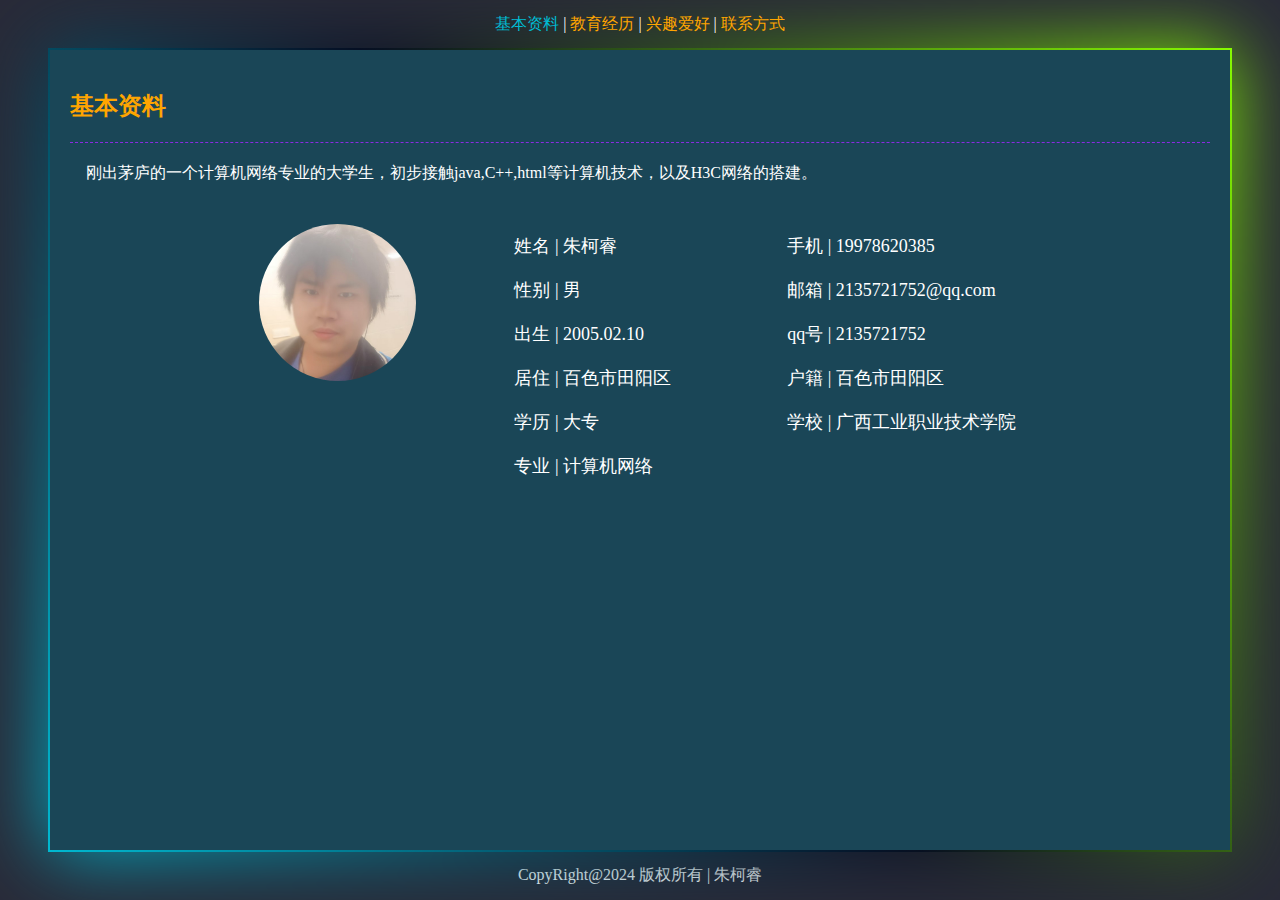
==== commit d0265558: "Update index.html" ====
--- a/index.html
+++ b/index.html
@@ -30,7 +30,7 @@
 						</div>
 						<div style="display:flex;width: calc(100% - 260px); padding: 40px 100px; justify-content: center; align-items: flex-start; align-content: center;">
 							<div style="width:38%; text-align: center;">
-								<img src="img/imgg.png" style="width:47%;height: 47%; border-radius: 50%;" />
+								<img src="imgg.png" style="width:47%;height: 47%; border-radius: 50%;" />
 							</div>
 							<div style="width:31%;  text-align: left;">
 								<div class="myselfDiv">
